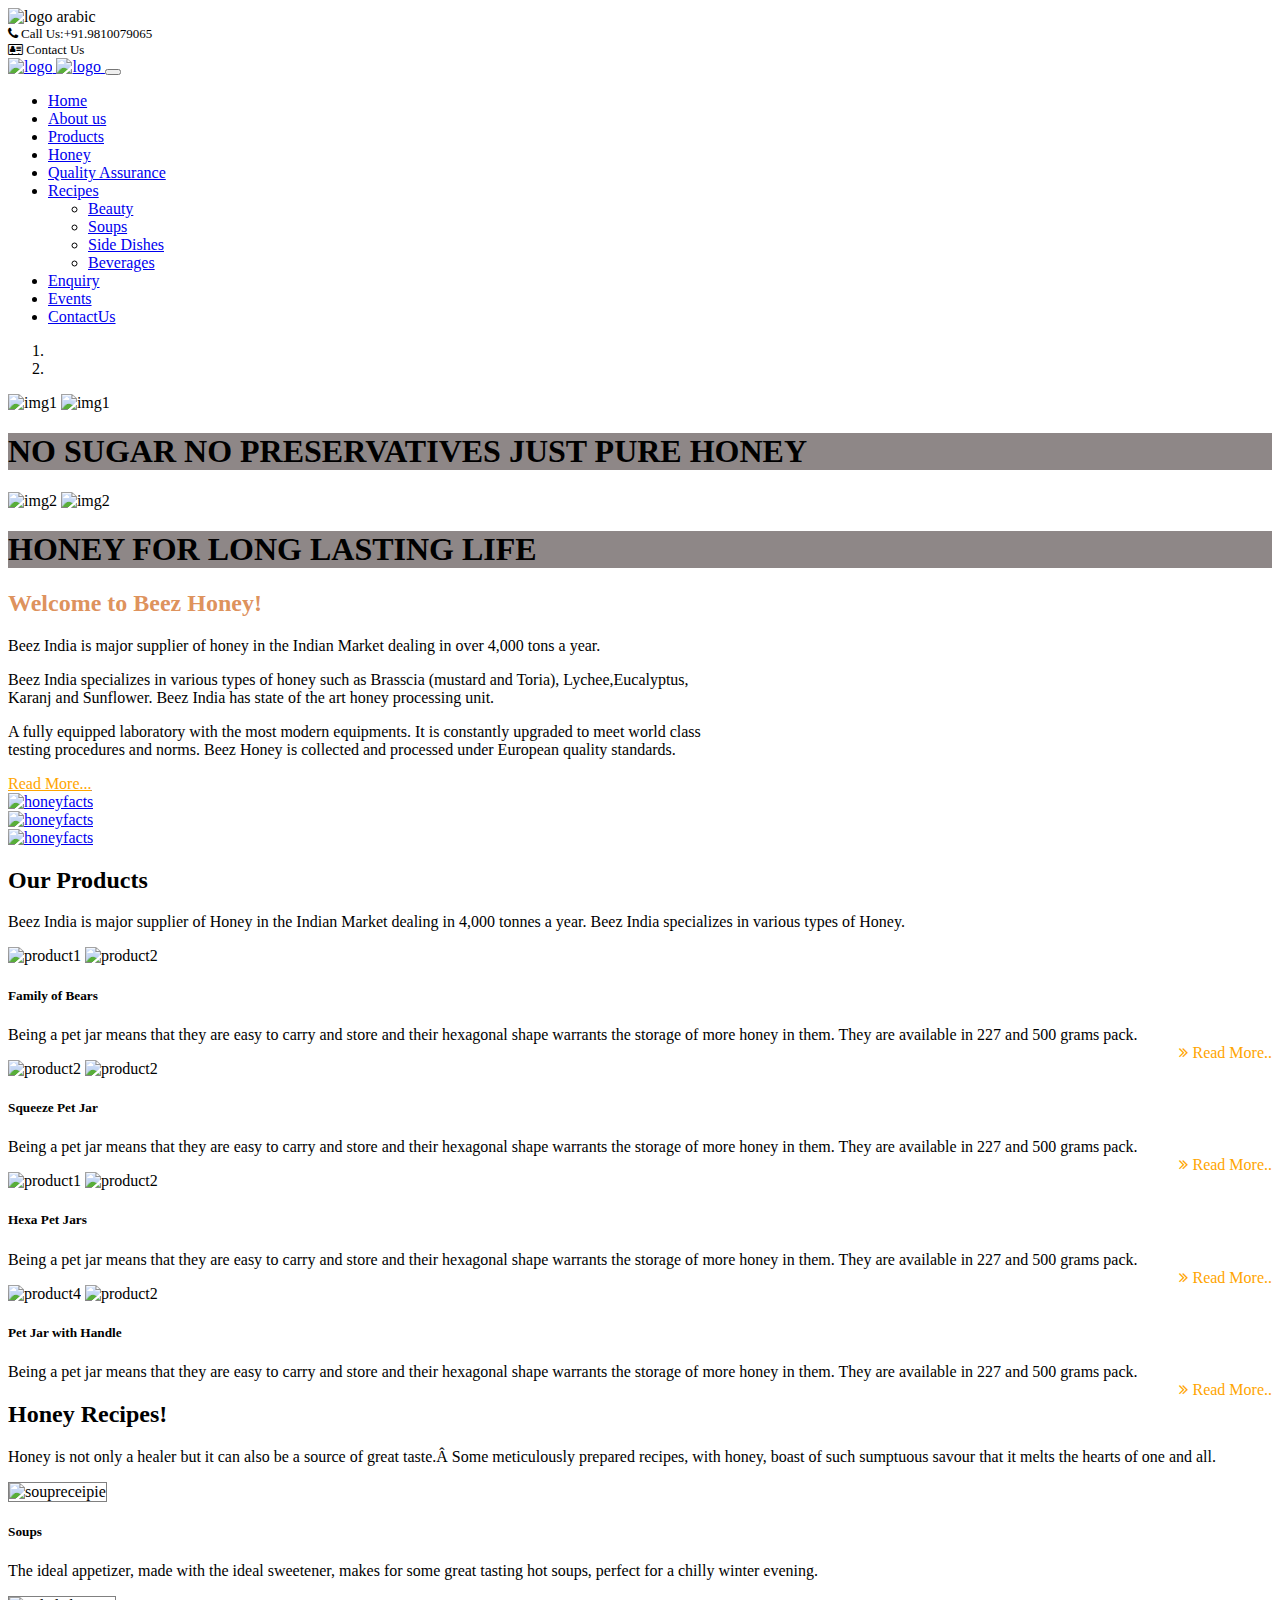
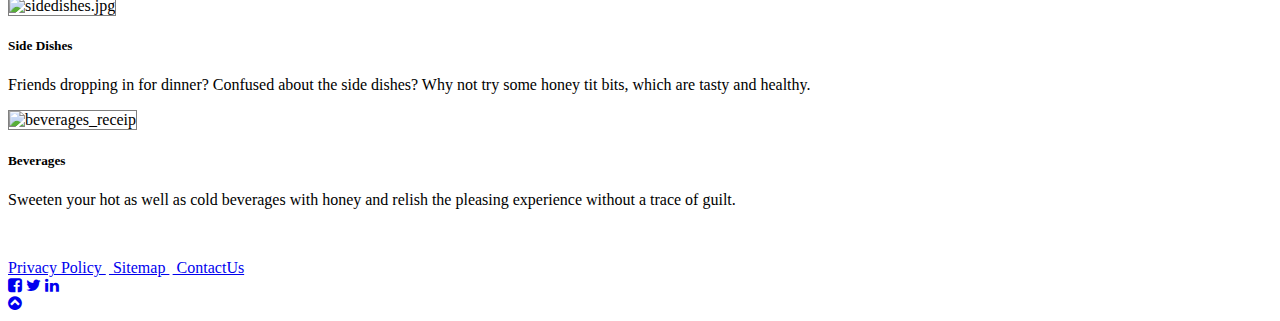
==== index.html @ 677c0079 "Create index.html" ====
<!doctype html>
<html lang="en">
<head>
<meta charset="utf-8" />
<meta name="viewport" content="width=device-width, initial-scale=1, shrink-to-fit=no" />
<link rel="stylesheet" href="css/bootstrap4.css">
<link rel="stylesheet" href="css/custom.css">
<link href="animate.css-master/animate.css" rel="stylesheet" />
<script src="js/jquery.min.js"></script>
<script src="js/bootstrap.js"></script>
<script src="js/bootstrap.min.js"></script>
<link rel="stylesheet" href="https://cdnjs.cloudflare.com/ajax/libs/font-awesome/4.7.0/css/font-awesome.css">
<title>Honey India - Honey Suppliers India Pure Honey Manufacturers in India</title>
<script>
	$(document).ready(function() {

  var toggleAffix = function(affixElement, scrollElement, wrapper) {
  
    var height = affixElement.outerHeight(),
        top = wrapper.offset().top;
    
    if (scrollElement.scrollTop() >= top){
        wrapper.height(height);
        affixElement.addClass("affix");
    }
    else {
        affixElement.removeClass("affix");
        wrapper.height('auto');
    }
      
  };
  

  $('[data-toggle="affix"]').each(function() {
    var ele = $(this),
        wrapper = $('<div></div>');
    
    ele.before(wrapper);
    $(window).on('scroll resize', function() {
        toggleAffix(ele, $(this), wrapper);
    });
    
    // init
    toggleAffix(ele, $(window), wrapper);
  });
  
});
</script>
</head>
<body id="myPage">
<div class="container-fluid bg-cream header-top d-none d-md-block">
  <div class="container">
    <div class="row text-dark pt-2 pb-2">
      <div class="col-md-4"><img src="img/logo-arabic2.jpg" alt="logo arabic" /></div>
      <div class="col-md-4" style="font-size:13px;"><i class="fa fa-phone bg-orange  pt-2" aria-hidden="true"> Call Us:</i><span>+91.9810079065</span></div>
      <div class="col-md-4" style="font-size:13px;"><i class="fa fa-address-card-o bg-orange  pt-2" aria-hidden="true"></i><a href="contactus.html" style="text-decoration:none; color:black;"> Contact Us</a></div>
    </div>
  </div>
</div>
<div class="container-fluid bg-head header-top d-md-block" data-toggle="affix">
	<div class="container">
   	<nav class="navbar navbar-expand-lg navbar-light py-0">
	  <a class="navbar-brand" href="index.html">
	  <img src="img/logoorng.jpg" alt="logo" class=" d-none d-md-block" />
	  <img src="img/logoorngmob.jpg" alt="logo" class="w-100 d-block d-sm-none" />
	  </a>
	  <button class="navbar-toggler" type="button" data-toggle="collapse" data-target="#navbarNav" aria-controls="navbarNav" aria-expanded="false" aria-label="Toggle navigation">
		<span class="navbar-toggler-icon"></span>
	  </button>
	  <div class="collapse navbar-collapse" id="navbarNav">
		<ul class="navbar-nav ml-auto text-light">
		  <li class="nav-item">
			<a class="nav-link active" href="index.html">Home</a>
		  </li>
		  <li class="nav-item">
			<a class="nav-link" href="aboutus.html">About us</a>
		  </li>
		  <li class="nav-item">
			<a class="nav-link" href="product.html">Products</a>
		  </li>
		  <li class="nav-item">
			<a class="nav-link" href="honey.html">Honey</a>
		  </li>
		  <li class="nav-item">
			<a class="nav-link" href="quality-assurance.html">Quality Assurance</a>
		  </li>
		  <li class="nav-item dropdown">
			<a class="nav-link dropdown-toggle"  href="recipes.html">Recipes</a>
			<ul class="dropdown-content">
			  <li><a href="beauty.html">Beauty</a></li>
			  <li><a href="soup.html">Soups</a></li>
			  <li><a href="dishes.html">Side Dishes</a></li>
			  <li><a href="beverages.html">Beverages</a></li>
			</ul>
		  </li>
		   <li class="nav-item">
			<a class="nav-link" href="enquiry.html">Enquiry</a>
		  </li>
		  <li class="nav-item">
			<a class="nav-link" href="event.html">Events</a>
		  </li>
		  <li class="nav-item d-block d-sm-none">
			<a class="nav-link " href="contactus.html">ContactUs</a>
		  </li>
		</ul>
	  </div>
	</nav>
   	</div>
</div>
<div id="carouselExampleIndicators" class="carousel slide" data-ride="carousel">
  <ol class="carousel-indicators">
    <li data-target="#carouselExampleIndicators" data-slide-to="0" class="active"></li>
    <li data-target="#carouselExampleIndicators" data-slide-to="1"></li>
  </ol>
  <div class="carousel-inner">
    <div class="carousel-item active">
      <img src="img/bee1.jpg" alt="img1" class="w-100 d-none d-md-block" >
      <img src="img/m1.jpg" alt="img1" class="w-100 d-block d-sm-none">
       <div class="carousel-caption d-none d-md-block">
        <h1 style="background-color:rgba(39, 25, 25, 0.52);" class="animated bounceInDown 1s">NO SUGAR NO PRESERVATIVES JUST PURE HONEY</h1>
       </div>
    </div>
    <div class="carousel-item">
	 <img src="img/bee2.jpg" alt="img2" class="w-100 d-none d-md-block" >
      <img src="img/m2.jpg" alt="img2" class="w-100 d-block d-sm-none">
      <div class="carousel-caption d-none d-md-block">
        <h1 style="background-color:rgba(39, 25, 25, 0.52)" class="animated bounceInDown 1s">HONEY FOR LONG LASTING LIFE</h1>
       </div>
    </div>
    
  </div>
  <a class="carousel-control-prev" href="#carouselExampleIndicators" role="button" data-slide="prev">
    <span class="carousel-control-prev-icon" aria-hidden="true"></span>
    <span class="sr-only">Previous</span>
  </a>
  <a class="carousel-control-next" href="#carouselExampleIndicators" role="button" data-slide="next">
    <span class="carousel-control-next-icon" aria-hidden="true"></span>
    <span class="sr-only">Next</span>
  </a>
</div>
<div class="container-fluid pt-3 pb-3">
	<div class="container">
		<div class="row pt-3 text-center">		
			<div class="col-md-2"><div class="d-none d-md-block linel"></div></div>
			<div class="col-md-8">
			 <h2 style="color:rgba(210, 105, 30, 0.74);">Welcome to Beez Honey!</h2>
			<p>Beez India is major supplier of honey in the Indian Market dealing in over 4,000 tons a year.</p>
			<p>Beez India specializes in various types of honey such as Brasscia (mustard and Toria), Lychee,Eucalyptus, <br /> Karanj and Sunflower. Beez India has state of the art honey processing unit.</p>
			<p>A fully equipped laboratory with the most modern equipments. It is constantly upgraded to meet world class <br />testing procedures and norms. Beez Honey is collected and processed under European quality standards.</p>
			<a href="aboutus.html"><span style="color:orange;"><u>Read&nbsp;More...</u></span></a>
		    </div>
			<div class="col-md-2"><div class="d-none d-md-block liner"></div></div>
		</div>
	</div>
</div>
<div class="container-fluid bg-gradient pt-2">
	<div class="container pt-4 pb-4">
		<div class="row text-center">
			<div class="col-md-4">
				<div class="item"><a href="index.html"><img src="img/news2.jpg" alt="honeyfacts" class="img-fluid mb-2 img-thumbnail" /></a></div>
			</div>
			<div class="col-md-4">
				<div class="item"><a href="enquiry.html"><img src="img/whyus1.jpg" alt="honeyfacts" class="img-fluid mb-2 img-thumbnail" /></a></div>
			</div>
			<div class="col-md-4">
				<div class="item"><a href="honey.html"><img src="img/honeyfacts.jpg" alt="honeyfacts" class="img-fluid mb-2  img-thumbnail" /></a></div>
			</div>
		</div>
	</div>
</div>
<div class="container-fluid">
	<div class="container pt-4 pb-4">
		<div class="row text-center mb-4">
			<div class="col-md-12"><h2>Our Products</h2></div>  	
			<div class="orange-line m-auto"></div>
		</div>
		<div class="row ">
			<div class="col-md-12 text-center">
			<p class="p1">Beez India is major supplier of Honey in the Indian Market dealing in 4,000 tonnes a year. Beez India specializes in various types of Honey.</p>
			</div>
		</div>
		<div class="row">
			<div class="col-md-6">
				<div class="media">
					<div class="icon">
					<img src="img/product1.jpg" alt="product1" class="img-fluid pr-2 d-none d-md-block" />
					<img src="img/pro1.jpg" alt="product2" class="img-fluid pt-3 pr-2 d-block d-sm-none" />
					</div>
					<div class="media-body">
						<h5>Family of Bears</h5>
						<p style="text-align:justify;">Being a pet jar means that they are easy to carry and store and their 
						hexagonal shape warrants the storage of more honey in them. They are available in 227 and 500 grams pack.
						<br /><a href="product.html"><span class="fa fa-angle-double-right" style="color:orange;float:right;"> Read&nbsp;More..</span></a></p>
					</div>
				</div>
			</div>
			<div class="col-md-6">
				<div class="media">
					<div class="icon">
					<img src="img/pro2.jpg" alt="product2" class="img-fluid pr-2 d-none d-md-block" />
					<img src="img/product2.jpg" alt="product2" class="img-fluid pt-3 pr-2 d-block d-sm-none" />
					</div>
					<div class="media-body">
						<h5>Squeeze Pet Jar</h5>
						<p style="text-align:justify;">Being a pet jar means that they are easy to carry and store and their 
						hexagonal shape warrants the storage of more honey in them. They are available in 227 and 500 grams pack.
						<br /><a href="product.html"><span class="fa fa-angle-double-right" style="color:orange;float:right;"> Read&nbsp;More..</span></a></p>
					</div>
				</div>
			</div>
   		</div>
		<div class="row pt-3">
			<div class="col-md-6">
				<div class="media">
					<div class="icon">
					<img src="img/product3.jpg" alt="product1" class="img-fluid pr-2 d-none d-md-block" />
					<img src="img/pro3.jpg" alt="product2" class="img-fluid pt-3 pr-2 d-block d-sm-none" />
					</div>
					<div class="media-body">
						<h5>Hexa Pet Jars</h5>
						<p style="text-align:justify;">Being a pet jar means that they are easy to carry and store and their 
						hexagonal shape warrants the storage of more honey in them. They are available in 227 and 500 grams pack.
						<br /><a href="product.html"><span class="fa fa-angle-double-right" style="color:orange;float:right;"> Read&nbsp;More..</span></a></p>
					</div>
				</div>
			</div>
			<div class="col-md-6">
				<div class="media">
					<div class="icon">
					<img src="img/product1.jpg" alt="product4" class="img-fluid pr-2 d-none d-md-block" />
					<img src="img/pro4.jpg" alt="product2" class="img-fluid pt-3 pr-2 d-block d-sm-none" />
					</div>
					<div class="media-body">
						<h5>Pet Jar with Handle</h5>
						<p style="text-align:justify;">Being a pet jar means that they are easy to carry and store and their 
						hexagonal shape warrants the storage of more honey in them. They are available in 227 and 500 grams pack.
						<br /><a href="product.html"><span class="fa fa-angle-double-right" style="color:orange;float:right;"> Read&nbsp;More..</span></a></p>
					</div>
				</div>
			</div>
   		</div>
	</div>
</div>
<div class="container-fluid bg-cream">
	<div class="container pt-4 pb-5">
		<div class="row">
			<div class="col-md-12">
			<div class="col-md-12"><h2>Honey Recipes!</h2>
			<div class="orange-line m-auto"></div>
			</div>
			<p class="pt-4">Honey is not only a healer but it can also be a source of great taste.Â Some meticulously prepared recipes,
			with honey, boast of such sumptuous savour that it melts the hearts of one and all.</p>
			<div class="row">
				<div class="col-md-4">
					<div class="card lower-card mb-1">
						<div class="icon1 pt-3"><img src="img/soupreceipie1.jpg" alt="soupreceipie" class="img-fluid rounded-circle" style="border:1px solid grey;" /></div>
						<div class="card-body">
							<h5 class="rec text-center">Soups</h5>
							<p class="text-center">The ideal appetizer, made with the ideal sweetener, makes for some great tasting hot soups, perfect for a chilly winter evening.</p>
						</div>
					</div>
				</div>
				<div class="col-md-4">
					<div class="card lower-card mb-1">
						<div class="icon1 pt-3"><img src="img/sidedishes1.jpg" alt="sidedishes.jpg" class="img-fluid rounded-circle" style="border:1px solid grey;" /></div>
						<div class="card-body">
							<h5 class="rec text-center">Side Dishes</h5>
							<p class="text-center">Friends dropping in for dinner? Confused about the side dishes? Why not try some honey tit bits, which are tasty and healthy.</p>
					    </div>
					</div>
				</div>
				<div class="col-md-4">
					<div class="card lower-card">
					<div class="icon1 pt-3"><img src="img/beverages_receip1.jpg" alt="beverages_receip" class="img-fluid rounded-circle" style="border:1px solid grey;" /></div>
					<div class="card-body">
						<h5 class="rec text-center">Beverages</h5>
						<p class="text-center">Sweeten your hot as well as cold beverages with honey and relish the pleasing experience without a trace of guilt.</p>
					</div>
					</div>
				</div>
			</div>
			</div>
		</div>
	</div>
</div>
<div class="container-fluid bg-org pt-3 pb-1">
    <div class="container">
	    <div class="row">
			<div class="col-md-6">
				<p style="text-align:center;color:white;">© 2011 Beez Natural Products. - All Rights Reserved. Website by: EWS</p>
			</div>
			<div class="col-md-3">
		        <div style="color:white;">
				  <label><a href="privacypolicy.html">Privacy Policy </a>|<a href="sitemap.html"> Sitemap </a>|<a href="contactus.html"> ContactUs</a></label>
				</div>
			</div>
			<div class="col-md-2">
				<span>
					<a href="http://www.facebook.com/pages/Beez-India-Natural-Products/119975571419571?ref=ts" target="_blank"><i class="fa fa-facebook-square"></i></a>
					<a href="http://www.twitter.com/beezindia" target="_blank"><i class="fa fa-twitter"></i></a>
					<a href="http://www.linkedin.com/company/beez-india-natural-products-" target="_blank"><i class="fa fa-linkedin"></i></a>
				</span>
			</div>
			<div class="col-md-1">
				<span>
					<a href="#myPage" title="To Top" data-toggle="tooltip"><i class="fa fa-chevron-circle-up"></i></a>
				</span>
			</div>
	    </div>
    </div>
</div>
</body>
</html>
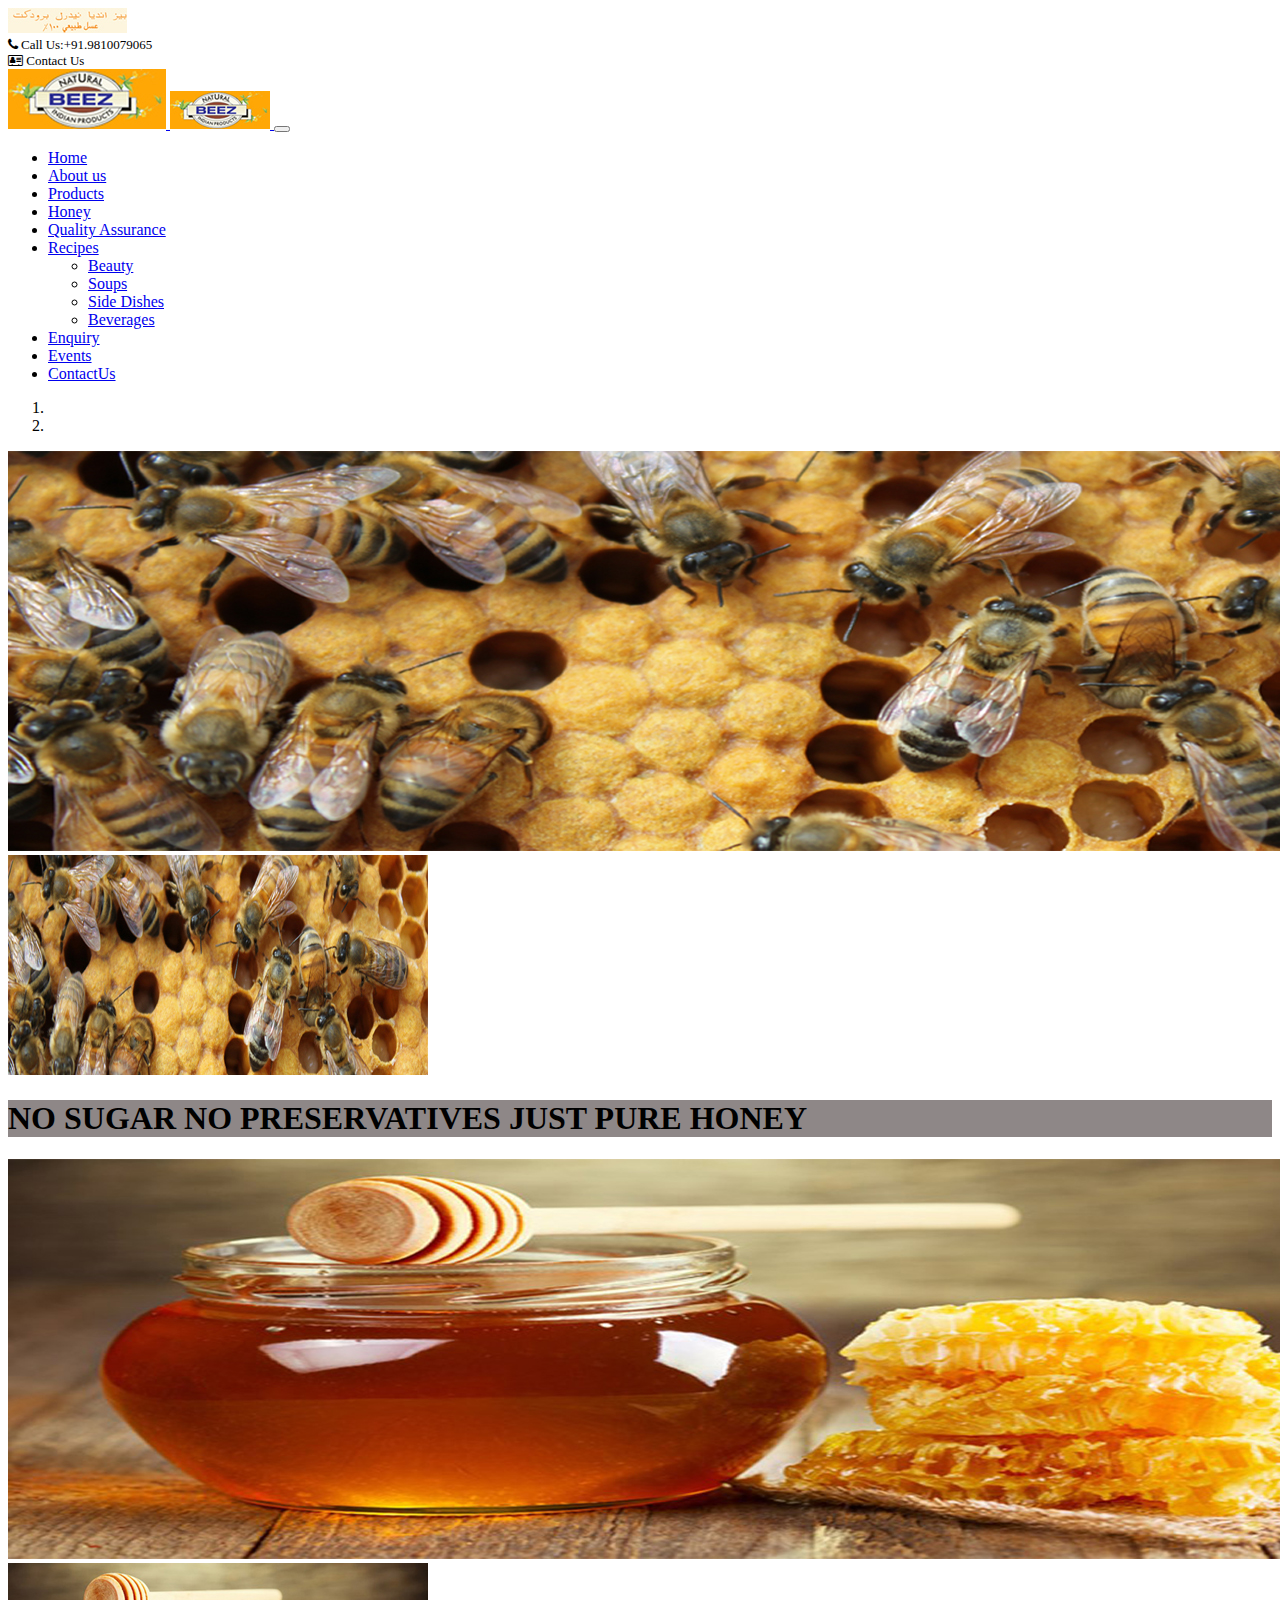
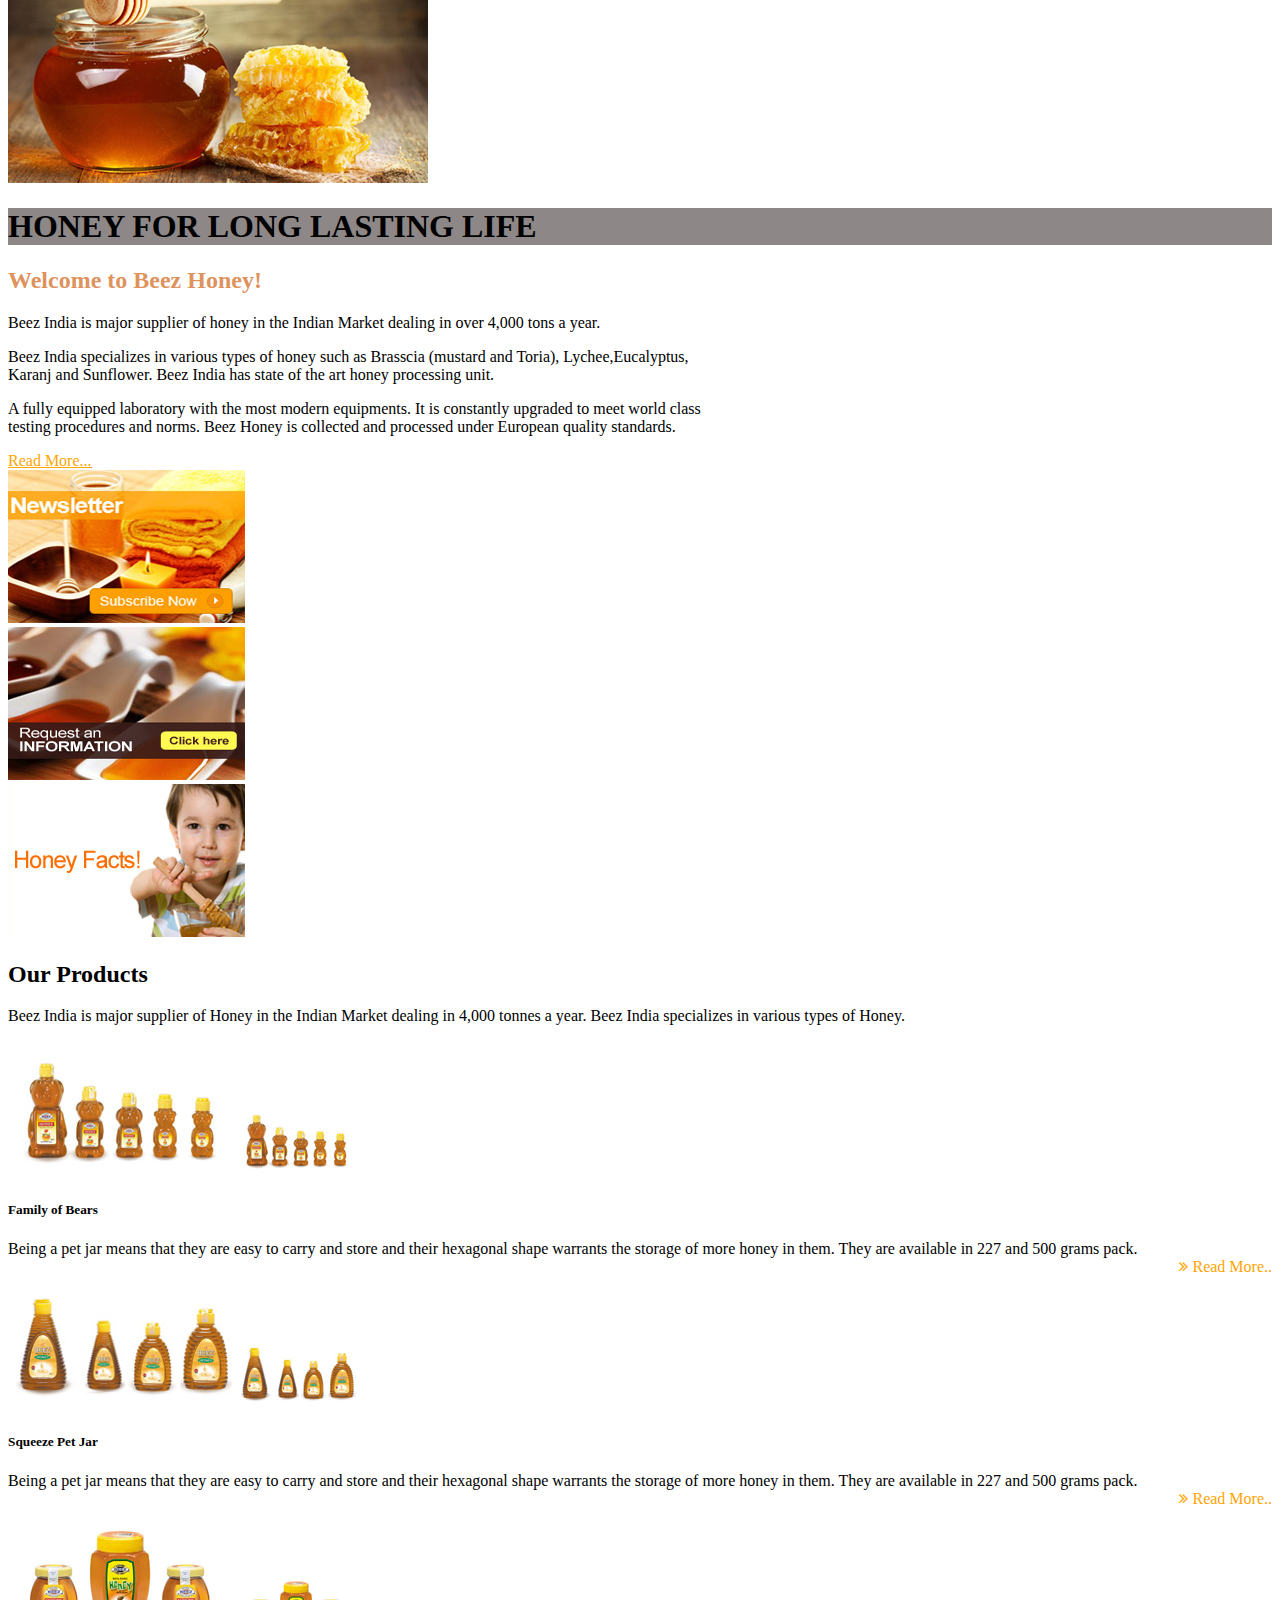
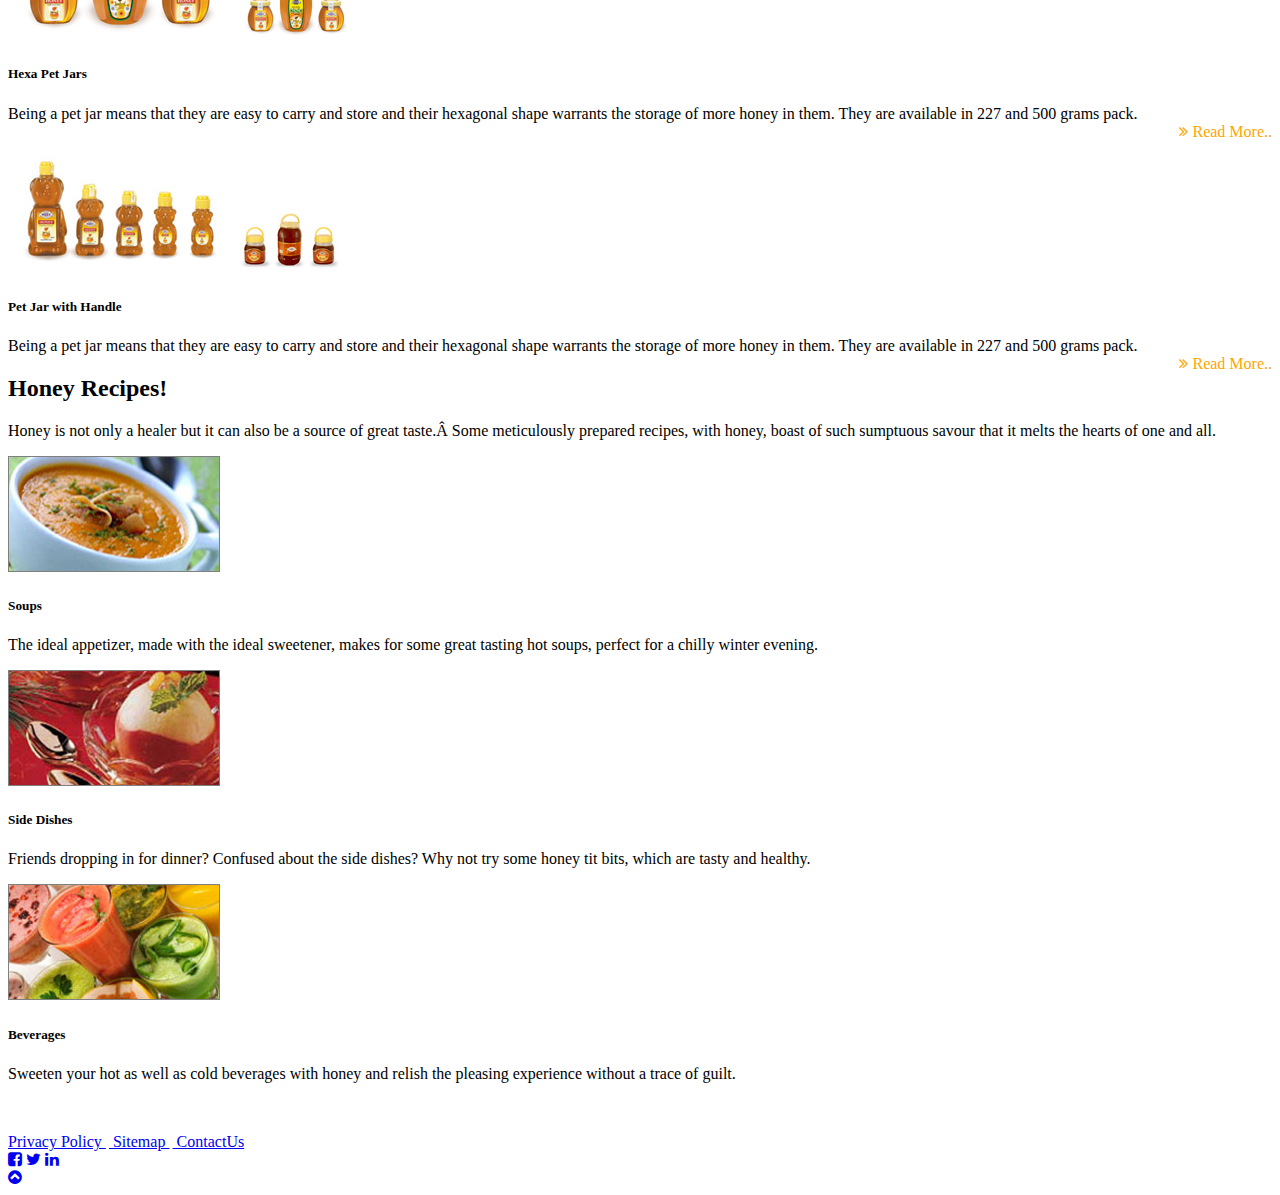
==== commit 69b07a54: "Update index.html" ====
--- a/index.html
+++ b/index.html
@@ -11,6 +11,7 @@
 <script src="js/bootstrap.min.js"></script>
 <link rel="stylesheet" href="https://cdnjs.cloudflare.com/ajax/libs/font-awesome/4.7.0/css/font-awesome.css">
 <title>Honey India - Honey Suppliers India Pure Honey Manufacturers in India</title>
+<link rel="shortcut icon" type="image/jpg" href="img/logoorng.jpg">
 <script>
 	$(document).ready(function() {
 
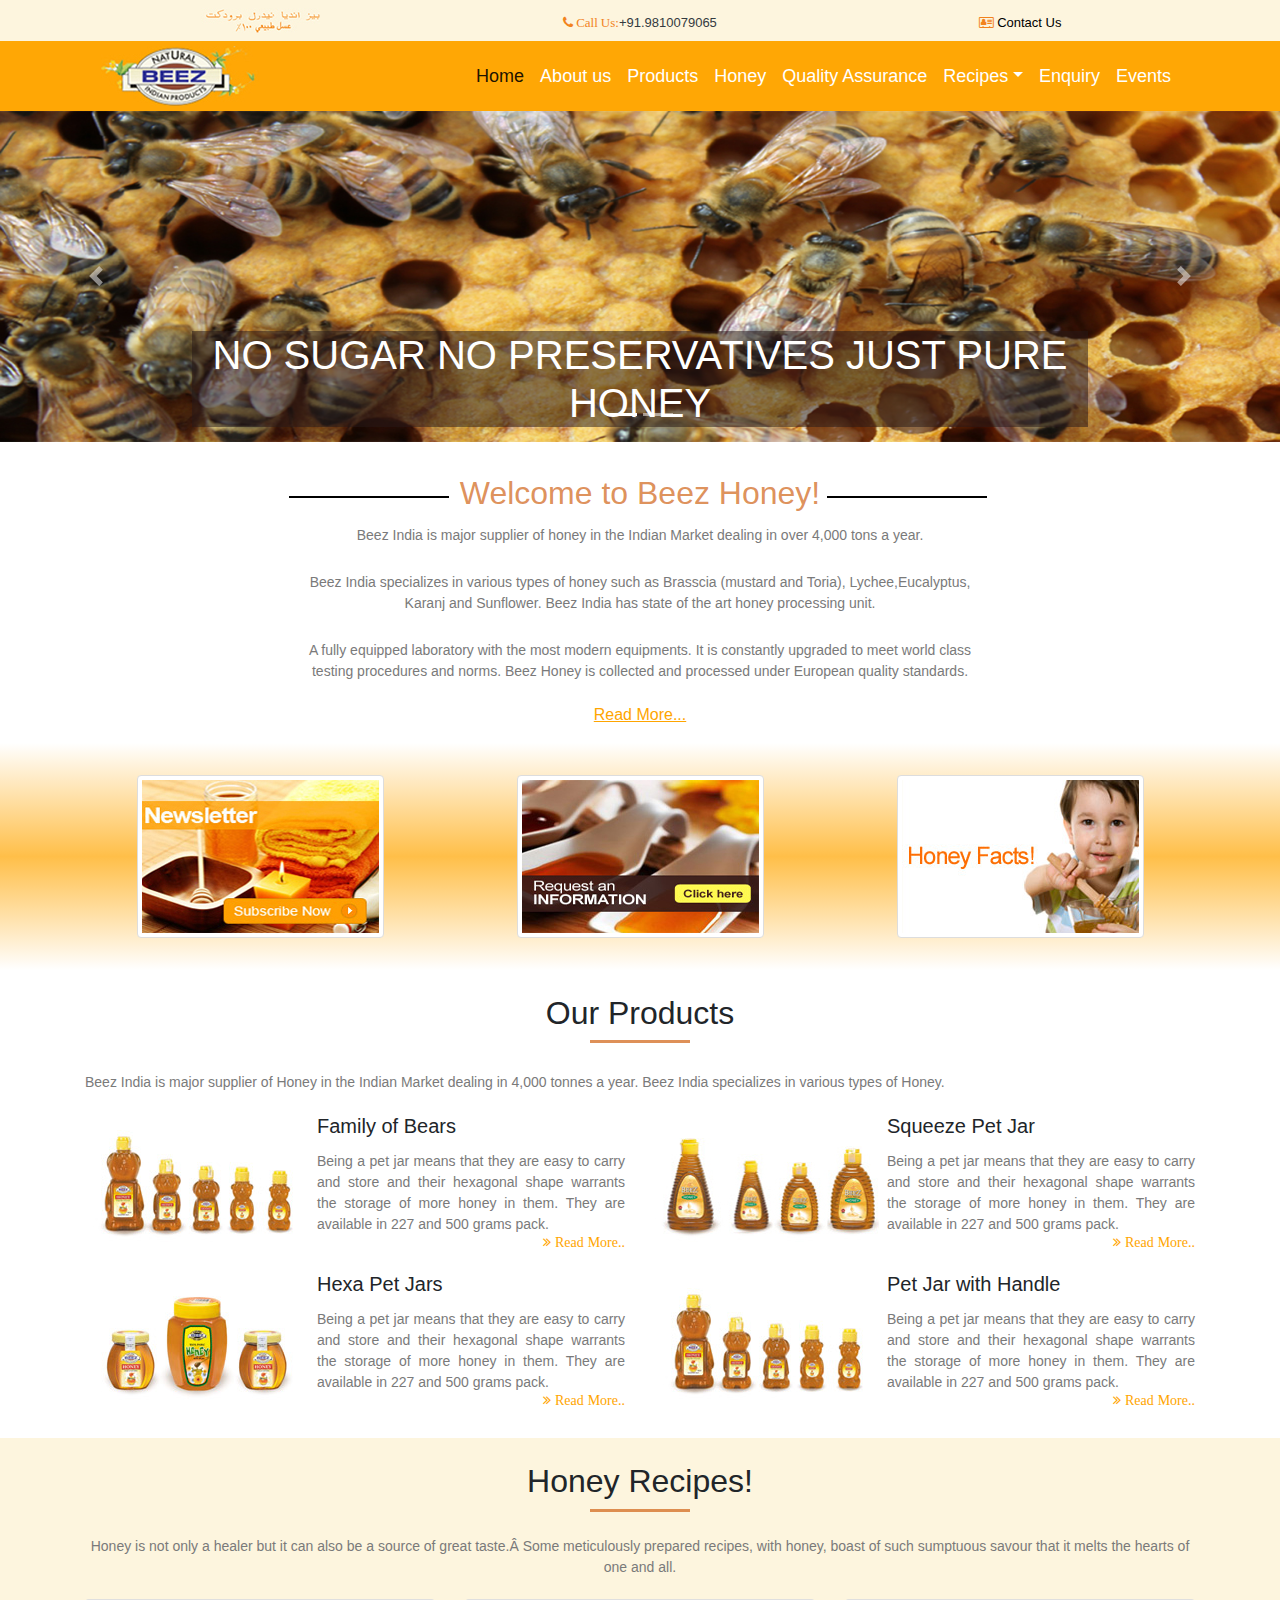
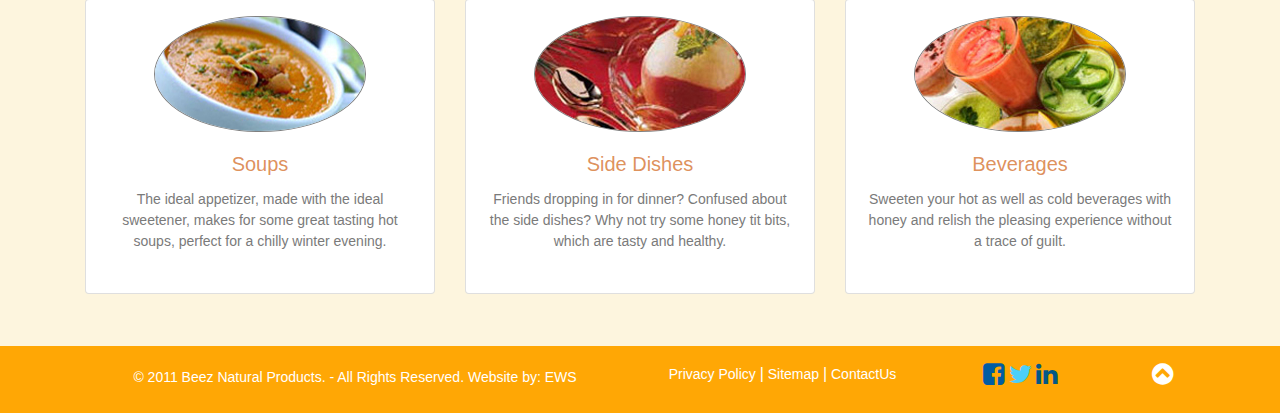
==== commit 3be09e77: "Update index.html" ====
--- a/index.html
+++ b/index.html
@@ -11,7 +11,7 @@
 <script src="js/bootstrap.min.js"></script>
 <link rel="stylesheet" href="https://cdnjs.cloudflare.com/ajax/libs/font-awesome/4.7.0/css/font-awesome.css">
 <title>Honey India - Honey Suppliers India Pure Honey Manufacturers in India</title>
-<link rel="shortcut icon" type="image/jpg" href="img/logoorng.jpg">
+<link rel="shortcut icon" type="image/x-icon" href="img/fav.ico">
 <script>
 	$(document).ready(function() {
 
--- a/css/bootstrap4.css
+++ b/css/bootstrap4.css
@@ -0,0 +1,8374 @@
+/*!
+ * Bootstrap v4.0.0-beta.2 (https://getbootstrap.com)
+ * Copyright 2011-2017 The Bootstrap Authors
+ * Copyright 2011-2017 Twitter, Inc.
+ * Licensed under MIT (https://github.com/twbs/bootstrap/blob/master/LICENSE)
+ */
+:root {
+  --blue: #007bff;
+  --indigo: #6610f2;
+  --purple: #6f42c1;
+  --pink: #e83e8c;
+  --red: #dc3545;
+  --orange: #fd7e14;
+  --yellow: #ffc107;
+  --green: #28a745;
+  --teal: #20c997;
+  --cyan: #17a2b8;
+  --white: #fff;
+  --gray: #868e96;
+  --gray-dark: #343a40;
+  --primary: #007bff;
+  --secondary: #868e96;
+  --success: #28a745;
+  --info: #17a2b8;
+  --warning: #ffc107;
+  --danger: #dc3545;
+  --light: #f8f9fa;
+  --dark: #343a40;
+  --breakpoint-xs: 0;
+  --breakpoint-sm: 576px;
+  --breakpoint-md: 768px;
+  --breakpoint-lg: 992px;
+  --breakpoint-xl: 1200px;
+  --font-family-sans-serif: -apple-system, BlinkMacSystemFont, "Segoe UI", Roboto, "Helvetica Neue", Arial, sans-serif, "Apple Color Emoji", "Segoe UI Emoji", "Segoe UI Symbol";
+  --font-family-monospace: "SFMono-Regular", Menlo, Monaco, Consolas, "Liberation Mono", "Courier New", monospace;
+}
+
+@media print {
+  *,
+  *::before,
+  *::after {
+    text-shadow: none !important;
+    box-shadow: none !important;
+  }
+  a,
+  a:visited {
+    text-decoration: underline;
+  }
+  abbr[title]::after {
+    content: " (" attr(title) ")";
+  }
+  pre {
+    white-space: pre-wrap !important;
+  }
+  pre,
+  blockquote {
+    border: 1px solid #999;
+    page-break-inside: avoid;
+  }
+  thead {
+    display: table-header-group;
+  }
+  tr,
+  img {
+    page-break-inside: avoid;
+  }
+  p,
+  h2,
+  h3 {
+    orphans: 3;
+    widows: 3;
+  }
+  h2,
+  h3 {
+    page-break-after: avoid;
+  }
+  .navbar {
+    display: none;
+  }
+  .badge {
+    border: 1px solid #000;
+  }
+  .table {
+    border-collapse: collapse !important;
+  }
+  .table td,
+  .table th {
+    background-color: #fff !important;
+  }
+  .table-bordered th,
+  .table-bordered td {
+    border: 1px solid #ddd !important;
+  }
+}
+
+*,
+*::before,
+*::after {
+  box-sizing: border-box;
+}
+
+html {
+  font-family: sans-serif;
+  line-height: 1.15;
+  -webkit-text-size-adjust: 100%;
+  -ms-text-size-adjust: 100%;
+  -ms-overflow-style: scrollbar;
+  -webkit-tap-highlight-color: transparent;
+}
+
+@-ms-viewport {
+  width: device-width;
+}
+
+article, aside, dialog, figcaption, figure, footer, header, hgroup, main, nav, section {
+  display: block;
+}
+
+body {
+  margin: 0;
+  font-family: -apple-system, BlinkMacSystemFont, "Segoe UI", Roboto, "Helvetica Neue", Arial, sans-serif, "Apple Color Emoji", "Segoe UI Emoji", "Segoe UI Symbol";
+  font-size: 1rem;
+  font-weight: 400;
+  line-height: 1.5;
+  color: #212529;
+  text-align: left;
+  background-color: #fff;
+}
+
+[tabindex="-1"]:focus {
+  outline: none !important;
+}
+
+hr {
+  box-sizing: content-box;
+  height: 0;
+  overflow: visible;
+}
+
+h1, h2, h3, h4, h5, h6 {
+  margin-top: 0;
+  margin-bottom: 0.5rem;
+}
+
+p {
+  margin-top: 0;
+  margin-bottom: 1rem;
+}
+
+abbr[title],
+abbr[data-original-title] {
+  text-decoration: underline;
+  -webkit-text-decoration: underline dotted;
+          text-decoration: underline dotted;
+  cursor: help;
+  border-bottom: 0;
+}
+
+address {
+  margin-bottom: 1rem;
+  font-style: normal;
+  line-height: inherit;
+}
+
+ol,
+ul,
+dl {
+  margin-top: 0;
+  margin-bottom: 1rem;
+}
+
+ol ol,
+ul ul,
+ol ul,
+ul ol {
+  margin-bottom: 0;
+}
+
+dt {
+  font-weight: 700;
+}
+
+dd {
+  margin-bottom: .5rem;
+  margin-left: 0;
+}
+
+blockquote {
+  margin: 0 0 1rem;
+}
+
+dfn {
+  font-style: italic;
+}
+
+b,
+strong {
+  font-weight: bolder;
+}
+
+small {
+  font-size: 80%;
+}
+
+sub,
+sup {
+  position: relative;
+  font-size: 75%;
+  line-height: 0;
+  vertical-align: baseline;
+}
+
+sub {
+  bottom: -.25em;
+}
+
+sup {
+  top: -.5em;
+}
+
+a {
+  color: #007bff;
+  text-decoration: none;
+  background-color: transparent;
+  -webkit-text-decoration-skip: objects;
+}
+
+a:hover {
+  color: #0056b3;
+  text-decoration: underline;
+}
+
+a:not([href]):not([tabindex]) {
+  color: inherit;
+  text-decoration: none;
+}
+
+a:not([href]):not([tabindex]):focus, a:not([href]):not([tabindex]):hover {
+  color: inherit;
+  text-decoration: none;
+}
+
+a:not([href]):not([tabindex]):focus {
+  outline: 0;
+}
+
+pre,
+code,
+kbd,
+samp {
+  font-family: monospace, monospace;
+  font-size: 1em;
+}
+
+pre {
+  margin-top: 0;
+  margin-bottom: 1rem;
+  overflow: auto;
+  -ms-overflow-style: scrollbar;
+}
+
+figure {
+  margin: 0 0 1rem;
+}
+
+img {
+  vertical-align: middle;
+  border-style: none;
+}
+
+svg:not(:root) {
+  overflow: hidden;
+}
+
+a,
+area,
+button,
+[role="button"],
+input:not([type="range"]),
+label,
+select,
+summary,
+textarea {
+  -ms-touch-action: manipulation;
+      touch-action: manipulation;
+}
+
+table {
+  border-collapse: collapse;
+}
+
+caption {
+  padding-top: 0.75rem;
+  padding-bottom: 0.75rem;
+  color: #868e96;
+  text-align: left;
+  caption-side: bottom;
+}
+
+th {
+  text-align: inherit;
+}
+
+label {
+  display: inline-block;
+  margin-bottom: .5rem;
+}
+
+button {
+  border-radius: 0;
+}
+
+button:focus {
+  outline: 1px dotted;
+  outline: 5px auto -webkit-focus-ring-color;
+}
+
+input,
+button,
+select,
+optgroup,
+textarea {
+  margin: 0;
+  font-family: inherit;
+  font-size: inherit;
+  line-height: inherit;
+}
+
+button,
+input {
+  overflow: visible;
+}
+
+button,
+select {
+  text-transform: none;
+}
+
+button,
+html [type="button"],
+[type="reset"],
+[type="submit"] {
+  -webkit-appearance: button;
+}
+
+button::-moz-focus-inner,
+[type="button"]::-moz-focus-inner,
+[type="reset"]::-moz-focus-inner,
+[type="submit"]::-moz-focus-inner {
+  padding: 0;
+  border-style: none;
+}
+
+input[type="radio"],
+input[type="checkbox"] {
+  box-sizing: border-box;
+  padding: 0;
+}
+
+input[type="date"],
+input[type="time"],
+input[type="datetime-local"],
+input[type="month"] {
+  -webkit-appearance: listbox;
+}
+
+textarea {
+  overflow: auto;
+  resize: vertical;
+}
+
+fieldset {
+  min-width: 0;
+  padding: 0;
+  margin: 0;
+  border: 0;
+}
+
+legend {
+  display: block;
+  width: 100%;
+  max-width: 100%;
+  padding: 0;
+  margin-bottom: .5rem;
+  font-size: 1.5rem;
+  line-height: inherit;
+  color: inherit;
+  white-space: normal;
+}
+
+progress {
+  vertical-align: baseline;
+}
+
+[type="number"]::-webkit-inner-spin-button,
+[type="number"]::-webkit-outer-spin-button {
+  height: auto;
+}
+
+[type="search"] {
+  outline-offset: -2px;
+  -webkit-appearance: none;
+}
+
+[type="search"]::-webkit-search-cancel-button,
+[type="search"]::-webkit-search-decoration {
+  -webkit-appearance: none;
+}
+
+::-webkit-file-upload-button {
+  font: inherit;
+  -webkit-appearance: button;
+}
+
+output {
+  display: inline-block;
+}
+
+summary {
+  display: list-item;
+}
+
+template {
+  display: none;
+}
+
+[hidden] {
+  display: none !important;
+}
+
+h1, h2, h3, h4, h5, h6,
+.h1, .h2, .h3, .h4, .h5, .h6 {
+  margin-bottom: 0.5rem;
+  font-family: inherit;
+  font-weight: 500;
+  line-height: 1.2;
+  color: inherit;
+}
+
+h1, .h1 {
+  font-size: 2.5rem;
+}
+
+h2, .h2 {
+  font-size: 2rem;
+}
+
+h3, .h3 {
+  font-size: 1.75rem;
+}
+
+h4, .h4 {
+  font-size: 1.5rem;
+}
+
+h5, .h5 {
+  font-size: 1.25rem;
+}
+
+h6, .h6 {
+  font-size: 1rem;
+}
+
+.lead {
+  font-size: 1.25rem;
+  font-weight: 300;
+}
+
+.display-1 {
+  font-size: 6rem;
+  font-weight: 300;
+  line-height: 1.2;
+}
+
+.display-2 {
+  font-size: 5.5rem;
+  font-weight: 300;
+  line-height: 1.2;
+}
+
+.display-3 {
+  font-size: 4.5rem;
+  font-weight: 300;
+  line-height: 1.2;
+}
+
+.display-4 {
+  font-size: 3.5rem;
+  font-weight: 300;
+  line-height: 1.2;
+}
+
+hr {
+  margin-top: 1rem;
+  margin-bottom: 1rem;
+  border: 0;
+  border-top: 1px solid rgba(0, 0, 0, 0.1);
+}
+
+small,
+.small {
+  font-size: 80%;
+  font-weight: 400;
+}
+
+mark,
+.mark {
+  padding: 0.2em;
+  background-color: #fcf8e3;
+}
+
+.list-unstyled {
+  padding-left: 0;
+  list-style: none;
+}
+
+.list-inline {
+  padding-left: 0;
+  list-style: none;
+}
+
+.list-inline-item {
+  display: inline-block;
+}
+
+.list-inline-item:not(:last-child) {
+  margin-right: 5px;
+}
+
+.initialism {
+  font-size: 90%;
+  text-transform: uppercase;
+}
+
+.blockquote {
+  margin-bottom: 1rem;
+  font-size: 1.25rem;
+}
+
+.blockquote-footer {
+  display: block;
+  font-size: 80%;
+  color: #868e96;
+}
+
+.blockquote-footer::before {
+  content: "\2014 \00A0";
+}
+
+.img-fluid {
+  max-width: 100%;
+  height: auto;
+}
+
+.img-thumbnail {
+  padding: 0.25rem;
+  background-color: #fff;
+  border: 1px solid #ddd;
+  border-radius: 0.25rem;
+  transition: all 0.2s ease-in-out;
+  max-width: 100%;
+  height: auto;
+}
+
+.figure {
+  display: inline-block;
+}
+
+.figure-img {
+  margin-bottom: 0.5rem;
+  line-height: 1;
+}
+
+.figure-caption {
+  font-size: 90%;
+  color: #868e96;
+}
+
+code,
+kbd,
+pre,
+samp {
+  font-family: "SFMono-Regular", Menlo, Monaco, Consolas, "Liberation Mono", "Courier New", monospace;
+}
+
+code {
+  padding: 0.2rem 0.4rem;
+  font-size: 90%;
+  color: #bd4147;
+  background-color: #f8f9fa;
+  border-radius: 0.25rem;
+}
+
+a > code {
+  padding: 0;
+  color: inherit;
+  background-color: inherit;
+}
+
+kbd {
+  padding: 0.2rem 0.4rem;
+  font-size: 90%;
+  color: #fff;
+  background-color: #212529;
+  border-radius: 0.2rem;
+}
+
+kbd kbd {
+  padding: 0;
+  font-size: 100%;
+  font-weight: 700;
+}
+
+pre {
+  display: block;
+  margin-top: 0;
+  margin-bottom: 1rem;
+  font-size: 90%;
+  color: #212529;
+}
+
+pre code {
+  padding: 0;
+  font-size: inherit;
+  color: inherit;
+  background-color: transparent;
+  border-radius: 0;
+}
+
+.pre-scrollable {
+  max-height: 340px;
+  overflow-y: scroll;
+}
+
+.container {
+  width: 100%;
+  padding-right: 15px;
+  padding-left: 15px;
+  margin-right: auto;
+  margin-left: auto;
+}
+
+@media (min-width: 576px) {
+  .container {
+    max-width: 540px;
+  }
+}
+
+@media (min-width: 768px) {
+  .container {
+    max-width: 720px;
+  }
+}
+
+@media (min-width: 992px) {
+  .container {
+    max-width: 960px;
+  }
+}
+
+@media (min-width: 1200px) {
+  .container {
+    max-width: 1140px;
+  }
+}
+
+.container-fluid {
+  width: 100%;
+  padding-right: 15px;
+  padding-left: 15px;
+  margin-right: auto;
+  margin-left: auto;
+}
+
+.row {
+  display: -ms-flexbox;
+  display: flex;
+  -ms-flex-wrap: wrap;
+      flex-wrap: wrap;
+  margin-right: -15px;
+  margin-left: -15px;
+}
+
+.no-gutters {
+  margin-right: 0;
+  margin-left: 0;
+}
+
+.no-gutters > .col,
+.no-gutters > [class*="col-"] {
+  padding-right: 0;
+  padding-left: 0;
+}
+
+.col-1, .col-2, .col-3, .col-4, .col-5, .col-6, .col-7, .col-8, .col-9, .col-10, .col-11, .col-12, .col,
+.col-auto, .col-sm-1, .col-sm-2, .col-sm-3, .col-sm-4, .col-sm-5, .col-sm-6, .col-sm-7, .col-sm-8, .col-sm-9, .col-sm-10, .col-sm-11, .col-sm-12, .col-sm,
+.col-sm-auto, .col-md-1, .col-md-2, .col-md-3, .col-md-4, .col-md-5, .col-md-6, .col-md-7, .col-md-8, .col-md-9, .col-md-10, .col-md-11, .col-md-12, .col-md,
+.col-md-auto, .col-lg-1, .col-lg-2, .col-lg-3, .col-lg-4, .col-lg-5, .col-lg-6, .col-lg-7, .col-lg-8, .col-lg-9, .col-lg-10, .col-lg-11, .col-lg-12, .col-lg,
+.col-lg-auto, .col-xl-1, .col-xl-2, .col-xl-3, .col-xl-4, .col-xl-5, .col-xl-6, .col-xl-7, .col-xl-8, .col-xl-9, .col-xl-10, .col-xl-11, .col-xl-12, .col-xl,
+.col-xl-auto {
+  position: relative;
+  width: 100%;
+  min-height: 1px;
+  padding-right: 15px;
+  padding-left: 15px;
+}
+
+.col {
+  -ms-flex-preferred-size: 0;
+      flex-basis: 0;
+  -ms-flex-positive: 1;
+      flex-grow: 1;
+  max-width: 100%;
+}
+
+.col-auto {
+  -ms-flex: 0 0 auto;
+      flex: 0 0 auto;
+  width: auto;
+  max-width: none;
+}
+
+.col-1 {
+  -ms-flex: 0 0 8.333333%;
+      flex: 0 0 8.333333%;
+  max-width: 8.333333%;
+}
+
+.col-2 {
+  -ms-flex: 0 0 16.666667%;
+      flex: 0 0 16.666667%;
+  max-width: 16.666667%;
+}
+
+.col-3 {
+  -ms-flex: 0 0 25%;
+      flex: 0 0 25%;
+  max-width: 25%;
+}
+
+.col-4 {
+  -ms-flex: 0 0 33.333333%;
+      flex: 0 0 33.333333%;
+  max-width: 33.333333%;
+}
+
+.col-5 {
+  -ms-flex: 0 0 41.666667%;
+      flex: 0 0 41.666667%;
+  max-width: 41.666667%;
+}
+
+.col-6 {
+  -ms-flex: 0 0 50%;
+      flex: 0 0 50%;
+  max-width: 50%;
+}
+
+.col-7 {
+  -ms-flex: 0 0 58.333333%;
+      flex: 0 0 58.333333%;
+  max-width: 58.333333%;
+}
+
+.col-8 {
+  -ms-flex: 0 0 66.666667%;
+      flex: 0 0 66.666667%;
+  max-width: 66.666667%;
+}
+
+.col-9 {
+  -ms-flex: 0 0 75%;
+      flex: 0 0 75%;
+  max-width: 75%;
+}
+
+.col-10 {
+  -ms-flex: 0 0 83.333333%;
+      flex: 0 0 83.333333%;
+  max-width: 83.333333%;
+}
+
+.col-11 {
+  -ms-flex: 0 0 91.666667%;
+      flex: 0 0 91.666667%;
+  max-width: 91.666667%;
+}
+
+.col-12 {
+  -ms-flex: 0 0 100%;
+      flex: 0 0 100%;
+  max-width: 100%;
+}
+
+.order-first {
+  -ms-flex-order: -1;
+      order: -1;
+}
+
+.order-1 {
+  -ms-flex-order: 1;
+      order: 1;
+}
+
+.order-2 {
+  -ms-flex-order: 2;
+      order: 2;
+}
+
+.order-3 {
+  -ms-flex-order: 3;
+      order: 3;
+}
+
+.order-4 {
+  -ms-flex-order: 4;
+      order: 4;
+}
+
+.order-5 {
+  -ms-flex-order: 5;
+      order: 5;
+}
+
+.order-6 {
+  -ms-flex-order: 6;
+      order: 6;
+}
+
+.order-7 {
+  -ms-flex-order: 7;
+      order: 7;
+}
+
+.order-8 {
+  -ms-flex-order: 8;
+      order: 8;
+}
+
+.order-9 {
+  -ms-flex-order: 9;
+      order: 9;
+}
+
+.order-10 {
+  -ms-flex-order: 10;
+      order: 10;
+}
+
+.order-11 {
+  -ms-flex-order: 11;
+      order: 11;
+}
+
+.order-12 {
+  -ms-flex-order: 12;
+      order: 12;
+}
+
+.offset-1 {
+  margin-left: 8.333333%;
+}
+
+.offset-2 {
+  margin-left: 16.666667%;
+}
+
+.offset-3 {
+  margin-left: 25%;
+}
+
+.offset-4 {
+  margin-left: 33.333333%;
+}
+
+.offset-5 {
+  margin-left: 41.666667%;
+}
+
+.offset-6 {
+  margin-left: 50%;
+}
+
+.offset-7 {
+  margin-left: 58.333333%;
+}
+
+.offset-8 {
+  margin-left: 66.666667%;
+}
+
+.offset-9 {
+  margin-left: 75%;
+}
+
+.offset-10 {
+  margin-left: 83.333333%;
+}
+
+.offset-11 {
+  margin-left: 91.666667%;
+}
+
+@media (min-width: 576px) {
+  .col-sm {
+    -ms-flex-preferred-size: 0;
+        flex-basis: 0;
+    -ms-flex-positive: 1;
+        flex-grow: 1;
+    max-width: 100%;
+  }
+  .col-sm-auto {
+    -ms-flex: 0 0 auto;
+        flex: 0 0 auto;
+    width: auto;
+    max-width: none;
+  }
+  .col-sm-1 {
+    -ms-flex: 0 0 8.333333%;
+        flex: 0 0 8.333333%;
+    max-width: 8.333333%;
+  }
+  .col-sm-2 {
+    -ms-flex: 0 0 16.666667%;
+        flex: 0 0 16.666667%;
+    max-width: 16.666667%;
+  }
+  .col-sm-3 {
+    -ms-flex: 0 0 25%;
+        flex: 0 0 25%;
+    max-width: 25%;
+  }
+  .col-sm-4 {
+    -ms-flex: 0 0 33.333333%;
+        flex: 0 0 33.333333%;
+    max-width: 33.333333%;
+  }
+  .col-sm-5 {
+    -ms-flex: 0 0 41.666667%;
+        flex: 0 0 41.666667%;
+    max-width: 41.666667%;
+  }
+  .col-sm-6 {
+    -ms-flex: 0 0 50%;
+        flex: 0 0 50%;
+    max-width: 50%;
+  }
+  .col-sm-7 {
+    -ms-flex: 0 0 58.333333%;
+        flex: 0 0 58.333333%;
+    max-width: 58.333333%;
+  }
+  .col-sm-8 {
+    -ms-flex: 0 0 66.666667%;
+        flex: 0 0 66.666667%;
+    max-width: 66.666667%;
+  }
+  .col-sm-9 {
+    -ms-flex: 0 0 75%;
+        flex: 0 0 75%;
+    max-width: 75%;
+  }
+  .col-sm-10 {
+    -ms-flex: 0 0 83.333333%;
+        flex: 0 0 83.333333%;
+    max-width: 83.333333%;
+  }
+  .col-sm-11 {
+    -ms-flex: 0 0 91.666667%;
+        flex: 0 0 91.666667%;
+    max-width: 91.666667%;
+  }
+  .col-sm-12 {
+    -ms-flex: 0 0 100%;
+        flex: 0 0 100%;
+    max-width: 100%;
+  }
+  .order-sm-first {
+    -ms-flex-order: -1;
+        order: -1;
+  }
+  .order-sm-1 {
+    -ms-flex-order: 1;
+        order: 1;
+  }
+  .order-sm-2 {
+    -ms-flex-order: 2;
+        order: 2;
+  }
+  .order-sm-3 {
+    -ms-flex-order: 3;
+        order: 3;
+  }
+  .order-sm-4 {
+    -ms-flex-order: 4;
+        order: 4;
+  }
+  .order-sm-5 {
+    -ms-flex-order: 5;
+        order: 5;
+  }
+  .order-sm-6 {
+    -ms-flex-order: 6;
+        order: 6;
+  }
+  .order-sm-7 {
+    -ms-flex-order: 7;
+        order: 7;
+  }
+  .order-sm-8 {
+    -ms-flex-order: 8;
+        order: 8;
+  }
+  .order-sm-9 {
+    -ms-flex-order: 9;
+        order: 9;
+  }
+  .order-sm-10 {
+    -ms-flex-order: 10;
+        order: 10;
+  }
+  .order-sm-11 {
+    -ms-flex-order: 11;
+        order: 11;
+  }
+  .order-sm-12 {
+    -ms-flex-order: 12;
+        order: 12;
+  }
+  .offset-sm-0 {
+    margin-left: 0;
+  }
+  .offset-sm-1 {
+    margin-left: 8.333333%;
+  }
+  .offset-sm-2 {
+    margin-left: 16.666667%;
+  }
+  .offset-sm-3 {
+    margin-left: 25%;
+  }
+  .offset-sm-4 {
+    margin-left: 33.333333%;
+  }
+  .offset-sm-5 {
+    margin-left: 41.666667%;
+  }
+  .offset-sm-6 {
+    margin-left: 50%;
+  }
+  .offset-sm-7 {
+    margin-left: 58.333333%;
+  }
+  .offset-sm-8 {
+    margin-left: 66.666667%;
+  }
+  .offset-sm-9 {
+    margin-left: 75%;
+  }
+  .offset-sm-10 {
+    margin-left: 83.333333%;
+  }
+  .offset-sm-11 {
+    margin-left: 91.666667%;
+  }
+}
+
+@media (min-width: 768px) {
+  .col-md {
+    -ms-flex-preferred-size: 0;
+        flex-basis: 0;
+    -ms-flex-positive: 1;
+        flex-grow: 1;
+    max-width: 100%;
+  }
+  .col-md-auto {
+    -ms-flex: 0 0 auto;
+        flex: 0 0 auto;
+    width: auto;
+    max-width: none;
+  }
+  .col-md-1 {
+    -ms-flex: 0 0 8.333333%;
+        flex: 0 0 8.333333%;
+    max-width: 8.333333%;
+  }
+  .col-md-2 {
+    -ms-flex: 0 0 16.666667%;
+        flex: 0 0 16.666667%;
+    max-width: 16.666667%;
+  }
+  .col-md-3 {
+    -ms-flex: 0 0 25%;
+        flex: 0 0 25%;
+    max-width: 25%;
+  }
+  .col-md-4 {
+    -ms-flex: 0 0 33.333333%;
+        flex: 0 0 33.333333%;
+    max-width: 33.333333%;
+  }
+  .col-md-5 {
+    -ms-flex: 0 0 41.666667%;
+        flex: 0 0 41.666667%;
+    max-width: 41.666667%;
+  }
+  .col-md-6 {
+    -ms-flex: 0 0 50%;
+        flex: 0 0 50%;
+    max-width: 50%;
+  }
+  .col-md-7 {
+    -ms-flex: 0 0 58.333333%;
+        flex: 0 0 58.333333%;
+    max-width: 58.333333%;
+  }
+  .col-md-8 {
+    -ms-flex: 0 0 66.666667%;
+        flex: 0 0 66.666667%;
+    max-width: 66.666667%;
+  }
+  .col-md-9 {
+    -ms-flex: 0 0 75%;
+        flex: 0 0 75%;
+    max-width: 75%;
+  }
+  .col-md-10 {
+    -ms-flex: 0 0 83.333333%;
+        flex: 0 0 83.333333%;
+    max-width: 83.333333%;
+  }
+  .col-md-11 {
+    -ms-flex: 0 0 91.666667%;
+        flex: 0 0 91.666667%;
+    max-width: 91.666667%;
+  }
+  .col-md-12 {
+    -ms-flex: 0 0 100%;
+        flex: 0 0 100%;
+    max-width: 100%;
+  }
+  .order-md-first {
+    -ms-flex-order: -1;
+        order: -1;
+  }
+  .order-md-1 {
+    -ms-flex-order: 1;
+        order: 1;
+  }
+  .order-md-2 {
+    -ms-flex-order: 2;
+        order: 2;
+  }
+  .order-md-3 {
+    -ms-flex-order: 3;
+        order: 3;
+  }
+  .order-md-4 {
+    -ms-flex-order: 4;
+        order: 4;
+  }
+  .order-md-5 {
+    -ms-flex-order: 5;
+        order: 5;
+  }
+  .order-md-6 {
+    -ms-flex-order: 6;
+        order: 6;
+  }
+  .order-md-7 {
+    -ms-flex-order: 7;
+        order: 7;
+  }
+  .order-md-8 {
+    -ms-flex-order: 8;
+        order: 8;
+  }
+  .order-md-9 {
+    -ms-flex-order: 9;
+        order: 9;
+  }
+  .order-md-10 {
+    -ms-flex-order: 10;
+        order: 10;
+  }
+  .order-md-11 {
+    -ms-flex-order: 11;
+        order: 11;
+  }
+  .order-md-12 {
+    -ms-flex-order: 12;
+        order: 12;
+  }
+  .offset-md-0 {
+    margin-left: 0;
+  }
+  .offset-md-1 {
+    margin-left: 8.333333%;
+  }
+  .offset-md-2 {
+    margin-left: 16.666667%;
+  }
+  .offset-md-3 {
+    margin-left: 25%;
+  }
+  .offset-md-4 {
+    margin-left: 33.333333%;
+  }
+  .offset-md-5 {
+    margin-left: 41.666667%;
+  }
+  .offset-md-6 {
+    margin-left: 50%;
+  }
+  .offset-md-7 {
+    margin-left: 58.333333%;
+  }
+  .offset-md-8 {
+    margin-left: 66.666667%;
+  }
+  .offset-md-9 {
+    margin-left: 75%;
+  }
+  .offset-md-10 {
+    margin-left: 83.333333%;
+  }
+  .offset-md-11 {
+    margin-left: 91.666667%;
+  }
+}
+
+@media (min-width: 992px) {
+  .col-lg {
+    -ms-flex-preferred-size: 0;
+        flex-basis: 0;
+    -ms-flex-positive: 1;
+        flex-grow: 1;
+    max-width: 100%;
+  }
+  .col-lg-auto {
+    -ms-flex: 0 0 auto;
+        flex: 0 0 auto;
+    width: auto;
+    max-width: none;
+  }
+  .col-lg-1 {
+    -ms-flex: 0 0 8.333333%;
+        flex: 0 0 8.333333%;
+    max-width: 8.333333%;
+  }
+  .col-lg-2 {
+    -ms-flex: 0 0 16.666667%;
+        flex: 0 0 16.666667%;
+    max-width: 16.666667%;
+  }
+  .col-lg-3 {
+    -ms-flex: 0 0 25%;
+        flex: 0 0 25%;
+    max-width: 25%;
+  }
+  .col-lg-4 {
+    -ms-flex: 0 0 33.333333%;
+        flex: 0 0 33.333333%;
+    max-width: 33.333333%;
+  }
+  .col-lg-5 {
+    -ms-flex: 0 0 41.666667%;
+        flex: 0 0 41.666667%;
+    max-width: 41.666667%;
+  }
+  .col-lg-6 {
+    -ms-flex: 0 0 50%;
+        flex: 0 0 50%;
+    max-width: 50%;
+  }
+  .col-lg-7 {
+    -ms-flex: 0 0 58.333333%;
+        flex: 0 0 58.333333%;
+    max-width: 58.333333%;
+  }
+  .col-lg-8 {
+    -ms-flex: 0 0 66.666667%;
+        flex: 0 0 66.666667%;
+    max-width: 66.666667%;
+  }
+  .col-lg-9 {
+    -ms-flex: 0 0 75%;
+        flex: 0 0 75%;
+    max-width: 75%;
+  }
+  .col-lg-10 {
+    -ms-flex: 0 0 83.333333%;
+        flex: 0 0 83.333333%;
+    max-width: 83.333333%;
+  }
+  .col-lg-11 {
+    -ms-flex: 0 0 91.666667%;
+        flex: 0 0 91.666667%;
+    max-width: 91.666667%;
+  }
+  .col-lg-12 {
+    -ms-flex: 0 0 100%;
+        flex: 0 0 100%;
+    max-width: 100%;
+  }
+  .order-lg-first {
+    -ms-flex-order: -1;
+        order: -1;
+  }
+  .order-lg-1 {
+    -ms-flex-order: 1;
+        order: 1;
+  }
+  .order-lg-2 {
+    -ms-flex-order: 2;
+        order: 2;
+  }
+  .order-lg-3 {
+    -ms-flex-order: 3;
+        order: 3;
+  }
+  .order-lg-4 {
+    -ms-flex-order: 4;
+        order: 4;
+  }
+  .order-lg-5 {
+    -ms-flex-order: 5;
+        order: 5;
+  }
+  .order-lg-6 {
+    -ms-flex-order: 6;
+        order: 6;
+  }
+  .order-lg-7 {
+    -ms-flex-order: 7;
+        order: 7;
+  }
+  .order-lg-8 {
+    -ms-flex-order: 8;
+        order: 8;
+  }
+  .order-lg-9 {
+    -ms-flex-order: 9;
+        order: 9;
+  }
+  .order-lg-10 {
+    -ms-flex-order: 10;
+        order: 10;
+  }
+  .order-lg-11 {
+    -ms-flex-order: 11;
+        order: 11;
+  }
+  .order-lg-12 {
+    -ms-flex-order: 12;
+        order: 12;
+  }
+  .offset-lg-0 {
+    margin-left: 0;
+  }
+  .offset-lg-1 {
+    margin-left: 8.333333%;
+  }
+  .offset-lg-2 {
+    margin-left: 16.666667%;
+  }
+  .offset-lg-3 {
+    margin-left: 25%;
+  }
+  .offset-lg-4 {
+    margin-left: 33.333333%;
+  }
+  .offset-lg-5 {
+    margin-left: 41.666667%;
+  }
+  .offset-lg-6 {
+    margin-left: 50%;
+  }
+  .offset-lg-7 {
+    margin-left: 58.333333%;
+  }
+  .offset-lg-8 {
+    margin-left: 66.666667%;
+  }
+  .offset-lg-9 {
+    margin-left: 75%;
+  }
+  .offset-lg-10 {
+    margin-left: 83.333333%;
+  }
+  .offset-lg-11 {
+    margin-left: 91.666667%;
+  }
+}
+
+@media (min-width: 1200px) {
+  .col-xl {
+    -ms-flex-preferred-size: 0;
+        flex-basis: 0;
+    -ms-flex-positive: 1;
+        flex-grow: 1;
+    max-width: 100%;
+  }
+  .col-xl-auto {
+    -ms-flex: 0 0 auto;
+        flex: 0 0 auto;
+    width: auto;
+    max-width: none;
+  }
+  .col-xl-1 {
+    -ms-flex: 0 0 8.333333%;
+        flex: 0 0 8.333333%;
+    max-width: 8.333333%;
+  }
+  .col-xl-2 {
+    -ms-flex: 0 0 16.666667%;
+        flex: 0 0 16.666667%;
+    max-width: 16.666667%;
+  }
+  .col-xl-3 {
+    -ms-flex: 0 0 25%;
+        flex: 0 0 25%;
+    max-width: 25%;
+  }
+  .col-xl-4 {
+    -ms-flex: 0 0 33.333333%;
+        flex: 0 0 33.333333%;
+    max-width: 33.333333%;
+  }
+  .col-xl-5 {
+    -ms-flex: 0 0 41.666667%;
+        flex: 0 0 41.666667%;
+    max-width: 41.666667%;
+  }
+  .col-xl-6 {
+    -ms-flex: 0 0 50%;
+        flex: 0 0 50%;
+    max-width: 50%;
+  }
+  .col-xl-7 {
+    -ms-flex: 0 0 58.333333%;
+        flex: 0 0 58.333333%;
+    max-width: 58.333333%;
+  }
+  .col-xl-8 {
+    -ms-flex: 0 0 66.666667%;
+        flex: 0 0 66.666667%;
+    max-width: 66.666667%;
+  }
+  .col-xl-9 {
+    -ms-flex: 0 0 75%;
+        flex: 0 0 75%;
+    max-width: 75%;
+  }
+  .col-xl-10 {
+    -ms-flex: 0 0 83.333333%;
+        flex: 0 0 83.333333%;
+    max-width: 83.333333%;
+  }
+  .col-xl-11 {
+    -ms-flex: 0 0 91.666667%;
+        flex: 0 0 91.666667%;
+    max-width: 91.666667%;
+  }
+  .col-xl-12 {
+    -ms-flex: 0 0 100%;
+        flex: 0 0 100%;
+    max-width: 100%;
+  }
+  .order-xl-first {
+    -ms-flex-order: -1;
+        order: -1;
+  }
+  .order-xl-1 {
+    -ms-flex-order: 1;
+        order: 1;
+  }
+  .order-xl-2 {
+    -ms-flex-order: 2;
+        order: 2;
+  }
+  .order-xl-3 {
+    -ms-flex-order: 3;
+        order: 3;
+  }
+  .order-xl-4 {
+    -ms-flex-order: 4;
+        order: 4;
+  }
+  .order-xl-5 {
+    -ms-flex-order: 5;
+        order: 5;
+  }
+  .order-xl-6 {
+    -ms-flex-order: 6;
+        order: 6;
+  }
+  .order-xl-7 {
+    -ms-flex-order: 7;
+        order: 7;
+  }
+  .order-xl-8 {
+    -ms-flex-order: 8;
+        order: 8;
+  }
+  .order-xl-9 {
+    -ms-flex-order: 9;
+        order: 9;
+  }
+  .order-xl-10 {
+    -ms-flex-order: 10;
+        order: 10;
+  }
+  .order-xl-11 {
+    -ms-flex-order: 11;
+        order: 11;
+  }
+  .order-xl-12 {
+    -ms-flex-order: 12;
+        order: 12;
+  }
+  .offset-xl-0 {
+    margin-left: 0;
+  }
+  .offset-xl-1 {
+    margin-left: 8.333333%;
+  }
+  .offset-xl-2 {
+    margin-left: 16.666667%;
+  }
+  .offset-xl-3 {
+    margin-left: 25%;
+  }
+  .offset-xl-4 {
+    margin-left: 33.333333%;
+  }
+  .offset-xl-5 {
+    margin-left: 41.666667%;
+  }
+  .offset-xl-6 {
+    margin-left: 50%;
+  }
+  .offset-xl-7 {
+    margin-left: 58.333333%;
+  }
+  .offset-xl-8 {
+    margin-left: 66.666667%;
+  }
+  .offset-xl-9 {
+    margin-left: 75%;
+  }
+  .offset-xl-10 {
+    margin-left: 83.333333%;
+  }
+  .offset-xl-11 {
+    margin-left: 91.666667%;
+  }
+}
+
+.table {
+  width: 100%;
+  max-width: 100%;
+  margin-bottom: 1rem;
+  background-color: transparent;
+}
+
+.table th,
+.table td {
+  padding: 0.75rem;
+  vertical-align: top;
+  border-top: 1px solid #e9ecef;
+}
+
+.table thead th {
+  vertical-align: bottom;
+  border-bottom: 2px solid #e9ecef;
+}
+
+.table tbody + tbody {
+  border-top: 2px solid #e9ecef;
+}
+
+.table .table {
+  background-color: #fff;
+}
+
+.table-sm th,
+.table-sm td {
+  padding: 0.3rem;
+}
+
+.table-bordered {
+  border: 1px solid #e9ecef;
+}
+
+.table-bordered th,
+.table-bordered td {
+  border: 1px solid #e9ecef;
+}
+
+.table-bordered thead th,
+.table-bordered thead td {
+  border-bottom-width: 2px;
+}
+
+.table-striped tbody tr:nth-of-type(odd) {
+  background-color: rgba(0, 0, 0, 0.05);
+}
+
+.table-hover tbody tr:hover {
+  background-color: rgba(0, 0, 0, 0.075);
+}
+
+.table-primary,
+.table-primary > th,
+.table-primary > td {
+  background-color: #b8daff;
+}
+
+.table-hover .table-primary:hover {
+  background-color: #9fcdff;
+}
+
+.table-hover .table-primary:hover > td,
+.table-hover .table-primary:hover > th {
+  background-color: #9fcdff;
+}
+
+.table-secondary,
+.table-secondary > th,
+.table-secondary > td {
+  background-color: #dddfe2;
+}
+
+.table-hover .table-secondary:hover {
+  background-color: #cfd2d6;
+}
+
+.table-hover .table-secondary:hover > td,
+.table-hover .table-secondary:hover > th {
+  background-color: #cfd2d6;
+}
+
+.table-success,
+.table-success > th,
+.table-success > td {
+  background-color: #c3e6cb;
+}
+
+.table-hover .table-success:hover {
+  background-color: #b1dfbb;
+}
+
+.table-hover .table-success:hover > td,
+.table-hover .table-success:hover > th {
+  background-color: #b1dfbb;
+}
+
+.table-info,
+.table-info > th,
+.table-info > td {
+  background-color: #bee5eb;
+}
+
+.table-hover .table-info:hover {
+  background-color: #abdde5;
+}
+
+.table-hover .table-info:hover > td,
+.table-hover .table-info:hover > th {
+  background-color: #abdde5;
+}
+
+.table-warning,
+.table-warning > th,
+.table-warning > td {
+  background-color: #ffeeba;
+}
+
+.table-hover .table-warning:hover {
+  background-color: #ffe8a1;
+}
+
+.table-hover .table-warning:hover > td,
+.table-hover .table-warning:hover > th {
+  background-color: #ffe8a1;
+}
+
+.table-danger,
+.table-danger > th,
+.table-danger > td {
+  background-color: #f5c6cb;
+}
+
+.table-hover .table-danger:hover {
+  background-color: #f1b0b7;
+}
+
+.table-hover .table-danger:hover > td,
+.table-hover .table-danger:hover > th {
+  background-color: #f1b0b7;
+}
+
+.table-light,
+.table-light > th,
+.table-light > td {
+  background-color: #fdfdfe;
+}
+
+.table-hover .table-light:hover {
+  background-color: #ececf6;
+}
+
+.table-hover .table-light:hover > td,
+.table-hover .table-light:hover > th {
+  background-color: #ececf6;
+}
+
+.table-dark,
+.table-dark > th,
+.table-dark > td {
+  background-color: #c6c8ca;
+}
+
+.table-hover .table-dark:hover {
+  background-color: #b9bbbe;
+}
+
+.table-hover .table-dark:hover > td,
+.table-hover .table-dark:hover > th {
+  background-color: #b9bbbe;
+}
+
+.table-active,
+.table-active > th,
+.table-active > td {
+  background-color: rgba(0, 0, 0, 0.075);
+}
+
+.table-hover .table-active:hover {
+  background-color: rgba(0, 0, 0, 0.075);
+}
+
+.table-hover .table-active:hover > td,
+.table-hover .table-active:hover > th {
+  background-color: rgba(0, 0, 0, 0.075);
+}
+
+.table .thead-dark th {
+  color: #fff;
+  background-color: #212529;
+  border-color: #32383e;
+}
+
+.table .thead-light th {
+  color: #495057;
+  background-color: #e9ecef;
+  border-color: #e9ecef;
+}
+
+.table-dark {
+  color: #fff;
+  background-color: #212529;
+}
+
+.table-dark th,
+.table-dark td,
+.table-dark thead th {
+  border-color: #32383e;
+}
+
+.table-dark.table-bordered {
+  border: 0;
+}
+
+.table-dark.table-striped tbody tr:nth-of-type(odd) {
+  background-color: rgba(255, 255, 255, 0.05);
+}
+
+.table-dark.table-hover tbody tr:hover {
+  background-color: rgba(255, 255, 255, 0.075);
+}
+
+@media (max-width: 575px) {
+  .table-responsive-sm {
+    display: block;
+    width: 100%;
+    overflow-x: auto;
+    -webkit-overflow-scrolling: touch;
+    -ms-overflow-style: -ms-autohiding-scrollbar;
+  }
+  .table-responsive-sm.table-bordered {
+    border: 0;
+  }
+}
+
+@media (max-width: 767px) {
+  .table-responsive-md {
+    display: block;
+    width: 100%;
+    overflow-x: auto;
+    -webkit-overflow-scrolling: touch;
+    -ms-overflow-style: -ms-autohiding-scrollbar;
+  }
+  .table-responsive-md.table-bordered {
+    border: 0;
+  }
+}
+
+@media (max-width: 991px) {
+  .table-responsive-lg {
+    display: block;
+    width: 100%;
+    overflow-x: auto;
+    -webkit-overflow-scrolling: touch;
+    -ms-overflow-style: -ms-autohiding-scrollbar;
+  }
+  .table-responsive-lg.table-bordered {
+    border: 0;
+  }
+}
+
+@media (max-width: 1199px) {
+  .table-responsive-xl {
+    display: block;
+    width: 100%;
+    overflow-x: auto;
+    -webkit-overflow-scrolling: touch;
+    -ms-overflow-style: -ms-autohiding-scrollbar;
+  }
+  .table-responsive-xl.table-bordered {
+    border: 0;
+  }
+}
+
+.table-responsive {
+  display: block;
+  width: 100%;
+  overflow-x: auto;
+  -webkit-overflow-scrolling: touch;
+  -ms-overflow-style: -ms-autohiding-scrollbar;
+}
+
+.table-responsive.table-bordered {
+  border: 0;
+}
+
+.form-control {
+  display: block;
+  width: 100%;
+  padding: 0.375rem 0.75rem;
+  font-size: 1rem;
+  line-height: 1.5;
+  color: #495057;
+  background-color: #fff;
+  background-image: none;
+  background-clip: padding-box;
+  border: 1px solid #ced4da;
+  border-radius: 0.25rem;
+  transition: border-color ease-in-out 0.15s, box-shadow ease-in-out 0.15s;
+}
+
+.form-control::-ms-expand {
+  background-color: transparent;
+  border: 0;
+}
+
+.form-control:focus {
+  color: #495057;
+  background-color: #fff;
+  border-color: #80bdff;
+  outline: none;
+  box-shadow: 0 0 0 0.2rem rgba(0, 123, 255, 0.25);
+}
+
+.form-control::-webkit-input-placeholder {
+  color: #868e96;
+  opacity: 1;
+}
+
+.form-control:-ms-input-placeholder {
+  color: #868e96;
+  opacity: 1;
+}
+
+.form-control::-ms-input-placeholder {
+  color: #868e96;
+  opacity: 1;
+}
+
+.form-control::placeholder {
+  color: #868e96;
+  opacity: 1;
+}
+
+.form-control:disabled, .form-control[readonly] {
+  background-color: #e9ecef;
+  opacity: 1;
+}
+
+select.form-control:not([size]):not([multiple]) {
+  height: calc(2.25rem + 2px);
+}
+
+select.form-control:focus::-ms-value {
+  color: #495057;
+  background-color: #fff;
+}
+
+.form-control-file,
+.form-control-range {
+  display: block;
+}
+
+.col-form-label {
+  padding-top: calc(0.375rem + 1px);
+  padding-bottom: calc(0.375rem + 1px);
+  margin-bottom: 0;
+  line-height: 1.5;
+}
+
+.col-form-label-lg {
+  padding-top: calc(0.5rem + 1px);
+  padding-bottom: calc(0.5rem + 1px);
+  font-size: 1.25rem;
+  line-height: 1.5;
+}
+
+.col-form-label-sm {
+  padding-top: calc(0.25rem + 1px);
+  padding-bottom: calc(0.25rem + 1px);
+  font-size: 0.875rem;
+  line-height: 1.5;
+}
+
+.col-form-legend {
+  padding-top: 0.375rem;
+  padding-bottom: 0.375rem;
+  margin-bottom: 0;
+  font-size: 1rem;
+}
+
+.form-control-plaintext {
+  padding-top: 0.375rem;
+  padding-bottom: 0.375rem;
+  margin-bottom: 0;
+  line-height: 1.5;
+  background-color: transparent;
+  border: solid transparent;
+  border-width: 1px 0;
+}
+
+.form-control-plaintext.form-control-sm, .input-group-sm > .form-control-plaintext.form-control,
+.input-group-sm > .form-control-plaintext.input-group-addon,
+.input-group-sm > .input-group-btn > .form-control-plaintext.btn, .form-control-plaintext.form-control-lg, .input-group-lg > .form-control-plaintext.form-control,
+.input-group-lg > .form-control-plaintext.input-group-addon,
+.input-group-lg > .input-group-btn > .form-control-plaintext.btn {
+  padding-right: 0;
+  padding-left: 0;
+}
+
+.form-control-sm, .input-group-sm > .form-control,
+.input-group-sm > .input-group-addon,
+.input-group-sm > .input-group-btn > .btn {
+  padding: 0.25rem 0.5rem;
+  font-size: 0.875rem;
+  line-height: 1.5;
+  border-radius: 0.2rem;
+}
+
+select.form-control-sm:not([size]):not([multiple]), .input-group-sm > select.form-control:not([size]):not([multiple]),
+.input-group-sm > select.input-group-addon:not([size]):not([multiple]),
+.input-group-sm > .input-group-btn > select.btn:not([size]):not([multiple]) {
+  height: calc(1.8125rem + 2px);
+}
+
+.form-control-lg, .input-group-lg > .form-control,
+.input-group-lg > .input-group-addon,
+.input-group-lg > .input-group-btn > .btn {
+  padding: 0.5rem 1rem;
+  font-size: 1.25rem;
+  line-height: 1.5;
+  border-radius: 0.3rem;
+}
+
+select.form-control-lg:not([size]):not([multiple]), .input-group-lg > select.form-control:not([size]):not([multiple]),
+.input-group-lg > select.input-group-addon:not([size]):not([multiple]),
+.input-group-lg > .input-group-btn > select.btn:not([size]):not([multiple]) {
+  height: calc(2.875rem + 2px);
+}
+
+.form-group {
+  margin-bottom: 1rem;
+}
+
+.form-text {
+  display: block;
+  margin-top: 0.25rem;
+}
+
+.form-row {
+  display: -ms-flexbox;
+  display: flex;
+  -ms-flex-wrap: wrap;
+      flex-wrap: wrap;
+  margin-right: -5px;
+  margin-left: -5px;
+}
+
+.form-row > .col,
+.form-row > [class*="col-"] {
+  padding-right: 5px;
+  padding-left: 5px;
+}
+
+.form-check {
+  position: relative;
+  display: block;
+  margin-bottom: 0.5rem;
+}
+
+.form-check.disabled .form-check-label {
+  color: #868e96;
+}
+
+.form-check-label {
+  padding-left: 1.25rem;
+  margin-bottom: 0;
+}
+
+.form-check-input {
+  position: absolute;
+  margin-top: 0.25rem;
+  margin-left: -1.25rem;
+}
+
+.form-check-inline {
+  display: inline-block;
+  margin-right: 0.75rem;
+}
+
+.form-check-inline .form-check-label {
+  vertical-align: middle;
+}
+
+.valid-feedback {
+  display: none;
+  margin-top: .25rem;
+  font-size: .875rem;
+  color: #28a745;
+}
+
+.valid-tooltip {
+  position: absolute;
+  top: 100%;
+  z-index: 5;
+  display: none;
+  width: 250px;
+  padding: .5rem;
+  margin-top: .1rem;
+  font-size: .875rem;
+  line-height: 1;
+  color: #fff;
+  background-color: rgba(40, 167, 69, 0.8);
+  border-radius: .2rem;
+}
+
+.was-validated .form-control:valid, .form-control.is-valid, .was-validated
+.custom-select:valid,
+.custom-select.is-valid {
+  border-color: #28a745;
+}
+
+.was-validated .form-control:valid:focus, .form-control.is-valid:focus, .was-validated
+.custom-select:valid:focus,
+.custom-select.is-valid:focus {
+  box-shadow: 0 0 0 0.2rem rgba(40, 167, 69, 0.25);
+}
+
+.was-validated .form-control:valid ~ .valid-feedback,
+.was-validated .form-control:valid ~ .valid-tooltip, .form-control.is-valid ~ .valid-feedback,
+.form-control.is-valid ~ .valid-tooltip, .was-validated
+.custom-select:valid ~ .valid-feedback,
+.was-validated
+.custom-select:valid ~ .valid-tooltip,
+.custom-select.is-valid ~ .valid-feedback,
+.custom-select.is-valid ~ .valid-tooltip {
+  display: block;
+}
+
+.was-validated .form-check-input:valid + .form-check-label, .form-check-input.is-valid + .form-check-label {
+  color: #28a745;
+}
+
+.was-validated .custom-control-input:valid ~ .custom-control-indicator, .custom-control-input.is-valid ~ .custom-control-indicator {
+  background-color: rgba(40, 167, 69, 0.25);
+}
+
+.was-validated .custom-control-input:valid ~ .custom-control-description, .custom-control-input.is-valid ~ .custom-control-description {
+  color: #28a745;
+}
+
+.was-validated .custom-file-input:valid ~ .custom-file-control, .custom-file-input.is-valid ~ .custom-file-control {
+  border-color: #28a745;
+}
+
+.was-validated .custom-file-input:valid ~ .custom-file-control::before, .custom-file-input.is-valid ~ .custom-file-control::before {
+  border-color: inherit;
+}
+
+.was-validated .custom-file-input:valid:focus, .custom-file-input.is-valid:focus {
+  box-shadow: 0 0 0 0.2rem rgba(40, 167, 69, 0.25);
+}
+
+.invalid-feedback {
+  display: none;
+  margin-top: .25rem;
+  font-size: .875rem;
+  color: #dc3545;
+}
+
+.invalid-tooltip {
+  position: absolute;
+  top: 100%;
+  z-index: 5;
+  display: none;
+  width: 250px;
+  padding: .5rem;
+  margin-top: .1rem;
+  font-size: .875rem;
+  line-height: 1;
+  color: #fff;
+  background-color: rgba(220, 53, 69, 0.8);
+  border-radius: .2rem;
+}
+
+.was-validated .form-control:invalid, .form-control.is-invalid, .was-validated
+.custom-select:invalid,
+.custom-select.is-invalid {
+  border-color: #dc3545;
+}
+
+.was-validated .form-control:invalid:focus, .form-control.is-invalid:focus, .was-validated
+.custom-select:invalid:focus,
+.custom-select.is-invalid:focus {
+  box-shadow: 0 0 0 0.2rem rgba(220, 53, 69, 0.25);
+}
+
+.was-validated .form-control:invalid ~ .invalid-feedback,
+.was-validated .form-control:invalid ~ .invalid-tooltip, .form-control.is-invalid ~ .invalid-feedback,
+.form-control.is-invalid ~ .invalid-tooltip, .was-validated
+.custom-select:invalid ~ .invalid-feedback,
+.was-validated
+.custom-select:invalid ~ .invalid-tooltip,
+.custom-select.is-invalid ~ .invalid-feedback,
+.custom-select.is-invalid ~ .invalid-tooltip {
+  display: block;
+}
+
+.was-validated .form-check-input:invalid + .form-check-label, .form-check-input.is-invalid + .form-check-label {
+  color: #dc3545;
+}
+
+.was-validated .custom-control-input:invalid ~ .custom-control-indicator, .custom-control-input.is-invalid ~ .custom-control-indicator {
+  background-color: rgba(220, 53, 69, 0.25);
+}
+
+.was-validated .custom-control-input:invalid ~ .custom-control-description, .custom-control-input.is-invalid ~ .custom-control-description {
+  color: #dc3545;
+}
+
+.was-validated .custom-file-input:invalid ~ .custom-file-control, .custom-file-input.is-invalid ~ .custom-file-control {
+  border-color: #dc3545;
+}
+
+.was-validated .custom-file-input:invalid ~ .custom-file-control::before, .custom-file-input.is-invalid ~ .custom-file-control::before {
+  border-color: inherit;
+}
+
+.was-validated .custom-file-input:invalid:focus, .custom-file-input.is-invalid:focus {
+  box-shadow: 0 0 0 0.2rem rgba(220, 53, 69, 0.25);
+}
+
+.form-inline {
+  display: -ms-flexbox;
+  display: flex;
+  -ms-flex-flow: row wrap;
+      flex-flow: row wrap;
+  -ms-flex-align: center;
+      align-items: center;
+}
+
+.form-inline .form-check {
+  width: 100%;
+}
+
+@media (min-width: 576px) {
+  .form-inline label {
+    display: -ms-flexbox;
+    display: flex;
+    -ms-flex-align: center;
+        align-items: center;
+    -ms-flex-pack: center;
+        justify-content: center;
+    margin-bottom: 0;
+  }
+  .form-inline .form-group {
+    display: -ms-flexbox;
+    display: flex;
+    -ms-flex: 0 0 auto;
+        flex: 0 0 auto;
+    -ms-flex-flow: row wrap;
+        flex-flow: row wrap;
+    -ms-flex-align: center;
+        align-items: center;
+    margin-bottom: 0;
+  }
+  .form-inline .form-control {
+    display: inline-block;
+    width: auto;
+    vertical-align: middle;
+  }
+  .form-inline .form-control-plaintext {
+    display: inline-block;
+  }
+  .form-inline .input-group {
+    width: auto;
+  }
+  .form-inline .form-check {
+    display: -ms-flexbox;
+    display: flex;
+    -ms-flex-align: center;
+        align-items: center;
+    -ms-flex-pack: center;
+        justify-content: center;
+    width: auto;
+    margin-top: 0;
+    margin-bottom: 0;
+  }
+  .form-inline .form-check-label {
+    padding-left: 0;
+  }
+  .form-inline .form-check-input {
+    position: relative;
+    margin-top: 0;
+    margin-right: 0.25rem;
+    margin-left: 0;
+  }
+  .form-inline .custom-control {
+    display: -ms-flexbox;
+    display: flex;
+    -ms-flex-align: center;
+        align-items: center;
+    -ms-flex-pack: center;
+        justify-content: center;
+    padding-left: 0;
+  }
+  .form-inline .custom-control-indicator {
+    position: static;
+    display: inline-block;
+    margin-right: 0.25rem;
+    vertical-align: text-bottom;
+  }
+  .form-inline .has-feedback .form-control-feedback {
+    top: 0;
+  }
+}
+
+.btn {
+  display: inline-block;
+  font-weight: 400;
+  text-align: center;
+  white-space: nowrap;
+  vertical-align: middle;
+  -webkit-user-select: none;
+     -moz-user-select: none;
+      -ms-user-select: none;
+          user-select: none;
+  border: 1px solid transparent;
+  padding: 0.375rem 0.75rem;
+  font-size: 1rem;
+  line-height: 1.5;
+  border-radius: 0.25rem;
+  transition: background-color 0.15s ease-in-out, border-color 0.15s ease-in-out, box-shadow 0.15s ease-in-out;
+}
+
+.btn:focus, .btn:hover {
+  text-decoration: none;
+}
+
+.btn:focus, .btn.focus {
+  outline: 0;
+  box-shadow: 0 0 0 0.2rem rgba(0, 123, 255, 0.25);
+}
+
+.btn.disabled, .btn:disabled {
+  opacity: .65;
+}
+
+.btn:not([disabled]):not(.disabled):active, .btn:not([disabled]):not(.disabled).active {
+  background-image: none;
+}
+
+a.btn.disabled,
+fieldset[disabled] a.btn {
+  pointer-events: none;
+}
+
+.btn-primary {
+  color: #fff;
+  background-color: #007bff;
+  border-color: #007bff;
+}
+
+.btn-primary:hover {
+  color: #fff;
+  background-color: #0069d9;
+  border-color: #0062cc;
+}
+
+.btn-primary:focus, .btn-primary.focus {
+  box-shadow: 0 0 0 0.2rem rgba(0, 123, 255, 0.5);
+}
+
+.btn-primary.disabled, .btn-primary:disabled {
+  background-color: #007bff;
+  border-color: #007bff;
+}
+
+.btn-primary:not([disabled]):not(.disabled):active, .btn-primary:not([disabled]):not(.disabled).active,
+.show > .btn-primary.dropdown-toggle {
+  color: #fff;
+  background-color: #0062cc;
+  border-color: #005cbf;
+  box-shadow: 0 0 0 0.2rem rgba(0, 123, 255, 0.5);
+}
+
+.btn-secondary {
+  color: #fff;
+  background-color: #868e96;
+  border-color: #868e96;
+}
+
+.btn-secondary:hover {
+  color: #fff;
+  background-color: #727b84;
+  border-color: #6c757d;
+}
+
+.btn-secondary:focus, .btn-secondary.focus {
+  box-shadow: 0 0 0 0.2rem rgba(134, 142, 150, 0.5);
+}
+
+.btn-secondary.disabled, .btn-secondary:disabled {
+  background-color: #868e96;
+  border-color: #868e96;
+}
+
+.btn-secondary:not([disabled]):not(.disabled):active, .btn-secondary:not([disabled]):not(.disabled).active,
+.show > .btn-secondary.dropdown-toggle {
+  color: #fff;
+  background-color: #6c757d;
+  border-color: #666e76;
+  box-shadow: 0 0 0 0.2rem rgba(134, 142, 150, 0.5);
+}
+
+.btn-success {
+  color: #fff;
+  background-color: #28a745;
+  border-color: #28a745;
+}
+
+.btn-success:hover {
+  color: #fff;
+  background-color: #218838;
+  border-color: #1e7e34;
+}
+
+.btn-success:focus, .btn-success.focus {
+  box-shadow: 0 0 0 0.2rem rgba(40, 167, 69, 0.5);
+}
+
+.btn-success.disabled, .btn-success:disabled {
+  background-color: #28a745;
+  border-color: #28a745;
+}
+
+.btn-success:not([disabled]):not(.disabled):active, .btn-success:not([disabled]):not(.disabled).active,
+.show > .btn-success.dropdown-toggle {
+  color: #fff;
+  background-color: #1e7e34;
+  border-color: #1c7430;
+  box-shadow: 0 0 0 0.2rem rgba(40, 167, 69, 0.5);
+}
+
+.btn-info {
+  color: #fff;
+  background-color: #17a2b8;
+  border-color: #17a2b8;
+}
+
+.btn-info:hover {
+  color: #fff;
+  background-color: #138496;
+  border-color: #117a8b;
+}
+
+.btn-info:focus, .btn-info.focus {
+  box-shadow: 0 0 0 0.2rem rgba(23, 162, 184, 0.5);
+}
+
+.btn-info.disabled, .btn-info:disabled {
+  background-color: #17a2b8;
+  border-color: #17a2b8;
+}
+
+.btn-info:not([disabled]):not(.disabled):active, .btn-info:not([disabled]):not(.disabled).active,
+.show > .btn-info.dropdown-toggle {
+  color: #fff;
+  background-color: #117a8b;
+  border-color: #10707f;
+  box-shadow: 0 0 0 0.2rem rgba(23, 162, 184, 0.5);
+}
+
+.btn-warning {
+  color: #111;
+  background-color: #ffc107;
+  border-color: #ffc107;
+}
+
+.btn-warning:hover {
+  color: #111;
+  background-color: #e0a800;
+  border-color: #d39e00;
+}
+
+.btn-warning:focus, .btn-warning.focus {
+  box-shadow: 0 0 0 0.2rem rgba(255, 193, 7, 0.5);
+}
+
+.btn-warning.disabled, .btn-warning:disabled {
+  background-color: #ffc107;
+  border-color: #ffc107;
+}
+
+.btn-warning:not([disabled]):not(.disabled):active, .btn-warning:not([disabled]):not(.disabled).active,
+.show > .btn-warning.dropdown-toggle {
+  color: #111;
+  background-color: #d39e00;
+  border-color: #c69500;
+  box-shadow: 0 0 0 0.2rem rgba(255, 193, 7, 0.5);
+}
+
+.btn-danger {
+  color: #fff;
+  background-color: #dc3545;
+  border-color: #dc3545;
+}
+
+.btn-danger:hover {
+  color: #fff;
+  background-color: #c82333;
+  border-color: #bd2130;
+}
+
+.btn-danger:focus, .btn-danger.focus {
+  box-shadow: 0 0 0 0.2rem rgba(220, 53, 69, 0.5);
+}
+
+.btn-danger.disabled, .btn-danger:disabled {
+  background-color: #dc3545;
+  border-color: #dc3545;
+}
+
+.btn-danger:not([disabled]):not(.disabled):active, .btn-danger:not([disabled]):not(.disabled).active,
+.show > .btn-danger.dropdown-toggle {
+  color: #fff;
+  background-color: #bd2130;
+  border-color: #b21f2d;
+  box-shadow: 0 0 0 0.2rem rgba(220, 53, 69, 0.5);
+}
+
+.btn-light {
+  color: #111;
+  background-color: #f8f9fa;
+  border-color: #f8f9fa;
+}
+
+.btn-light:hover {
+  color: #111;
+  background-color: #e2e6ea;
+  border-color: #dae0e5;
+}
+
+.btn-light:focus, .btn-light.focus {
+  box-shadow: 0 0 0 0.2rem rgba(248, 249, 250, 0.5);
+}
+
+.btn-light.disabled, .btn-light:disabled {
+  background-color: #f8f9fa;
+  border-color: #f8f9fa;
+}
+
+.btn-light:not([disabled]):not(.disabled):active, .btn-light:not([disabled]):not(.disabled).active,
+.show > .btn-light.dropdown-toggle {
+  color: #111;
+  background-color: #dae0e5;
+  border-color: #d3d9df;
+  box-shadow: 0 0 0 0.2rem rgba(248, 249, 250, 0.5);
+}
+
+.btn-dark {
+  color: #fff;
+  background-color: #343a40;
+  border-color: #343a40;
+}
+
+.btn-dark:hover {
+  color: #fff;
+  background-color: #23272b;
+  border-color: #1d2124;
+}
+
+.btn-dark:focus, .btn-dark.focus {
+  box-shadow: 0 0 0 0.2rem rgba(52, 58, 64, 0.5);
+}
+
+.btn-dark.disabled, .btn-dark:disabled {
+  background-color: #343a40;
+  border-color: #343a40;
+}
+
+.btn-dark:not([disabled]):not(.disabled):active, .btn-dark:not([disabled]):not(.disabled).active,
+.show > .btn-dark.dropdown-toggle {
+  color: #fff;
+  background-color: #1d2124;
+  border-color: #171a1d;
+  box-shadow: 0 0 0 0.2rem rgba(52, 58, 64, 0.5);
+}
+
+.btn-outline-primary {
+  color: #007bff;
+  background-color: transparent;
+  background-image: none;
+  border-color: #007bff;
+}
+
+.btn-outline-primary:hover {
+  color: #fff;
+  background-color: #007bff;
+  border-color: #007bff;
+}
+
+.btn-outline-primary:focus, .btn-outline-primary.focus {
+  box-shadow: 0 0 0 0.2rem rgba(0, 123, 255, 0.5);
+}
+
+.btn-outline-primary.disabled, .btn-outline-primary:disabled {
+  color: #007bff;
+  background-color: transparent;
+}
+
+.btn-outline-primary:not([disabled]):not(.disabled):active, .btn-outline-primary:not([disabled]):not(.disabled).active,
+.show > .btn-outline-primary.dropdown-toggle {
+  color: #fff;
+  background-color: #007bff;
+  border-color: #007bff;
+  box-shadow: 0 0 0 0.2rem rgba(0, 123, 255, 0.5);
+}
+
+.btn-outline-secondary {
+  color: #868e96;
+  background-color: transparent;
+  background-image: none;
+  border-color: #868e96;
+}
+
+.btn-outline-secondary:hover {
+  color: #fff;
+  background-color: #868e96;
+  border-color: #868e96;
+}
+
+.btn-outline-secondary:focus, .btn-outline-secondary.focus {
+  box-shadow: 0 0 0 0.2rem rgba(134, 142, 150, 0.5);
+}
+
+.btn-outline-secondary.disabled, .btn-outline-secondary:disabled {
+  color: #868e96;
+  background-color: transparent;
+}
+
+.btn-outline-secondary:not([disabled]):not(.disabled):active, .btn-outline-secondary:not([disabled]):not(.disabled).active,
+.show > .btn-outline-secondary.dropdown-toggle {
+  color: #fff;
+  background-color: #868e96;
+  border-color: #868e96;
+  box-shadow: 0 0 0 0.2rem rgba(134, 142, 150, 0.5);
+}
+
+.btn-outline-success {
+  color: #28a745;
+  background-color: transparent;
+  background-image: none;
+  border-color: #28a745;
+}
+
+.btn-outline-success:hover {
+  color: #fff;
+  background-color: #28a745;
+  border-color: #28a745;
+}
+
+.btn-outline-success:focus, .btn-outline-success.focus {
+  box-shadow: 0 0 0 0.2rem rgba(40, 167, 69, 0.5);
+}
+
+.btn-outline-success.disabled, .btn-outline-success:disabled {
+  color: #28a745;
+  background-color: transparent;
+}
+
+.btn-outline-success:not([disabled]):not(.disabled):active, .btn-outline-success:not([disabled]):not(.disabled).active,
+.show > .btn-outline-success.dropdown-toggle {
+  color: #fff;
+  background-color: #28a745;
+  border-color: #28a745;
+  box-shadow: 0 0 0 0.2rem rgba(40, 167, 69, 0.5);
+}
+
+.btn-outline-info {
+  color: #17a2b8;
+  background-color: transparent;
+  background-image: none;
+  border-color: #17a2b8;
+}
+
+.btn-outline-info:hover {
+  color: #fff;
+  background-color: #17a2b8;
+  border-color: #17a2b8;
+}
+
+.btn-outline-info:focus, .btn-outline-info.focus {
+  box-shadow: 0 0 0 0.2rem rgba(23, 162, 184, 0.5);
+}
+
+.btn-outline-info.disabled, .btn-outline-info:disabled {
+  color: #17a2b8;
+  background-color: transparent;
+}
+
+.btn-outline-info:not([disabled]):not(.disabled):active, .btn-outline-info:not([disabled]):not(.disabled).active,
+.show > .btn-outline-info.dropdown-toggle {
+  color: #fff;
+  background-color: #17a2b8;
+  border-color: #17a2b8;
+  box-shadow: 0 0 0 0.2rem rgba(23, 162, 184, 0.5);
+}
+
+.btn-outline-warning {
+  color: #ffc107;
+  background-color: transparent;
+  background-image: none;
+  border-color: #ffc107;
+}
+
+.btn-outline-warning:hover {
+  color: #fff;
+  background-color: #ffc107;
+  border-color: #ffc107;
+}
+
+.btn-outline-warning:focus, .btn-outline-warning.focus {
+  box-shadow: 0 0 0 0.2rem rgba(255, 193, 7, 0.5);
+}
+
+.btn-outline-warning.disabled, .btn-outline-warning:disabled {
+  color: #ffc107;
+  background-color: transparent;
+}
+
+.btn-outline-warning:not([disabled]):not(.disabled):active, .btn-outline-warning:not([disabled]):not(.disabled).active,
+.show > .btn-outline-warning.dropdown-toggle {
+  color: #fff;
+  background-color: #ffc107;
+  border-color: #ffc107;
+  box-shadow: 0 0 0 0.2rem rgba(255, 193, 7, 0.5);
+}
+
+.btn-outline-danger {
+  color: #dc3545;
+  background-color: transparent;
+  background-image: none;
+  border-color: #dc3545;
+}
+
+.btn-outline-danger:hover {
+  color: #fff;
+  background-color: #dc3545;
+  border-color: #dc3545;
+}
+
+.btn-outline-danger:focus, .btn-outline-danger.focus {
+  box-shadow: 0 0 0 0.2rem rgba(220, 53, 69, 0.5);
+}
+
+.btn-outline-danger.disabled, .btn-outline-danger:disabled {
+  color: #dc3545;
+  background-color: transparent;
+}
+
+.btn-outline-danger:not([disabled]):not(.disabled):active, .btn-outline-danger:not([disabled]):not(.disabled).active,
+.show > .btn-outline-danger.dropdown-toggle {
+  color: #fff;
+  background-color: #dc3545;
+  border-color: #dc3545;
+  box-shadow: 0 0 0 0.2rem rgba(220, 53, 69, 0.5);
+}
+
+.btn-outline-light {
+  color: #f8f9fa;
+  background-color: transparent;
+  background-image: none;
+  border-color: #f8f9fa;
+}
+
+.btn-outline-light:hover {
+  color: #212529;
+  background-color: #f8f9fa;
+  border-color: #f8f9fa;
+}
+
+.btn-outline-light:focus, .btn-outline-light.focus {
+  box-shadow: 0 0 0 0.2rem rgba(248, 249, 250, 0.5);
+}
+
+.btn-outline-light.disabled, .btn-outline-light:disabled {
+  color: #f8f9fa;
+  background-color: transparent;
+}
+
+.btn-outline-light:not([disabled]):not(.disabled):active, .btn-outline-light:not([disabled]):not(.disabled).active,
+.show > .btn-outline-light.dropdown-toggle {
+  color: #212529;
+  background-color: #f8f9fa;
+  border-color: #f8f9fa;
+  box-shadow: 0 0 0 0.2rem rgba(248, 249, 250, 0.5);
+}
+
+.btn-outline-dark {
+  color: #343a40;
+  background-color: transparent;
+  background-image: none;
+  border-color: #343a40;
+}
+
+.btn-outline-dark:hover {
+  color: #fff;
+  background-color: #343a40;
+  border-color: #343a40;
+}
+
+.btn-outline-dark:focus, .btn-outline-dark.focus {
+  box-shadow: 0 0 0 0.2rem rgba(52, 58, 64, 0.5);
+}
+
+.btn-outline-dark.disabled, .btn-outline-dark:disabled {
+  color: #343a40;
+  background-color: transparent;
+}
+
+.btn-outline-dark:not([disabled]):not(.disabled):active, .btn-outline-dark:not([disabled]):not(.disabled).active,
+.show > .btn-outline-dark.dropdown-toggle {
+  color: #fff;
+  background-color: #343a40;
+  border-color: #343a40;
+  box-shadow: 0 0 0 0.2rem rgba(52, 58, 64, 0.5);
+}
+
+.btn-link {
+  font-weight: 400;
+  color: #007bff;
+  background-color: transparent;
+}
+
+.btn-link:hover {
+  color: #0056b3;
+  text-decoration: underline;
+  background-color: transparent;
+  border-color: transparent;
+}
+
+.btn-link:focus, .btn-link.focus {
+  border-color: transparent;
+  box-shadow: none;
+}
+
+.btn-link:disabled, .btn-link.disabled {
+  color: #868e96;
+}
+
+.btn-lg, .btn-group-lg > .btn {
+  padding: 0.5rem 1rem;
+  font-size: 1.25rem;
+  line-height: 1.5;
+  border-radius: 0.3rem;
+}
+
+.btn-sm, .btn-group-sm > .btn {
+  padding: 0.25rem 0.5rem;
+  font-size: 0.875rem;
+  line-height: 1.5;
+  border-radius: 0.2rem;
+}
+
+.btn-block {
+  display: block;
+  width: 100%;
+}
+
+.btn-block + .btn-block {
+  margin-top: 0.5rem;
+}
+
+input[type="submit"].btn-block,
+input[type="reset"].btn-block,
+input[type="button"].btn-block {
+  width: 100%;
+}
+
+.fade {
+  opacity: 0;
+  transition: opacity 0.15s linear;
+}
+
+.fade.show {
+  opacity: 1;
+}
+
+.collapse {
+  display: none;
+}
+
+.collapse.show {
+  display: block;
+}
+
+tr.collapse.show {
+  display: table-row;
+}
+
+tbody.collapse.show {
+  display: table-row-group;
+}
+
+.collapsing {
+  position: relative;
+  height: 0;
+  overflow: hidden;
+  transition: height 0.35s ease;
+}
+
+.dropup,
+.dropdown {
+  position: relative;
+}
+
+.dropdown-toggle::after {
+  display: inline-block;
+  width: 0;
+  height: 0;
+  margin-left: 0.255em;
+  vertical-align: 0.255em;
+  content: "";
+  border-top: 0.3em solid;
+  border-right: 0.3em solid transparent;
+  border-bottom: 0;
+  border-left: 0.3em solid transparent;
+}
+
+.dropdown-toggle:empty::after {
+  margin-left: 0;
+}
+
+.dropdown-menu {
+  position: absolute;
+  top: 100%;
+  left: 0;
+  z-index: 1000;
+  display: none;
+  float: left;
+  min-width: 10rem;
+  padding: 0.5rem 0;
+  margin: 0.125rem 0 0;
+  font-size: 1rem;
+  color: #212529;
+  text-align: left;
+  list-style: none;
+  background-color: #fff;
+  background-clip: padding-box;
+  border: 1px solid rgba(0, 0, 0, 0.15);
+  border-radius: 0.25rem;
+}
+
+.dropup .dropdown-menu {
+  margin-top: 0;
+  margin-bottom: 0.125rem;
+}
+
+.dropup .dropdown-toggle::after {
+  display: inline-block;
+  width: 0;
+  height: 0;
+  margin-left: 0.255em;
+  vertical-align: 0.255em;
+  content: "";
+  border-top: 0;
+  border-right: 0.3em solid transparent;
+  border-bottom: 0.3em solid;
+  border-left: 0.3em solid transparent;
+}
+
+.dropup .dropdown-toggle:empty::after {
+  margin-left: 0;
+}
+
+.dropdown-divider {
+  height: 0;
+  margin: 0.5rem 0;
+  overflow: hidden;
+  border-top: 1px solid #e9ecef;
+}
+
+.dropdown-item {
+  display: block;
+  width: 100%;
+  padding: 0.25rem 1.5rem;
+  clear: both;
+  font-weight: 400;
+  color: #212529;
+  text-align: inherit;
+  white-space: nowrap;
+  background: none;
+  border: 0;
+}
+
+.dropdown-item:focus, .dropdown-item:hover {
+  color: #16181b;
+  text-decoration: none;
+  background-color: #f8f9fa;
+}
+
+.dropdown-item.active, .dropdown-item:active {
+  color: #fff;
+  text-decoration: none;
+  background-color: #007bff;
+}
+
+.dropdown-item.disabled, .dropdown-item:disabled {
+  color: #868e96;
+  background-color: transparent;
+}
+
+.dropdown-menu.show {
+  display: block;
+}
+
+.dropdown-header {
+  display: block;
+  padding: 0.5rem 1.5rem;
+  margin-bottom: 0;
+  font-size: 0.875rem;
+  color: #868e96;
+  white-space: nowrap;
+}
+
+.btn-group,
+.btn-group-vertical {
+  position: relative;
+  display: -ms-inline-flexbox;
+  display: inline-flex;
+  vertical-align: middle;
+}
+
+.btn-group > .btn,
+.btn-group-vertical > .btn {
+  position: relative;
+  -ms-flex: 0 1 auto;
+      flex: 0 1 auto;
+}
+
+.btn-group > .btn:hover,
+.btn-group-vertical > .btn:hover {
+  z-index: 2;
+}
+
+.btn-group > .btn:focus, .btn-group > .btn:active, .btn-group > .btn.active,
+.btn-group-vertical > .btn:focus,
+.btn-group-vertical > .btn:active,
+.btn-group-vertical > .btn.active {
+  z-index: 2;
+}
+
+.btn-group .btn + .btn,
+.btn-group .btn + .btn-group,
+.btn-group .btn-group + .btn,
+.btn-group .btn-group + .btn-group,
+.btn-group-vertical .btn + .btn,
+.btn-group-vertical .btn + .btn-group,
+.btn-group-vertical .btn-group + .btn,
+.btn-group-vertical .btn-group + .btn-group {
+  margin-left: -1px;
+}
+
+.btn-toolbar {
+  display: -ms-flexbox;
+  display: flex;
+  -ms-flex-wrap: wrap;
+      flex-wrap: wrap;
+  -ms-flex-pack: start;
+      justify-content: flex-start;
+}
+
+.btn-toolbar .input-group {
+  width: auto;
+}
+
+.btn-group > .btn:not(:first-child):not(:last-child):not(.dropdown-toggle) {
+  border-radius: 0;
+}
+
+.btn-group > .btn:first-child {
+  margin-left: 0;
+}
+
+.btn-group > .btn:first-child:not(:last-child):not(.dropdown-toggle) {
+  border-top-right-radius: 0;
+  border-bottom-right-radius: 0;
+}
+
+.btn-group > .btn:last-child:not(:first-child),
+.btn-group > .dropdown-toggle:not(:first-child) {
+  border-top-left-radius: 0;
+  border-bottom-left-radius: 0;
+}
+
+.btn-group > .btn-group {
+  float: left;
+}
+
+.btn-group > .btn-group:not(:first-child):not(:last-child) > .btn {
+  border-radius: 0;
+}
+
+.btn-group > .btn-group:first-child:not(:last-child) > .btn:last-child,
+.btn-group > .btn-group:first-child:not(:last-child) > .dropdown-toggle {
+  border-top-right-radius: 0;
+  border-bottom-right-radius: 0;
+}
+
+.btn-group > .btn-group:last-child:not(:first-child) > .btn:first-child {
+  border-top-left-radius: 0;
+  border-bottom-left-radius: 0;
+}
+
+.btn + .dropdown-toggle-split {
+  padding-right: 0.5625rem;
+  padding-left: 0.5625rem;
+}
+
+.btn + .dropdown-toggle-split::after {
+  margin-left: 0;
+}
+
+.btn-sm + .dropdown-toggle-split, .btn-group-sm > .btn + .dropdown-toggle-split {
+  padding-right: 0.375rem;
+  padding-left: 0.375rem;
+}
+
+.btn-lg + .dropdown-toggle-split, .btn-group-lg > .btn + .dropdown-toggle-split {
+  padding-right: 0.75rem;
+  padding-left: 0.75rem;
+}
+
+.btn-group-vertical {
+  -ms-flex-direction: column;
+      flex-direction: column;
+  -ms-flex-align: start;
+      align-items: flex-start;
+  -ms-flex-pack: center;
+      justify-content: center;
+}
+
+.btn-group-vertical .btn,
+.btn-group-vertical .btn-group {
+  width: 100%;
+}
+
+.btn-group-vertical > .btn + .btn,
+.btn-group-vertical > .btn + .btn-group,
+.btn-group-vertical > .btn-group + .btn,
+.btn-group-vertical > .btn-group + .btn-group {
+  margin-top: -1px;
+  margin-left: 0;
+}
+
+.btn-group-vertical > .btn:not(:first-child):not(:last-child) {
+  border-radius: 0;
+}
+
+.btn-group-vertical > .btn:first-child:not(:last-child) {
+  border-bottom-right-radius: 0;
+  border-bottom-left-radius: 0;
+}
+
+.btn-group-vertical > .btn:last-child:not(:first-child) {
+  border-top-left-radius: 0;
+  border-top-right-radius: 0;
+}
+
+.btn-group-vertical > .btn-group:not(:first-child):not(:last-child) > .btn {
+  border-radius: 0;
+}
+
+.btn-group-vertical > .btn-group:first-child:not(:last-child) > .btn:last-child,
+.btn-group-vertical > .btn-group:first-child:not(:last-child) > .dropdown-toggle {
+  border-bottom-right-radius: 0;
+  border-bottom-left-radius: 0;
+}
+
+.btn-group-vertical > .btn-group:last-child:not(:first-child) > .btn:first-child {
+  border-top-left-radius: 0;
+  border-top-right-radius: 0;
+}
+
+[data-toggle="buttons"] > .btn input[type="radio"],
+[data-toggle="buttons"] > .btn input[type="checkbox"],
+[data-toggle="buttons"] > .btn-group > .btn input[type="radio"],
+[data-toggle="buttons"] > .btn-group > .btn input[type="checkbox"] {
+  position: absolute;
+  clip: rect(0, 0, 0, 0);
+  pointer-events: none;
+}
+
+.input-group {
+  position: relative;
+  display: -ms-flexbox;
+  display: flex;
+  -ms-flex-align: stretch;
+      align-items: stretch;
+  width: 100%;
+}
+
+.input-group .form-control {
+  position: relative;
+  z-index: 2;
+  -ms-flex: 1 1 auto;
+      flex: 1 1 auto;
+  width: 1%;
+  margin-bottom: 0;
+}
+
+.input-group .form-control:focus, .input-group .form-control:active, .input-group .form-control:hover {
+  z-index: 3;
+}
+
+.input-group-addon,
+.input-group-btn,
+.input-group .form-control {
+  display: -ms-flexbox;
+  display: flex;
+  -ms-flex-align: center;
+      align-items: center;
+}
+
+.input-group-addon:not(:first-child):not(:last-child),
+.input-group-btn:not(:first-child):not(:last-child),
+.input-group .form-control:not(:first-child):not(:last-child) {
+  border-radius: 0;
+}
+
+.input-group-addon,
+.input-group-btn {
+  white-space: nowrap;
+}
+
+.input-group-addon {
+  padding: 0.375rem 0.75rem;
+  margin-bottom: 0;
+  font-size: 1rem;
+  font-weight: 400;
+  line-height: 1.5;
+  color: #495057;
+  text-align: center;
+  background-color: #e9ecef;
+  border: 1px solid #ced4da;
+  border-radius: 0.25rem;
+}
+
+.input-group-addon.form-control-sm,
+.input-group-sm > .input-group-addon,
+.input-group-sm > .input-group-btn > .input-group-addon.btn {
+  padding: 0.25rem 0.5rem;
+  font-size: 0.875rem;
+  border-radius: 0.2rem;
+}
+
+.input-group-addon.form-control-lg,
+.input-group-lg > .input-group-addon,
+.input-group-lg > .input-group-btn > .input-group-addon.btn {
+  padding: 0.5rem 1rem;
+  font-size: 1.25rem;
+  border-radius: 0.3rem;
+}
+
+.input-group-addon input[type="radio"],
+.input-group-addon input[type="checkbox"] {
+  margin-top: 0;
+}
+
+.input-group .form-control:not(:last-child),
+.input-group-addon:not(:last-child),
+.input-group-btn:not(:last-child) > .btn,
+.input-group-btn:not(:last-child) > .btn-group > .btn,
+.input-group-btn:not(:last-child) > .dropdown-toggle,
+.input-group-btn:not(:first-child) > .btn:not(:last-child):not(.dropdown-toggle),
+.input-group-btn:not(:first-child) > .btn-group:not(:last-child) > .btn {
+  border-top-right-radius: 0;
+  border-bottom-right-radius: 0;
+}
+
+.input-group-addon:not(:last-child) {
+  border-right: 0;
+}
+
+.input-group .form-control:not(:first-child),
+.input-group-addon:not(:first-child),
+.input-group-btn:not(:first-child) > .btn,
+.input-group-btn:not(:first-child) > .btn-group > .btn,
+.input-group-btn:not(:first-child) > .dropdown-toggle,
+.input-group-btn:not(:last-child) > .btn:not(:first-child),
+.input-group-btn:not(:last-child) > .btn-group:not(:first-child) > .btn {
+  border-top-left-radius: 0;
+  border-bottom-left-radius: 0;
+}
+
+.form-control + .input-group-addon:not(:first-child) {
+  border-left: 0;
+}
+
+.input-group-btn {
+  position: relative;
+  -ms-flex-align: stretch;
+      align-items: stretch;
+  font-size: 0;
+  white-space: nowrap;
+}
+
+.input-group-btn > .btn {
+  position: relative;
+}
+
+.input-group-btn > .btn + .btn {
+  margin-left: -1px;
+}
+
+.input-group-btn > .btn:focus, .input-group-btn > .btn:active, .input-group-btn > .btn:hover {
+  z-index: 3;
+}
+
+.input-group-btn:first-child > .btn + .btn {
+  margin-left: 0;
+}
+
+.input-group-btn:not(:last-child) > .btn,
+.input-group-btn:not(:last-child) > .btn-group {
+  margin-right: -1px;
+}
+
+.input-group-btn:not(:first-child) > .btn,
+.input-group-btn:not(:first-child) > .btn-group {
+  z-index: 2;
+  margin-left: 0;
+}
+
+.input-group-btn:not(:first-child) > .btn:first-child,
+.input-group-btn:not(:first-child) > .btn-group:first-child {
+  margin-left: -1px;
+}
+
+.input-group-btn:not(:first-child) > .btn:focus, .input-group-btn:not(:first-child) > .btn:active, .input-group-btn:not(:first-child) > .btn:hover,
+.input-group-btn:not(:first-child) > .btn-group:focus,
+.input-group-btn:not(:first-child) > .btn-group:active,
+.input-group-btn:not(:first-child) > .btn-group:hover {
+  z-index: 3;
+}
+
+.custom-control {
+  position: relative;
+  display: -ms-inline-flexbox;
+  display: inline-flex;
+  min-height: 1.5rem;
+  padding-left: 1.5rem;
+  margin-right: 1rem;
+}
+
+.custom-control-input {
+  position: absolute;
+  z-index: -1;
+  opacity: 0;
+}
+
+.custom-control-input:checked ~ .custom-control-indicator {
+  color: #fff;
+  background-color: #007bff;
+}
+
+.custom-control-input:focus ~ .custom-control-indicator {
+  box-shadow: 0 0 0 1px #fff, 0 0 0 0.2rem rgba(0, 123, 255, 0.25);
+}
+
+.custom-control-input:active ~ .custom-control-indicator {
+  color: #fff;
+  background-color: #b3d7ff;
+}
+
+.custom-control-input:disabled ~ .custom-control-indicator {
+  background-color: #e9ecef;
+}
+
+.custom-control-input:disabled ~ .custom-control-description {
+  color: #868e96;
+}
+
+.custom-control-indicator {
+  position: absolute;
+  top: 0.25rem;
+  left: 0;
+  display: block;
+  width: 1rem;
+  height: 1rem;
+  pointer-events: none;
+  -webkit-user-select: none;
+     -moz-user-select: none;
+      -ms-user-select: none;
+          user-select: none;
+  background-color: #ddd;
+  background-repeat: no-repeat;
+  background-position: center center;
+  background-size: 50% 50%;
+}
+
+.custom-checkbox .custom-control-indicator {
+  border-radius: 0.25rem;
+}
+
+.custom-checkbox .custom-control-input:checked ~ .custom-control-indicator {
+  background-image: url("data:image/svg+xml;charset=utf8,%3Csvg xmlns='http://www.w3.org/2000/svg' viewBox='0 0 8 8'%3E%3Cpath fill='%23fff' d='M6.564.75l-3.59 3.612-1.538-1.55L0 4.26 2.974 7.25 8 2.193z'/%3E%3C/svg%3E");
+}
+
+.custom-checkbox .custom-control-input:indeterminate ~ .custom-control-indicator {
+  background-color: #007bff;
+  background-image: url("data:image/svg+xml;charset=utf8,%3Csvg xmlns='http://www.w3.org/2000/svg' viewBox='0 0 4 4'%3E%3Cpath stroke='%23fff' d='M0 2h4'/%3E%3C/svg%3E");
+}
+
+.custom-radio .custom-control-indicator {
+  border-radius: 50%;
+}
+
+.custom-radio .custom-control-input:checked ~ .custom-control-indicator {
+  background-image: url("data:image/svg+xml;charset=utf8,%3Csvg xmlns='http://www.w3.org/2000/svg' viewBox='-4 -4 8 8'%3E%3Ccircle r='3' fill='%23fff'/%3E%3C/svg%3E");
+}
+
+.custom-controls-stacked {
+  display: -ms-flexbox;
+  display: flex;
+  -ms-flex-direction: column;
+      flex-direction: column;
+}
+
+.custom-controls-stacked .custom-control {
+  margin-bottom: 0.25rem;
+}
+
+.custom-controls-stacked .custom-control + .custom-control {
+  margin-left: 0;
+}
+
+.custom-select {
+  display: inline-block;
+  max-width: 100%;
+  height: calc(2.25rem + 2px);
+  padding: 0.375rem 1.75rem 0.375rem 0.75rem;
+  line-height: 1.5;
+  color: #495057;
+  vertical-align: middle;
+  background: #fff url("data:image/svg+xml;charset=utf8,%3Csvg xmlns='http://www.w3.org/2000/svg' viewBox='0 0 4 5'%3E%3Cpath fill='%23333' d='M2 0L0 2h4zm0 5L0 3h4z'/%3E%3C/svg%3E") no-repeat right 0.75rem center;
+  background-size: 8px 10px;
+  border: 1px solid #ced4da;
+  border-radius: 0.25rem;
+  -webkit-appearance: none;
+     -moz-appearance: none;
+          appearance: none;
+}
+
+.custom-select:focus {
+  border-color: #80bdff;
+  outline: none;
+}
+
+.custom-select:focus::-ms-value {
+  color: #495057;
+  background-color: #fff;
+}
+
+.custom-select[multiple] {
+  height: auto;
+  background-image: none;
+}
+
+.custom-select:disabled {
+  color: #868e96;
+  background-color: #e9ecef;
+}
+
+.custom-select::-ms-expand {
+  opacity: 0;
+}
+
+.custom-select-sm {
+  height: calc(1.8125rem + 2px);
+  padding-top: 0.375rem;
+  padding-bottom: 0.375rem;
+  font-size: 75%;
+}
+
+.custom-file {
+  position: relative;
+  display: inline-block;
+  max-width: 100%;
+  height: calc(2.25rem + 2px);
+  margin-bottom: 0;
+}
+
+.custom-file-input {
+  min-width: 14rem;
+  max-width: 100%;
+  height: calc(2.25rem + 2px);
+  margin: 0;
+  opacity: 0;
+}
+
+.custom-file-input:focus ~ .custom-file-control {
+  box-shadow: 0 0 0 0.075rem #fff, 0 0 0 0.2rem #007bff;
+}
+
+.custom-file-control {
+  position: absolute;
+  top: 0;
+  right: 0;
+  left: 0;
+  z-index: 5;
+  height: calc(2.25rem + 2px);
+  padding: 0.375rem 0.75rem;
+  line-height: 1.5;
+  color: #495057;
+  pointer-events: none;
+  -webkit-user-select: none;
+     -moz-user-select: none;
+      -ms-user-select: none;
+          user-select: none;
+  background-color: #fff;
+  border: 1px solid #ced4da;
+  border-radius: 0.25rem;
+}
+
+.custom-file-control:lang(en):empty::after {
+  content: "Choose file...";
+}
+
+.custom-file-control::before {
+  position: absolute;
+  top: -1px;
+  right: -1px;
+  bottom: -1px;
+  z-index: 6;
+  display: block;
+  height: calc(2.25rem + 2px);
+  padding: 0.375rem 0.75rem;
+  line-height: 1.5;
+  color: #495057;
+  background-color: #e9ecef;
+  border: 1px solid #ced4da;
+  border-radius: 0 0.25rem 0.25rem 0;
+}
+
+.custom-file-control:lang(en)::before {
+  content: "Browse";
+}
+
+.nav {
+  display: -ms-flexbox;
+  display: flex;
+  -ms-flex-wrap: wrap;
+      flex-wrap: wrap;
+  padding-left: 0;
+  margin-bottom: 0;
+  list-style: none;
+}
+
+.nav-link {
+  display: block;
+  padding: 0.5rem 1rem;
+}
+
+.nav-link:focus, .nav-link:hover {
+  text-decoration: none;
+}
+
+.nav-link.disabled {
+  color: #868e96;
+}
+
+.nav-tabs {
+  border-bottom: 1px solid #ddd;
+}
+
+.nav-tabs .nav-item {
+  margin-bottom: -1px;
+}
+
+.nav-tabs .nav-link {
+  border: 1px solid transparent;
+  border-top-left-radius: 0.25rem;
+  border-top-right-radius: 0.25rem;
+}
+
+.nav-tabs .nav-link:focus, .nav-tabs .nav-link:hover {
+  border-color: #e9ecef #e9ecef #ddd;
+}
+
+.nav-tabs .nav-link.disabled {
+  color: #868e96;
+  background-color: transparent;
+  border-color: transparent;
+}
+
+.nav-tabs .nav-link.active,
+.nav-tabs .nav-item.show .nav-link {
+  color: #495057;
+  background-color: #fff;
+  border-color: #ddd #ddd #fff;
+}
+
+.nav-tabs .dropdown-menu {
+  margin-top: -1px;
+  border-top-left-radius: 0;
+  border-top-right-radius: 0;
+}
+
+.nav-pills .nav-link {
+  border-radius: 0.25rem;
+}
+
+.nav-pills .nav-link.active,
+.nav-pills .show > .nav-link {
+  color: #fff;
+  background-color: #007bff;
+}
+
+.nav-fill .nav-item {
+  -ms-flex: 1 1 auto;
+      flex: 1 1 auto;
+  text-align: center;
+}
+
+.nav-justified .nav-item {
+  -ms-flex-preferred-size: 0;
+      flex-basis: 0;
+  -ms-flex-positive: 1;
+      flex-grow: 1;
+  text-align: center;
+}
+
+.tab-content > .tab-pane {
+  display: none;
+}
+
+.tab-content > .active {
+  display: block;
+}
+
+.navbar {
+  position: relative;
+  display: -ms-flexbox;
+  display: flex;
+  -ms-flex-wrap: wrap;
+      flex-wrap: wrap;
+  -ms-flex-align: center;
+      align-items: center;
+  -ms-flex-pack: justify;
+      justify-content: space-between;
+  padding: 0.5rem 1rem;
+}
+
+.navbar > .container,
+.navbar > .container-fluid {
+  display: -ms-flexbox;
+  display: flex;
+  -ms-flex-wrap: wrap;
+      flex-wrap: wrap;
+  -ms-flex-align: center;
+      align-items: center;
+  -ms-flex-pack: justify;
+      justify-content: space-between;
+}
+
+.navbar-brand {
+  display: inline-block;
+  padding-top: 0.3125rem;
+  padding-bottom: 0.3125rem;
+  margin-right: 1rem;
+  font-size: 1.25rem;
+  line-height: inherit;
+  white-space: nowrap;
+}
+
+.navbar-brand:focus, .navbar-brand:hover {
+  text-decoration: none;
+}
+
+.navbar-nav {
+  display: -ms-flexbox;
+  display: flex;
+  -ms-flex-direction: column;
+      flex-direction: column;
+  padding-left: 0;
+  margin-bottom: 0;
+  list-style: none;
+}
+
+.navbar-nav .nav-link {
+  padding-right: 0;
+  padding-left: 0;
+}
+
+.navbar-nav .dropdown-menu {
+  position: static;
+  float: none;
+}
+
+.navbar-text {
+  display: inline-block;
+  padding-top: 0.5rem;
+  padding-bottom: 0.5rem;
+}
+
+.navbar-collapse {
+  -ms-flex-preferred-size: 100%;
+      flex-basis: 100%;
+  -ms-flex-positive: 1;
+      flex-grow: 1;
+  -ms-flex-align: center;
+      align-items: center;
+}
+
+.navbar-toggler {
+  padding: 0.25rem 0.75rem;
+  font-size: 1.25rem;
+  line-height: 1;
+  background: transparent;
+  border: 1px solid transparent;
+  border-radius: 0.25rem;
+}
+
+.navbar-toggler:focus, .navbar-toggler:hover {
+  text-decoration: none;
+}
+
+.navbar-toggler-icon {
+  display: inline-block;
+  width: 1.5em;
+  height: 1.5em;
+  vertical-align: middle;
+  content: "";
+  background: no-repeat center center;
+  background-size: 100% 100%;
+}
+
+@media (max-width: 575px) {
+  .navbar-expand-sm > .container,
+  .navbar-expand-sm > .container-fluid {
+    padding-right: 0;
+    padding-left: 0;
+  }
+}
+
+@media (min-width: 576px) {
+  .navbar-expand-sm {
+    -ms-flex-flow: row nowrap;
+        flex-flow: row nowrap;
+    -ms-flex-pack: start;
+        justify-content: flex-start;
+  }
+  .navbar-expand-sm .navbar-nav {
+    -ms-flex-direction: row;
+        flex-direction: row;
+  }
+  .navbar-expand-sm .navbar-nav .dropdown-menu {
+    position: absolute;
+  }
+  .navbar-expand-sm .navbar-nav .dropdown-menu-right {
+    right: 0;
+    left: auto;
+  }
+  .navbar-expand-sm .navbar-nav .nav-link {
+    padding-right: .5rem;
+    padding-left: .5rem;
+  }
+  .navbar-expand-sm > .container,
+  .navbar-expand-sm > .container-fluid {
+    -ms-flex-wrap: nowrap;
+        flex-wrap: nowrap;
+  }
+  .navbar-expand-sm .navbar-collapse {
+    display: -ms-flexbox !important;
+    display: flex !important;
+    -ms-flex-preferred-size: auto;
+        flex-basis: auto;
+  }
+  .navbar-expand-sm .navbar-toggler {
+    display: none;
+  }
+  .navbar-expand-sm .dropup .dropdown-menu {
+    top: auto;
+    bottom: 100%;
+  }
+}
+
+@media (max-width: 767px) {
+  .navbar-expand-md > .container,
+  .navbar-expand-md > .container-fluid {
+    padding-right: 0;
+    padding-left: 0;
+  }
+}
+
+@media (min-width: 768px) {
+  .navbar-expand-md {
+    -ms-flex-flow: row nowrap;
+        flex-flow: row nowrap;
+    -ms-flex-pack: start;
+        justify-content: flex-start;
+  }
+  .navbar-expand-md .navbar-nav {
+    -ms-flex-direction: row;
+        flex-direction: row;
+  }
+  .navbar-expand-md .navbar-nav .dropdown-menu {
+    position: absolute;
+  }
+  .navbar-expand-md .navbar-nav .dropdown-menu-right {
+    right: 0;
+    left: auto;
+  }
+  .navbar-expand-md .navbar-nav .nav-link {
+    padding-right: .5rem;
+    padding-left: .5rem;
+  }
+  .navbar-expand-md > .container,
+  .navbar-expand-md > .container-fluid {
+    -ms-flex-wrap: nowrap;
+        flex-wrap: nowrap;
+  }
+  .navbar-expand-md .navbar-collapse {
+    display: -ms-flexbox !important;
+    display: flex !important;
+    -ms-flex-preferred-size: auto;
+        flex-basis: auto;
+  }
+  .navbar-expand-md .navbar-toggler {
+    display: none;
+  }
+  .navbar-expand-md .dropup .dropdown-menu {
+    top: auto;
+    bottom: 100%;
+  }
+}
+
+@media (max-width: 991px) {
+  .navbar-expand-lg > .container,
+  .navbar-expand-lg > .container-fluid {
+    padding-right: 0;
+    padding-left: 0;
+  }
+}
+
+@media (min-width: 992px) {
+  .navbar-expand-lg {
+    -ms-flex-flow: row nowrap;
+        flex-flow: row nowrap;
+    -ms-flex-pack: start;
+        justify-content: flex-start;
+  }
+  .navbar-expand-lg .navbar-nav {
+    -ms-flex-direction: row;
+        flex-direction: row;
+  }
+  .navbar-expand-lg .navbar-nav .dropdown-menu {
+    position: absolute;
+  }
+  .navbar-expand-lg .navbar-nav .dropdown-menu-right {
+    right: 0;
+    left: auto;
+  }
+  .navbar-expand-lg .navbar-nav .nav-link {
+    padding-right: .5rem;
+    padding-left: .5rem;
+  }
+  .navbar-expand-lg > .container,
+  .navbar-expand-lg > .container-fluid {
+    -ms-flex-wrap: nowrap;
+        flex-wrap: nowrap;
+  }
+  .navbar-expand-lg .navbar-collapse {
+    display: -ms-flexbox !important;
+    display: flex !important;
+    -ms-flex-preferred-size: auto;
+        flex-basis: auto;
+  }
+  .navbar-expand-lg .navbar-toggler {
+    display: none;
+  }
+  .navbar-expand-lg .dropup .dropdown-menu {
+    top: auto;
+    bottom: 100%;
+  }
+}
+
+@media (max-width: 1199px) {
+  .navbar-expand-xl > .container,
+  .navbar-expand-xl > .container-fluid {
+    padding-right: 0;
+    padding-left: 0;
+  }
+}
+
+@media (min-width: 1200px) {
+  .navbar-expand-xl {
+    -ms-flex-flow: row nowrap;
+        flex-flow: row nowrap;
+    -ms-flex-pack: start;
+        justify-content: flex-start;
+  }
+  .navbar-expand-xl .navbar-nav {
+    -ms-flex-direction: row;
+        flex-direction: row;
+  }
+  .navbar-expand-xl .navbar-nav .dropdown-menu {
+    position: absolute;
+  }
+  .navbar-expand-xl .navbar-nav .dropdown-menu-right {
+    right: 0;
+    left: auto;
+  }
+  .navbar-expand-xl .navbar-nav .nav-link {
+    padding-right: .5rem;
+    padding-left: .5rem;
+  }
+  .navbar-expand-xl > .container,
+  .navbar-expand-xl > .container-fluid {
+    -ms-flex-wrap: nowrap;
+        flex-wrap: nowrap;
+  }
+  .navbar-expand-xl .navbar-collapse {
+    display: -ms-flexbox !important;
+    display: flex !important;
+    -ms-flex-preferred-size: auto;
+        flex-basis: auto;
+  }
+  .navbar-expand-xl .navbar-toggler {
+    display: none;
+  }
+  .navbar-expand-xl .dropup .dropdown-menu {
+    top: auto;
+    bottom: 100%;
+  }
+}
+
+.navbar-expand {
+  -ms-flex-flow: row nowrap;
+      flex-flow: row nowrap;
+  -ms-flex-pack: start;
+      justify-content: flex-start;
+}
+
+.navbar-expand > .container,
+.navbar-expand > .container-fluid {
+  padding-right: 0;
+  padding-left: 0;
+}
+
+.navbar-expand .navbar-nav {
+  -ms-flex-direction: row;
+      flex-direction: row;
+}
+
+.navbar-expand .navbar-nav .dropdown-menu {
+  position: absolute;
+}
+
+.navbar-expand .navbar-nav .dropdown-menu-right {
+  right: 0;
+  left: auto;
+}
+
+.navbar-expand .navbar-nav .nav-link {
+  padding-right: .5rem;
+  padding-left: .5rem;
+}
+
+.navbar-expand > .container,
+.navbar-expand > .container-fluid {
+  -ms-flex-wrap: nowrap;
+      flex-wrap: nowrap;
+}
+
+.navbar-expand .navbar-collapse {
+  display: -ms-flexbox !important;
+  display: flex !important;
+  -ms-flex-preferred-size: auto;
+      flex-basis: auto;
+}
+
+.navbar-expand .navbar-toggler {
+  display: none;
+}
+
+.navbar-expand .dropup .dropdown-menu {
+  top: auto;
+  bottom: 100%;
+}
+
+.navbar-light .navbar-brand {
+  color: rgba(0, 0, 0, 0.9);
+}
+
+.navbar-light .navbar-brand:focus, .navbar-light .navbar-brand:hover {
+  color: rgba(0, 0, 0, 0.9);
+}
+
+.navbar-light .navbar-nav .nav-link {
+  color: rgba(0, 0, 0, 0.5);
+}
+
+.navbar-light .navbar-nav .nav-link:focus, .navbar-light .navbar-nav .nav-link:hover {
+  color: rgba(0, 0, 0, 0.7);
+}
+
+.navbar-light .navbar-nav .nav-link.disabled {
+  color: rgba(0, 0, 0, 0.3);
+}
+
+.navbar-light .navbar-nav .show > .nav-link,
+.navbar-light .navbar-nav .active > .nav-link,
+.navbar-light .navbar-nav .nav-link.show,
+.navbar-light .navbar-nav .nav-link.active {
+  color: rgba(0, 0, 0, 0.9);
+}
+
+.navbar-light .navbar-toggler {
+  color: rgba(0, 0, 0, 0.5);
+  border-color: rgba(0, 0, 0, 0.1);
+}
+
+.navbar-light .navbar-toggler-icon {
+  background-image: url("data:image/svg+xml;charset=utf8,%3Csvg viewBox='0 0 30 30' xmlns='http://www.w3.org/2000/svg'%3E%3Cpath stroke='rgba(0, 0, 0, 0.5)' stroke-width='2' stroke-linecap='round' stroke-miterlimit='10' d='M4 7h22M4 15h22M4 23h22'/%3E%3C/svg%3E");
+}
+
+.navbar-light .navbar-text {
+  color: rgba(0, 0, 0, 0.5);
+}
+
+.navbar-light .navbar-text a {
+  color: rgba(0, 0, 0, 0.9);
+}
+
+.navbar-light .navbar-text a:focus, .navbar-light .navbar-text a:hover {
+  color: rgba(0, 0, 0, 0.9);
+}
+
+.navbar-dark .navbar-brand {
+  color: #fff;
+}
+
+.navbar-dark .navbar-brand:focus, .navbar-dark .navbar-brand:hover {
+  color: #fff;
+}
+
+.navbar-dark .navbar-nav .nav-link {
+  color: rgba(255, 255, 255, 0.5);
+}
+
+.navbar-dark .navbar-nav .nav-link:focus, .navbar-dark .navbar-nav .nav-link:hover {
+  color: rgba(255, 255, 255, 0.75);
+}
+
+.navbar-dark .navbar-nav .nav-link.disabled {
+  color: rgba(255, 255, 255, 0.25);
+}
+
+.navbar-dark .navbar-nav .show > .nav-link,
+.navbar-dark .navbar-nav .active > .nav-link,
+.navbar-dark .navbar-nav .nav-link.show,
+.navbar-dark .navbar-nav .nav-link.active {
+  color: #fff;
+}
+
+.navbar-dark .navbar-toggler {
+  color: rgba(255, 255, 255, 0.5);
+  border-color: rgba(255, 255, 255, 0.1);
+}
+
+.navbar-dark .navbar-toggler-icon {
+  background-image: url("data:image/svg+xml;charset=utf8,%3Csvg viewBox='0 0 30 30' xmlns='http://www.w3.org/2000/svg'%3E%3Cpath stroke='rgba(255, 255, 255, 0.5)' stroke-width='2' stroke-linecap='round' stroke-miterlimit='10' d='M4 7h22M4 15h22M4 23h22'/%3E%3C/svg%3E");
+}
+
+.navbar-dark .navbar-text {
+  color: rgba(255, 255, 255, 0.5);
+}
+
+.navbar-dark .navbar-text a {
+  color: #fff;
+}
+
+.navbar-dark .navbar-text a:focus, .navbar-dark .navbar-text a:hover {
+  color: #fff;
+}
+
+.card {
+  position: relative;
+  display: -ms-flexbox;
+  display: flex;
+  -ms-flex-direction: column;
+      flex-direction: column;
+  min-width: 0;
+  word-wrap: break-word;
+  background-color: #fff;
+  background-clip: border-box;
+  border: 1px solid rgba(0, 0, 0, 0.125);
+  border-radius: 0.25rem;
+}
+
+.card > hr {
+  margin-right: 0;
+  margin-left: 0;
+}
+
+.card > .list-group:first-child .list-group-item:first-child {
+  border-top-left-radius: 0.25rem;
+  border-top-right-radius: 0.25rem;
+}
+
+.card > .list-group:last-child .list-group-item:last-child {
+  border-bottom-right-radius: 0.25rem;
+  border-bottom-left-radius: 0.25rem;
+}
+
+.card-body {
+  -ms-flex: 1 1 auto;
+      flex: 1 1 auto;
+  padding: 1.25rem;
+}
+
+.card-title {
+  margin-bottom: 0.75rem;
+}
+
+.card-subtitle {
+  margin-top: -0.375rem;
+  margin-bottom: 0;
+}
+
+.card-text:last-child {
+  margin-bottom: 0;
+}
+
+.card-link:hover {
+  text-decoration: none;
+}
+
+.card-link + .card-link {
+  margin-left: 1.25rem;
+}
+
+.card-header {
+  padding: 0.75rem 1.25rem;
+  margin-bottom: 0;
+  background-color: rgba(0, 0, 0, 0.03);
+  border-bottom: 1px solid rgba(0, 0, 0, 0.125);
+}
+
+.card-header:first-child {
+  border-radius: calc(0.25rem - 1px) calc(0.25rem - 1px) 0 0;
+}
+
+.card-header + .list-group .list-group-item:first-child {
+  border-top: 0;
+}
+
+.card-footer {
+  padding: 0.75rem 1.25rem;
+  background-color: rgba(0, 0, 0, 0.03);
+  border-top: 1px solid rgba(0, 0, 0, 0.125);
+}
+
+.card-footer:last-child {
+  border-radius: 0 0 calc(0.25rem - 1px) calc(0.25rem - 1px);
+}
+
+.card-header-tabs {
+  margin-right: -0.625rem;
+  margin-bottom: -0.75rem;
+  margin-left: -0.625rem;
+  border-bottom: 0;
+}
+
+.card-header-pills {
+  margin-right: -0.625rem;
+  margin-left: -0.625rem;
+}
+
+.card-img-overlay {
+  position: absolute;
+  top: 0;
+  right: 0;
+  bottom: 0;
+  left: 0;
+  padding: 1.25rem;
+}
+
+.card-img {
+  width: 100%;
+  border-radius: calc(0.25rem - 1px);
+}
+
+.card-img-top {
+  width: 100%;
+  border-top-left-radius: calc(0.25rem - 1px);
+  border-top-right-radius: calc(0.25rem - 1px);
+}
+
+.card-img-bottom {
+  width: 100%;
+  border-bottom-right-radius: calc(0.25rem - 1px);
+  border-bottom-left-radius: calc(0.25rem - 1px);
+}
+
+.card-deck {
+  display: -ms-flexbox;
+  display: flex;
+  -ms-flex-direction: column;
+      flex-direction: column;
+}
+
+.card-deck .card {
+  margin-bottom: 15px;
+}
+
+@media (min-width: 576px) {
+  .card-deck {
+    -ms-flex-flow: row wrap;
+        flex-flow: row wrap;
+    margin-right: -15px;
+    margin-left: -15px;
+  }
+  .card-deck .card {
+    display: -ms-flexbox;
+    display: flex;
+    -ms-flex: 1 0 0%;
+        flex: 1 0 0%;
+    -ms-flex-direction: column;
+        flex-direction: column;
+    margin-right: 15px;
+    margin-bottom: 0;
+    margin-left: 15px;
+  }
+}
+
+.card-group {
+  display: -ms-flexbox;
+  display: flex;
+  -ms-flex-direction: column;
+      flex-direction: column;
+}
+
+.card-group .card {
+  margin-bottom: 15px;
+}
+
+@media (min-width: 576px) {
+  .card-group {
+    -ms-flex-flow: row wrap;
+        flex-flow: row wrap;
+  }
+  .card-group .card {
+    -ms-flex: 1 0 0%;
+        flex: 1 0 0%;
+    margin-bottom: 0;
+  }
+  .card-group .card + .card {
+    margin-left: 0;
+    border-left: 0;
+  }
+  .card-group .card:first-child {
+    border-top-right-radius: 0;
+    border-bottom-right-radius: 0;
+  }
+  .card-group .card:first-child .card-img-top {
+    border-top-right-radius: 0;
+  }
+  .card-group .card:first-child .card-img-bottom {
+    border-bottom-right-radius: 0;
+  }
+  .card-group .card:last-child {
+    border-top-left-radius: 0;
+    border-bottom-left-radius: 0;
+  }
+  .card-group .card:last-child .card-img-top {
+    border-top-left-radius: 0;
+  }
+  .card-group .card:last-child .card-img-bottom {
+    border-bottom-left-radius: 0;
+  }
+  .card-group .card:only-child {
+    border-radius: 0.25rem;
+  }
+  .card-group .card:only-child .card-img-top {
+    border-top-left-radius: 0.25rem;
+    border-top-right-radius: 0.25rem;
+  }
+  .card-group .card:only-child .card-img-bottom {
+    border-bottom-right-radius: 0.25rem;
+    border-bottom-left-radius: 0.25rem;
+  }
+  .card-group .card:not(:first-child):not(:last-child):not(:only-child) {
+    border-radius: 0;
+  }
+  .card-group .card:not(:first-child):not(:last-child):not(:only-child) .card-img-top,
+  .card-group .card:not(:first-child):not(:last-child):not(:only-child) .card-img-bottom {
+    border-radius: 0;
+  }
+}
+
+.card-columns .card {
+  margin-bottom: 0.75rem;
+}
+
+@media (min-width: 576px) {
+  .card-columns {
+    -webkit-column-count: 3;
+            column-count: 3;
+    -webkit-column-gap: 1.25rem;
+            column-gap: 1.25rem;
+  }
+  .card-columns .card {
+    display: inline-block;
+    width: 100%;
+  }
+}
+
+.breadcrumb {
+  display: -ms-flexbox;
+  display: flex;
+  -ms-flex-wrap: wrap;
+      flex-wrap: wrap;
+  padding: 0.75rem 1rem;
+  margin-bottom: 1rem;
+  list-style: none;
+  background-color: #e9ecef;
+  border-radius: 0.25rem;
+}
+
+.breadcrumb-item + .breadcrumb-item::before {
+  display: inline-block;
+  padding-right: 0.5rem;
+  padding-left: 0.5rem;
+  color: #868e96;
+  content: "/";
+}
+
+.breadcrumb-item + .breadcrumb-item:hover::before {
+  text-decoration: underline;
+}
+
+.breadcrumb-item + .breadcrumb-item:hover::before {
+  text-decoration: none;
+}
+
+.breadcrumb-item.active {
+  color: #868e96;
+}
+
+.pagination {
+  display: -ms-flexbox;
+  display: flex;
+  padding-left: 0;
+  list-style: none;
+  border-radius: 0.25rem;
+}
+
+.page-item:first-child .page-link {
+  margin-left: 0;
+  border-top-left-radius: 0.25rem;
+  border-bottom-left-radius: 0.25rem;
+}
+
+.page-item:last-child .page-link {
+  border-top-right-radius: 0.25rem;
+  border-bottom-right-radius: 0.25rem;
+}
+
+.page-item.active .page-link {
+  z-index: 2;
+  color: #fff;
+  background-color: #007bff;
+  border-color: #007bff;
+}
+
+.page-item.disabled .page-link {
+  color: #868e96;
+  pointer-events: none;
+  background-color: #fff;
+  border-color: #ddd;
+}
+
+.page-link {
+  position: relative;
+  display: block;
+  padding: 0.5rem 0.75rem;
+  margin-left: -1px;
+  line-height: 1.25;
+  color: #007bff;
+  background-color: #fff;
+  border: 1px solid #ddd;
+}
+
+.page-link:focus, .page-link:hover {
+  color: #0056b3;
+  text-decoration: none;
+  background-color: #e9ecef;
+  border-color: #ddd;
+}
+
+.pagination-lg .page-link {
+  padding: 0.75rem 1.5rem;
+  font-size: 1.25rem;
+  line-height: 1.5;
+}
+
+.pagination-lg .page-item:first-child .page-link {
+  border-top-left-radius: 0.3rem;
+  border-bottom-left-radius: 0.3rem;
+}
+
+.pagination-lg .page-item:last-child .page-link {
+  border-top-right-radius: 0.3rem;
+  border-bottom-right-radius: 0.3rem;
+}
+
+.pagination-sm .page-link {
+  padding: 0.25rem 0.5rem;
+  font-size: 0.875rem;
+  line-height: 1.5;
+}
+
+.pagination-sm .page-item:first-child .page-link {
+  border-top-left-radius: 0.2rem;
+  border-bottom-left-radius: 0.2rem;
+}
+
+.pagination-sm .page-item:last-child .page-link {
+  border-top-right-radius: 0.2rem;
+  border-bottom-right-radius: 0.2rem;
+}
+
+.badge {
+  display: inline-block;
+  padding: 0.25em 0.4em;
+  font-size: 75%;
+  font-weight: 700;
+  line-height: 1;
+  text-align: center;
+  white-space: nowrap;
+  vertical-align: baseline;
+  border-radius: 0.25rem;
+}
+
+.badge:empty {
+  display: none;
+}
+
+.btn .badge {
+  position: relative;
+  top: -1px;
+}
+
+.badge-pill {
+  padding-right: 0.6em;
+  padding-left: 0.6em;
+  border-radius: 10rem;
+}
+
+.badge-primary {
+  color: #fff;
+  background-color: #007bff;
+}
+
+.badge-primary[href]:focus, .badge-primary[href]:hover {
+  color: #fff;
+  text-decoration: none;
+  background-color: #0062cc;
+}
+
+.badge-secondary {
+  color: #fff;
+  background-color: #868e96;
+}
+
+.badge-secondary[href]:focus, .badge-secondary[href]:hover {
+  color: #fff;
+  text-decoration: none;
+  background-color: #6c757d;
+}
+
+.badge-success {
+  color: #fff;
+  background-color: #28a745;
+}
+
+.badge-success[href]:focus, .badge-success[href]:hover {
+  color: #fff;
+  text-decoration: none;
+  background-color: #1e7e34;
+}
+
+.badge-info {
+  color: #fff;
+  background-color: #17a2b8;
+}
+
+.badge-info[href]:focus, .badge-info[href]:hover {
+  color: #fff;
+  text-decoration: none;
+  background-color: #117a8b;
+}
+
+.badge-warning {
+  color: #111;
+  background-color: #ffc107;
+}
+
+.badge-warning[href]:focus, .badge-warning[href]:hover {
+  color: #111;
+  text-decoration: none;
+  background-color: #d39e00;
+}
+
+.badge-danger {
+  color: #fff;
+  background-color: #dc3545;
+}
+
+.badge-danger[href]:focus, .badge-danger[href]:hover {
+  color: #fff;
+  text-decoration: none;
+  background-color: #bd2130;
+}
+
+.badge-light {
+  color: #111;
+  background-color: #f8f9fa;
+}
+
+.badge-light[href]:focus, .badge-light[href]:hover {
+  color: #111;
+  text-decoration: none;
+  background-color: #dae0e5;
+}
+
+.badge-dark {
+  color: #fff;
+  background-color: #343a40;
+}
+
+.badge-dark[href]:focus, .badge-dark[href]:hover {
+  color: #fff;
+  text-decoration: none;
+  background-color: #1d2124;
+}
+
+.jumbotron {
+  padding: 2rem 1rem;
+  margin-bottom: 2rem;
+  background-color: #e9ecef;
+  border-radius: 0.3rem;
+}
+
+@media (min-width: 576px) {
+  .jumbotron {
+    padding: 4rem 2rem;
+  }
+}
+
+.jumbotron-fluid {
+  padding-right: 0;
+  padding-left: 0;
+  border-radius: 0;
+}
+
+.alert {
+  position: relative;
+  padding: 0.75rem 1.25rem;
+  margin-bottom: 1rem;
+  border: 1px solid transparent;
+  border-radius: 0.25rem;
+}
+
+.alert-heading {
+  color: inherit;
+}
+
+.alert-link {
+  font-weight: 700;
+}
+
+.alert-dismissible .close {
+  position: absolute;
+  top: 0;
+  right: 0;
+  padding: 0.75rem 1.25rem;
+  color: inherit;
+}
+
+.alert-primary {
+  color: #004085;
+  background-color: #cce5ff;
+  border-color: #b8daff;
+}
+
+.alert-primary hr {
+  border-top-color: #9fcdff;
+}
+
+.alert-primary .alert-link {
+  color: #002752;
+}
+
+.alert-secondary {
+  color: #464a4e;
+  background-color: #e7e8ea;
+  border-color: #dddfe2;
+}
+
+.alert-secondary hr {
+  border-top-color: #cfd2d6;
+}
+
+.alert-secondary .alert-link {
+  color: #2e3133;
+}
+
+.alert-success {
+  color: #155724;
+  background-color: #d4edda;
+  border-color: #c3e6cb;
+}
+
+.alert-success hr {
+  border-top-color: #b1dfbb;
+}
+
+.alert-success .alert-link {
+  color: #0b2e13;
+}
+
+.alert-info {
+  color: #0c5460;
+  background-color: #d1ecf1;
+  border-color: #bee5eb;
+}
+
+.alert-info hr {
+  border-top-color: #abdde5;
+}
+
+.alert-info .alert-link {
+  color: #062c33;
+}
+
+.alert-warning {
+  color: #856404;
+  background-color: #fff3cd;
+  border-color: #ffeeba;
+}
+
+.alert-warning hr {
+  border-top-color: #ffe8a1;
+}
+
+.alert-warning .alert-link {
+  color: #533f03;
+}
+
+.alert-danger {
+  color: #721c24;
+  background-color: #f8d7da;
+  border-color: #f5c6cb;
+}
+
+.alert-danger hr {
+  border-top-color: #f1b0b7;
+}
+
+.alert-danger .alert-link {
+  color: #491217;
+}
+
+.alert-light {
+  color: #818182;
+  background-color: #fefefe;
+  border-color: #fdfdfe;
+}
+
+.alert-light hr {
+  border-top-color: #ececf6;
+}
+
+.alert-light .alert-link {
+  color: #686868;
+}
+
+.alert-dark {
+  color: #1b1e21;
+  background-color: #d6d8d9;
+  border-color: #c6c8ca;
+}
+
+.alert-dark hr {
+  border-top-color: #b9bbbe;
+}
+
+.alert-dark .alert-link {
+  color: #040505;
+}
+
+@-webkit-keyframes progress-bar-stripes {
+  from {
+    background-position: 1rem 0;
+  }
+  to {
+    background-position: 0 0;
+  }
+}
+
+@keyframes progress-bar-stripes {
+  from {
+    background-position: 1rem 0;
+  }
+  to {
+    background-position: 0 0;
+  }
+}
+
+.progress {
+  display: -ms-flexbox;
+  display: flex;
+  height: 1rem;
+  overflow: hidden;
+  font-size: 0.75rem;
+  background-color: #e9ecef;
+  border-radius: 0.25rem;
+}
+
+.progress-bar {
+  display: -ms-flexbox;
+  display: flex;
+  -ms-flex-align: center;
+      align-items: center;
+  -ms-flex-pack: center;
+      justify-content: center;
+  color: #fff;
+  background-color: #007bff;
+}
+
+.progress-bar-striped {
+  background-image: linear-gradient(45deg, rgba(255, 255, 255, 0.15) 25%, transparent 25%, transparent 50%, rgba(255, 255, 255, 0.15) 50%, rgba(255, 255, 255, 0.15) 75%, transparent 75%, transparent);
+  background-size: 1rem 1rem;
+}
+
+.progress-bar-animated {
+  -webkit-animation: progress-bar-stripes 1s linear infinite;
+          animation: progress-bar-stripes 1s linear infinite;
+}
+
+.media {
+  display: -ms-flexbox;
+  display: flex;
+  -ms-flex-align: start;
+      align-items: flex-start;
+}
+
+.media-body {
+  -ms-flex: 1;
+      flex: 1;
+}
+
+.list-group {
+  display: -ms-flexbox;
+  display: flex;
+  -ms-flex-direction: column;
+      flex-direction: column;
+  padding-left: 0;
+  margin-bottom: 0;
+}
+
+.list-group-item-action {
+  width: 100%;
+  color: #495057;
+  text-align: inherit;
+}
+
+.list-group-item-action:focus, .list-group-item-action:hover {
+  color: #495057;
+  text-decoration: none;
+  background-color: #f8f9fa;
+}
+
+.list-group-item-action:active {
+  color: #212529;
+  background-color: #e9ecef;
+}
+
+.list-group-item {
+  position: relative;
+  display: block;
+  padding: 0.75rem 1.25rem;
+  margin-bottom: -1px;
+  background-color: #fff;
+  border: 1px solid rgba(0, 0, 0, 0.125);
+}
+
+.list-group-item:first-child {
+  border-top-left-radius: 0.25rem;
+  border-top-right-radius: 0.25rem;
+}
+
+.list-group-item:last-child {
+  margin-bottom: 0;
+  border-bottom-right-radius: 0.25rem;
+  border-bottom-left-radius: 0.25rem;
+}
+
+.list-group-item:focus, .list-group-item:hover {
+  text-decoration: none;
+}
+
+.list-group-item.disabled, .list-group-item:disabled {
+  color: #868e96;
+  background-color: #fff;
+}
+
+.list-group-item.active {
+  z-index: 2;
+  color: #fff;
+  background-color: #007bff;
+  border-color: #007bff;
+}
+
+.list-group-flush .list-group-item {
+  border-right: 0;
+  border-left: 0;
+  border-radius: 0;
+}
+
+.list-group-flush:first-child .list-group-item:first-child {
+  border-top: 0;
+}
+
+.list-group-flush:last-child .list-group-item:last-child {
+  border-bottom: 0;
+}
+
+.list-group-item-primary {
+  color: #004085;
+  background-color: #b8daff;
+}
+
+a.list-group-item-primary,
+button.list-group-item-primary {
+  color: #004085;
+}
+
+a.list-group-item-primary:focus, a.list-group-item-primary:hover,
+button.list-group-item-primary:focus,
+button.list-group-item-primary:hover {
+  color: #004085;
+  background-color: #9fcdff;
+}
+
+a.list-group-item-primary.active,
+button.list-group-item-primary.active {
+  color: #fff;
+  background-color: #004085;
+  border-color: #004085;
+}
+
+.list-group-item-secondary {
+  color: #464a4e;
+  background-color: #dddfe2;
+}
+
+a.list-group-item-secondary,
+button.list-group-item-secondary {
+  color: #464a4e;
+}
+
+a.list-group-item-secondary:focus, a.list-group-item-secondary:hover,
+button.list-group-item-secondary:focus,
+button.list-group-item-secondary:hover {
+  color: #464a4e;
+  background-color: #cfd2d6;
+}
+
+a.list-group-item-secondary.active,
+button.list-group-item-secondary.active {
+  color: #fff;
+  background-color: #464a4e;
+  border-color: #464a4e;
+}
+
+.list-group-item-success {
+  color: #155724;
+  background-color: #c3e6cb;
+}
+
+a.list-group-item-success,
+button.list-group-item-success {
+  color: #155724;
+}
+
+a.list-group-item-success:focus, a.list-group-item-success:hover,
+button.list-group-item-success:focus,
+button.list-group-item-success:hover {
+  color: #155724;
+  background-color: #b1dfbb;
+}
+
+a.list-group-item-success.active,
+button.list-group-item-success.active {
+  color: #fff;
+  background-color: #155724;
+  border-color: #155724;
+}
+
+.list-group-item-info {
+  color: #0c5460;
+  background-color: #bee5eb;
+}
+
+a.list-group-item-info,
+button.list-group-item-info {
+  color: #0c5460;
+}
+
+a.list-group-item-info:focus, a.list-group-item-info:hover,
+button.list-group-item-info:focus,
+button.list-group-item-info:hover {
+  color: #0c5460;
+  background-color: #abdde5;
+}
+
+a.list-group-item-info.active,
+button.list-group-item-info.active {
+  color: #fff;
+  background-color: #0c5460;
+  border-color: #0c5460;
+}
+
+.list-group-item-warning {
+  color: #856404;
+  background-color: #ffeeba;
+}
+
+a.list-group-item-warning,
+button.list-group-item-warning {
+  color: #856404;
+}
+
+a.list-group-item-warning:focus, a.list-group-item-warning:hover,
+button.list-group-item-warning:focus,
+button.list-group-item-warning:hover {
+  color: #856404;
+  background-color: #ffe8a1;
+}
+
+a.list-group-item-warning.active,
+button.list-group-item-warning.active {
+  color: #fff;
+  background-color: #856404;
+  border-color: #856404;
+}
+
+.list-group-item-danger {
+  color: #721c24;
+  background-color: #f5c6cb;
+}
+
+a.list-group-item-danger,
+button.list-group-item-danger {
+  color: #721c24;
+}
+
+a.list-group-item-danger:focus, a.list-group-item-danger:hover,
+button.list-group-item-danger:focus,
+button.list-group-item-danger:hover {
+  color: #721c24;
+  background-color: #f1b0b7;
+}
+
+a.list-group-item-danger.active,
+button.list-group-item-danger.active {
+  color: #fff;
+  background-color: #721c24;
+  border-color: #721c24;
+}
+
+.list-group-item-light {
+  color: #818182;
+  background-color: #fdfdfe;
+}
+
+a.list-group-item-light,
+button.list-group-item-light {
+  color: #818182;
+}
+
+a.list-group-item-light:focus, a.list-group-item-light:hover,
+button.list-group-item-light:focus,
+button.list-group-item-light:hover {
+  color: #818182;
+  background-color: #ececf6;
+}
+
+a.list-group-item-light.active,
+button.list-group-item-light.active {
+  color: #fff;
+  background-color: #818182;
+  border-color: #818182;
+}
+
+.list-group-item-dark {
+  color: #1b1e21;
+  background-color: #c6c8ca;
+}
+
+a.list-group-item-dark,
+button.list-group-item-dark {
+  color: #1b1e21;
+}
+
+a.list-group-item-dark:focus, a.list-group-item-dark:hover,
+button.list-group-item-dark:focus,
+button.list-group-item-dark:hover {
+  color: #1b1e21;
+  background-color: #b9bbbe;
+}
+
+a.list-group-item-dark.active,
+button.list-group-item-dark.active {
+  color: #fff;
+  background-color: #1b1e21;
+  border-color: #1b1e21;
+}
+
+.close {
+  float: right;
+  font-size: 1.5rem;
+  font-weight: 700;
+  line-height: 1;
+  color: #000;
+  text-shadow: 0 1px 0 #fff;
+  opacity: .5;
+}
+
+.close:focus, .close:hover {
+  color: #000;
+  text-decoration: none;
+  opacity: .75;
+}
+
+button.close {
+  padding: 0;
+  background: transparent;
+  border: 0;
+  -webkit-appearance: none;
+}
+
+.modal-open {
+  overflow: hidden;
+}
+
+.modal {
+  position: fixed;
+  top: 0;
+  right: 0;
+  bottom: 0;
+  left: 0;
+  z-index: 1050;
+  display: none;
+  overflow: hidden;
+  outline: 0;
+}
+
+.modal.fade .modal-dialog {
+  transition: -webkit-transform 0.3s ease-out;
+  transition: transform 0.3s ease-out;
+  transition: transform 0.3s ease-out, -webkit-transform 0.3s ease-out;
+  -webkit-transform: translate(0, -25%);
+          transform: translate(0, -25%);
+}
+
+.modal.show .modal-dialog {
+  -webkit-transform: translate(0, 0);
+          transform: translate(0, 0);
+}
+
+.modal-open .modal {
+  overflow-x: hidden;
+  overflow-y: auto;
+}
+
+.modal-dialog {
+  position: relative;
+  width: auto;
+  margin: 10px;
+  pointer-events: none;
+}
+
+.modal-content {
+  position: relative;
+  display: -ms-flexbox;
+  display: flex;
+  -ms-flex-direction: column;
+      flex-direction: column;
+  pointer-events: auto;
+  background-color: #fff;
+  background-clip: padding-box;
+  border: 1px solid rgba(0, 0, 0, 0.2);
+  border-radius: 0.3rem;
+  outline: 0;
+}
+
+.modal-backdrop {
+  position: fixed;
+  top: 0;
+  right: 0;
+  bottom: 0;
+  left: 0;
+  z-index: 1040;
+  background-color: #000;
+}
+
+.modal-backdrop.fade {
+  opacity: 0;
+}
+
+.modal-backdrop.show {
+  opacity: 0.5;
+}
+
+.modal-header {
+  display: -ms-flexbox;
+  display: flex;
+  -ms-flex-align: start;
+      align-items: flex-start;
+  -ms-flex-pack: justify;
+      justify-content: space-between;
+  padding: 15px;
+  border-bottom: 1px solid #e9ecef;
+  border-top-left-radius: 0.3rem;
+  border-top-right-radius: 0.3rem;
+}
+
+.modal-header .close {
+  padding: 15px;
+  margin: -15px -15px -15px auto;
+}
+
+.modal-title {
+  margin-bottom: 0;
+  line-height: 1.5;
+}
+
+.modal-body {
+  position: relative;
+  -ms-flex: 1 1 auto;
+      flex: 1 1 auto;
+  padding: 15px;
+}
+
+.modal-footer {
+  display: -ms-flexbox;
+  display: flex;
+  -ms-flex-align: center;
+      align-items: center;
+  -ms-flex-pack: end;
+      justify-content: flex-end;
+  padding: 15px;
+  border-top: 1px solid #e9ecef;
+}
+
+.modal-footer > :not(:first-child) {
+  margin-left: .25rem;
+}
+
+.modal-footer > :not(:last-child) {
+  margin-right: .25rem;
+}
+
+.modal-scrollbar-measure {
+  position: absolute;
+  top: -9999px;
+  width: 50px;
+  height: 50px;
+  overflow: scroll;
+}
+
+@media (min-width: 576px) {
+  .modal-dialog {
+    max-width: 500px;
+    margin: 30px auto;
+  }
+  .modal-sm {
+    max-width: 300px;
+  }
+}
+
+@media (min-width: 992px) {
+  .modal-lg {
+    max-width: 800px;
+  }
+}
+
+.tooltip {
+  position: absolute;
+  z-index: 1070;
+  display: block;
+  margin: 0;
+  font-family: -apple-system, BlinkMacSystemFont, "Segoe UI", Roboto, "Helvetica Neue", Arial, sans-serif, "Apple Color Emoji", "Segoe UI Emoji", "Segoe UI Symbol";
+  font-style: normal;
+  font-weight: 400;
+  line-height: 1.5;
+  text-align: left;
+  text-align: start;
+  text-decoration: none;
+  text-shadow: none;
+  text-transform: none;
+  letter-spacing: normal;
+  word-break: normal;
+  word-spacing: normal;
+  white-space: normal;
+  line-break: auto;
+  font-size: 0.875rem;
+  word-wrap: break-word;
+  opacity: 0;
+}
+
+.tooltip.show {
+  opacity: 0.9;
+}
+
+.tooltip .arrow {
+  position: absolute;
+  display: block;
+  width: 5px;
+  height: 5px;
+}
+
+.tooltip .arrow::before {
+  position: absolute;
+  border-color: transparent;
+  border-style: solid;
+}
+
+.tooltip.bs-tooltip-top, .tooltip.bs-tooltip-auto[x-placement^="top"] {
+  padding: 5px 0;
+}
+
+.tooltip.bs-tooltip-top .arrow, .tooltip.bs-tooltip-auto[x-placement^="top"] .arrow {
+  bottom: 0;
+}
+
+.tooltip.bs-tooltip-top .arrow::before, .tooltip.bs-tooltip-auto[x-placement^="top"] .arrow::before {
+  margin-left: -3px;
+  content: "";
+  border-width: 5px 5px 0;
+  border-top-color: #000;
+}
+
+.tooltip.bs-tooltip-right, .tooltip.bs-tooltip-auto[x-placement^="right"] {
+  padding: 0 5px;
+}
+
+.tooltip.bs-tooltip-right .arrow, .tooltip.bs-tooltip-auto[x-placement^="right"] .arrow {
+  left: 0;
+}
+
+.tooltip.bs-tooltip-right .arrow::before, .tooltip.bs-tooltip-auto[x-placement^="right"] .arrow::before {
+  margin-top: -3px;
+  content: "";
+  border-width: 5px 5px 5px 0;
+  border-right-color: #000;
+}
+
+.tooltip.bs-tooltip-bottom, .tooltip.bs-tooltip-auto[x-placement^="bottom"] {
+  padding: 5px 0;
+}
+
+.tooltip.bs-tooltip-bottom .arrow, .tooltip.bs-tooltip-auto[x-placement^="bottom"] .arrow {
+  top: 0;
+}
+
+.tooltip.bs-tooltip-bottom .arrow::before, .tooltip.bs-tooltip-auto[x-placement^="bottom"] .arrow::before {
+  margin-left: -3px;
+  content: "";
+  border-width: 0 5px 5px;
+  border-bottom-color: #000;
+}
+
+.tooltip.bs-tooltip-left, .tooltip.bs-tooltip-auto[x-placement^="left"] {
+  padding: 0 5px;
+}
+
+.tooltip.bs-tooltip-left .arrow, .tooltip.bs-tooltip-auto[x-placement^="left"] .arrow {
+  right: 0;
+}
+
+.tooltip.bs-tooltip-left .arrow::before, .tooltip.bs-tooltip-auto[x-placement^="left"] .arrow::before {
+  right: 0;
+  margin-top: -3px;
+  content: "";
+  border-width: 5px 0 5px 5px;
+  border-left-color: #000;
+}
+
+.tooltip-inner {
+  max-width: 200px;
+  padding: 3px 8px;
+  color: #fff;
+  text-align: center;
+  background-color: #000;
+  border-radius: 0.25rem;
+}
+
+.popover {
+  position: absolute;
+  top: 0;
+  left: 0;
+  z-index: 1060;
+  display: block;
+  max-width: 276px;
+  font-family: -apple-system, BlinkMacSystemFont, "Segoe UI", Roboto, "Helvetica Neue", Arial, sans-serif, "Apple Color Emoji", "Segoe UI Emoji", "Segoe UI Symbol";
+  font-style: normal;
+  font-weight: 400;
+  line-height: 1.5;
+  text-align: left;
+  text-align: start;
+  text-decoration: none;
+  text-shadow: none;
+  text-transform: none;
+  letter-spacing: normal;
+  word-break: normal;
+  word-spacing: normal;
+  white-space: normal;
+  line-break: auto;
+  font-size: 0.875rem;
+  word-wrap: break-word;
+  background-color: #fff;
+  background-clip: padding-box;
+  border: 1px solid rgba(0, 0, 0, 0.2);
+  border-radius: 0.3rem;
+}
+
+.popover .arrow {
+  position: absolute;
+  display: block;
+  width: 0.8rem;
+  height: 0.4rem;
+}
+
+.popover .arrow::before,
+.popover .arrow::after {
+  position: absolute;
+  display: block;
+  border-color: transparent;
+  border-style: solid;
+}
+
+.popover .arrow::before {
+  content: "";
+  border-width: 0.8rem;
+}
+
+.popover .arrow::after {
+  content: "";
+  border-width: 0.8rem;
+}
+
+.popover.bs-popover-top, .popover.bs-popover-auto[x-placement^="top"] {
+  margin-bottom: 0.8rem;
+}
+
+.popover.bs-popover-top .arrow, .popover.bs-popover-auto[x-placement^="top"] .arrow {
+  bottom: 0;
+}
+
+.popover.bs-popover-top .arrow::before, .popover.bs-popover-auto[x-placement^="top"] .arrow::before,
+.popover.bs-popover-top .arrow::after, .popover.bs-popover-auto[x-placement^="top"] .arrow::after {
+  border-bottom-width: 0;
+}
+
+.popover.bs-popover-top .arrow::before, .popover.bs-popover-auto[x-placement^="top"] .arrow::before {
+  bottom: -0.8rem;
+  margin-left: -0.8rem;
+  border-top-color: rgba(0, 0, 0, 0.25);
+}
+
+.popover.bs-popover-top .arrow::after, .popover.bs-popover-auto[x-placement^="top"] .arrow::after {
+  bottom: calc((0.8rem - 1px) * -1);
+  margin-left: -0.8rem;
+  border-top-color: #fff;
+}
+
+.popover.bs-popover-right, .popover.bs-popover-auto[x-placement^="right"] {
+  margin-left: 0.8rem;
+}
+
+.popover.bs-popover-right .arrow, .popover.bs-popover-auto[x-placement^="right"] .arrow {
+  left: 0;
+}
+
+.popover.bs-popover-right .arrow::before, .popover.bs-popover-auto[x-placement^="right"] .arrow::before,
+.popover.bs-popover-right .arrow::after, .popover.bs-popover-auto[x-placement^="right"] .arrow::after {
+  margin-top: -0.8rem;
+  border-left-width: 0;
+}
+
+.popover.bs-popover-right .arrow::before, .popover.bs-popover-auto[x-placement^="right"] .arrow::before {
+  left: -0.8rem;
+  border-right-color: rgba(0, 0, 0, 0.25);
+}
+
+.popover.bs-popover-right .arrow::after, .popover.bs-popover-auto[x-placement^="right"] .arrow::after {
+  left: calc((0.8rem - 1px) * -1);
+  border-right-color: #fff;
+}
+
+.popover.bs-popover-bottom, .popover.bs-popover-auto[x-placement^="bottom"] {
+  margin-top: 0.8rem;
+}
+
+.popover.bs-popover-bottom .arrow, .popover.bs-popover-auto[x-placement^="bottom"] .arrow {
+  top: 0;
+}
+
+.popover.bs-popover-bottom .arrow::before, .popover.bs-popover-auto[x-placement^="bottom"] .arrow::before,
+.popover.bs-popover-bottom .arrow::after, .popover.bs-popover-auto[x-placement^="bottom"] .arrow::after {
+  margin-left: -0.8rem;
+  border-top-width: 0;
+}
+
+.popover.bs-popover-bottom .arrow::before, .popover.bs-popover-auto[x-placement^="bottom"] .arrow::before {
+  top: -0.8rem;
+  border-bottom-color: rgba(0, 0, 0, 0.25);
+}
+
+.popover.bs-popover-bottom .arrow::after, .popover.bs-popover-auto[x-placement^="bottom"] .arrow::after {
+  top: calc((0.8rem - 1px) * -1);
+  border-bottom-color: #fff;
+}
+
+.popover.bs-popover-bottom .popover-header::before, .popover.bs-popover-auto[x-placement^="bottom"] .popover-header::before {
+  position: absolute;
+  top: 0;
+  left: 50%;
+  display: block;
+  width: 20px;
+  margin-left: -10px;
+  content: "";
+  border-bottom: 1px solid #f7f7f7;
+}
+
+.popover.bs-popover-left, .popover.bs-popover-auto[x-placement^="left"] {
+  margin-right: 0.8rem;
+}
+
+.popover.bs-popover-left .arrow, .popover.bs-popover-auto[x-placement^="left"] .arrow {
+  right: 0;
+}
+
+.popover.bs-popover-left .arrow::before, .popover.bs-popover-auto[x-placement^="left"] .arrow::before,
+.popover.bs-popover-left .arrow::after, .popover.bs-popover-auto[x-placement^="left"] .arrow::after {
+  margin-top: -0.8rem;
+  border-right-width: 0;
+}
+
+.popover.bs-popover-left .arrow::before, .popover.bs-popover-auto[x-placement^="left"] .arrow::before {
+  right: -0.8rem;
+  border-left-color: rgba(0, 0, 0, 0.25);
+}
+
+.popover.bs-popover-left .arrow::after, .popover.bs-popover-auto[x-placement^="left"] .arrow::after {
+  right: calc((0.8rem - 1px) * -1);
+  border-left-color: #fff;
+}
+
+.popover-header {
+  padding: 0.5rem 0.75rem;
+  margin-bottom: 0;
+  font-size: 1rem;
+  color: inherit;
+  background-color: #f7f7f7;
+  border-bottom: 1px solid #ebebeb;
+  border-top-left-radius: calc(0.3rem - 1px);
+  border-top-right-radius: calc(0.3rem - 1px);
+}
+
+.popover-header:empty {
+  display: none;
+}
+
+.popover-body {
+  padding: 0.5rem 0.75rem;
+  color: #212529;
+}
+
+.carousel {
+  position: relative;
+}
+
+.carousel-inner {
+  position: relative;
+  width: 100%;
+  overflow: hidden;
+}
+
+.carousel-item {
+  position: relative;
+  display: none;
+  -ms-flex-align: center;
+      align-items: center;
+  width: 100%;
+  transition: -webkit-transform 0.6s ease;
+  transition: transform 0.6s ease;
+  transition: transform 0.6s ease, -webkit-transform 0.6s ease;
+  -webkit-backface-visibility: hidden;
+          backface-visibility: hidden;
+  -webkit-perspective: 1000px;
+          perspective: 1000px;
+}
+
+.carousel-item.active,
+.carousel-item-next,
+.carousel-item-prev {
+  display: block;
+}
+
+.carousel-item-next,
+.carousel-item-prev {
+  position: absolute;
+  top: 0;
+}
+
+.carousel-item-next.carousel-item-left,
+.carousel-item-prev.carousel-item-right {
+  -webkit-transform: translateX(0);
+          transform: translateX(0);
+}
+
+@supports ((-webkit-transform-style: preserve-3d) or (transform-style: preserve-3d)) {
+  .carousel-item-next.carousel-item-left,
+  .carousel-item-prev.carousel-item-right {
+    -webkit-transform: translate3d(0, 0, 0);
+            transform: translate3d(0, 0, 0);
+  }
+}
+
+.carousel-item-next,
+.active.carousel-item-right {
+  -webkit-transform: translateX(100%);
+          transform: translateX(100%);
+}
+
+@supports ((-webkit-transform-style: preserve-3d) or (transform-style: preserve-3d)) {
+  .carousel-item-next,
+  .active.carousel-item-right {
+    -webkit-transform: translate3d(100%, 0, 0);
+            transform: translate3d(100%, 0, 0);
+  }
+}
+
+.carousel-item-prev,
+.active.carousel-item-left {
+  -webkit-transform: translateX(-100%);
+          transform: translateX(-100%);
+}
+
+@supports ((-webkit-transform-style: preserve-3d) or (transform-style: preserve-3d)) {
+  .carousel-item-prev,
+  .active.carousel-item-left {
+    -webkit-transform: translate3d(-100%, 0, 0);
+            transform: translate3d(-100%, 0, 0);
+  }
+}
+
+.carousel-control-prev,
+.carousel-control-next {
+  position: absolute;
+  top: 0;
+  bottom: 0;
+  display: -ms-flexbox;
+  display: flex;
+  -ms-flex-align: center;
+      align-items: center;
+  -ms-flex-pack: center;
+      justify-content: center;
+  width: 15%;
+  color: #fff;
+  text-align: center;
+  opacity: 0.5;
+}
+
+.carousel-control-prev:focus, .carousel-control-prev:hover,
+.carousel-control-next:focus,
+.carousel-control-next:hover {
+  color: #fff;
+  text-decoration: none;
+  outline: 0;
+  opacity: .9;
+}
+
+.carousel-control-prev {
+  left: 0;
+}
+
+.carousel-control-next {
+  right: 0;
+}
+
+.carousel-control-prev-icon,
+.carousel-control-next-icon {
+  display: inline-block;
+  width: 20px;
+  height: 20px;
+  background: transparent no-repeat center center;
+  background-size: 100% 100%;
+}
+
+.carousel-control-prev-icon {
+  background-image: url("data:image/svg+xml;charset=utf8,%3Csvg xmlns='http://www.w3.org/2000/svg' fill='%23fff' viewBox='0 0 8 8'%3E%3Cpath d='M5.25 0l-4 4 4 4 1.5-1.5-2.5-2.5 2.5-2.5-1.5-1.5z'/%3E%3C/svg%3E");
+}
+
+.carousel-control-next-icon {
+  background-image: url("data:image/svg+xml;charset=utf8,%3Csvg xmlns='http://www.w3.org/2000/svg' fill='%23fff' viewBox='0 0 8 8'%3E%3Cpath d='M2.75 0l-1.5 1.5 2.5 2.5-2.5 2.5 1.5 1.5 4-4-4-4z'/%3E%3C/svg%3E");
+}
+
+.carousel-indicators {
+  position: absolute;
+  right: 0;
+  bottom: 10px;
+  left: 0;
+  z-index: 15;
+  display: -ms-flexbox;
+  display: flex;
+  -ms-flex-pack: center;
+      justify-content: center;
+  padding-left: 0;
+  margin-right: 15%;
+  margin-left: 15%;
+  list-style: none;
+}
+
+.carousel-indicators li {
+  position: relative;
+  -ms-flex: 0 1 auto;
+      flex: 0 1 auto;
+  width: 30px;
+  height: 3px;
+  margin-right: 3px;
+  margin-left: 3px;
+  text-indent: -999px;
+  background-color: rgba(255, 255, 255, 0.5);
+}
+
+.carousel-indicators li::before {
+  position: absolute;
+  top: -10px;
+  left: 0;
+  display: inline-block;
+  width: 100%;
+  height: 10px;
+  content: "";
+}
+
+.carousel-indicators li::after {
+  position: absolute;
+  bottom: -10px;
+  left: 0;
+  display: inline-block;
+  width: 100%;
+  height: 10px;
+  content: "";
+}
+
+.carousel-indicators .active {
+  background-color: #fff;
+}
+
+.carousel-caption {
+  position: absolute;
+  right: 15%;
+  bottom: 20px;
+  left: 15%;
+  z-index: 10;
+  padding-top: 20px;
+  padding-bottom: 20px;
+  color: #fff;
+  text-align: center;
+}
+
+.align-baseline {
+  vertical-align: baseline !important;
+}
+
+.align-top {
+  vertical-align: top !important;
+}
+
+.align-middle {
+  vertical-align: middle !important;
+}
+
+.align-bottom {
+  vertical-align: bottom !important;
+}
+
+.align-text-bottom {
+  vertical-align: text-bottom !important;
+}
+
+.align-text-top {
+  vertical-align: text-top !important;
+}
+
+.bg-primary {
+  background-color: #007bff !important;
+}
+
+a.bg-primary:focus, a.bg-primary:hover {
+  background-color: #0062cc !important;
+}
+
+.bg-secondary {
+  background-color: #868e96 !important;
+}
+
+a.bg-secondary:focus, a.bg-secondary:hover {
+  background-color: #6c757d !important;
+}
+
+.bg-success {
+  background-color: #28a745 !important;
+}
+
+a.bg-success:focus, a.bg-success:hover {
+  background-color: #1e7e34 !important;
+}
+
+.bg-info {
+  background-color: #17a2b8 !important;
+}
+
+a.bg-info:focus, a.bg-info:hover {
+  background-color: #117a8b !important;
+}
+
+.bg-warning {
+  background-color: #ffc107 !important;
+}
+
+a.bg-warning:focus, a.bg-warning:hover {
+  background-color: #d39e00 !important;
+}
+
+.bg-danger {
+  background-color: #dc3545 !important;
+}
+
+a.bg-danger:focus, a.bg-danger:hover {
+  background-color: #bd2130 !important;
+}
+
+.bg-light {
+  background-color: #f8f9fa !important;
+}
+
+a.bg-light:focus, a.bg-light:hover {
+  background-color: #dae0e5 !important;
+}
+
+.bg-dark {
+  background-color: #343a40 !important;
+}
+
+a.bg-dark:focus, a.bg-dark:hover {
+  background-color: #1d2124 !important;
+}
+
+.bg-white {
+  background-color: #fff !important;
+}
+
+.bg-transparent {
+  background-color: transparent !important;
+}
+
+.border {
+  border: 1px solid #e9ecef !important;
+}
+
+.border-0 {
+  border: 0 !important;
+}
+
+.border-top-0 {
+  border-top: 0 !important;
+}
+
+.border-right-0 {
+  border-right: 0 !important;
+}
+
+.border-bottom-0 {
+  border-bottom: 0 !important;
+}
+
+.border-left-0 {
+  border-left: 0 !important;
+}
+
+.border-primary {
+  border-color: #007bff !important;
+}
+
+.border-secondary {
+  border-color: #868e96 !important;
+}
+
+.border-success {
+  border-color: #28a745 !important;
+}
+
+.border-info {
+  border-color: #17a2b8 !important;
+}
+
+.border-warning {
+  border-color: #ffc107 !important;
+}
+
+.border-danger {
+  border-color: #dc3545 !important;
+}
+
+.border-light {
+  border-color: #f8f9fa !important;
+}
+
+.border-dark {
+  border-color: #343a40 !important;
+}
+
+.border-white {
+  border-color: #fff !important;
+}
+
+.rounded {
+  border-radius: 0.25rem !important;
+}
+
+.rounded-top {
+  border-top-left-radius: 0.25rem !important;
+  border-top-right-radius: 0.25rem !important;
+}
+
+.rounded-right {
+  border-top-right-radius: 0.25rem !important;
+  border-bottom-right-radius: 0.25rem !important;
+}
+
+.rounded-bottom {
+  border-bottom-right-radius: 0.25rem !important;
+  border-bottom-left-radius: 0.25rem !important;
+}
+
+.rounded-left {
+  border-top-left-radius: 0.25rem !important;
+  border-bottom-left-radius: 0.25rem !important;
+}
+
+.rounded-circle {
+  border-radius: 50% !important;
+}
+
+.rounded-0 {
+  border-radius: 0 !important;
+}
+
+.clearfix::after {
+  display: block;
+  clear: both;
+  content: "";
+}
+
+.d-none {
+  display: none !important;
+}
+
+.d-inline {
+  display: inline !important;
+}
+
+.d-inline-block {
+  display: inline-block !important;
+}
+
+.d-block {
+  display: block !important;
+}
+
+.d-table {
+  display: table !important;
+}
+
+.d-table-row {
+  display: table-row !important;
+}
+
+.d-table-cell {
+  display: table-cell !important;
+}
+
+.d-flex {
+  display: -ms-flexbox !important;
+  display: flex !important;
+}
+
+.d-inline-flex {
+  display: -ms-inline-flexbox !important;
+  display: inline-flex !important;
+}
+
+@media (min-width: 576px) {
+  .d-sm-none {
+    display: none !important;
+  }
+  .d-sm-inline {
+    display: inline !important;
+  }
+  .d-sm-inline-block {
+    display: inline-block !important;
+  }
+  .d-sm-block {
+    display: block !important;
+  }
+  .d-sm-table {
+    display: table !important;
+  }
+  .d-sm-table-row {
+    display: table-row !important;
+  }
+  .d-sm-table-cell {
+    display: table-cell !important;
+  }
+  .d-sm-flex {
+    display: -ms-flexbox !important;
+    display: flex !important;
+  }
+  .d-sm-inline-flex {
+    display: -ms-inline-flexbox !important;
+    display: inline-flex !important;
+  }
+}
+
+@media (min-width: 768px) {
+  .d-md-none {
+    display: none !important;
+  }
+  .d-md-inline {
+    display: inline !important;
+  }
+  .d-md-inline-block {
+    display: inline-block !important;
+  }
+  .d-md-block {
+    display: block !important;
+  }
+  .d-md-table {
+    display: table !important;
+  }
+  .d-md-table-row {
+    display: table-row !important;
+  }
+  .d-md-table-cell {
+    display: table-cell !important;
+  }
+  .d-md-flex {
+    display: -ms-flexbox !important;
+    display: flex !important;
+  }
+  .d-md-inline-flex {
+    display: -ms-inline-flexbox !important;
+    display: inline-flex !important;
+  }
+}
+
+@media (min-width: 992px) {
+  .d-lg-none {
+    display: none !important;
+  }
+  .d-lg-inline {
+    display: inline !important;
+  }
+  .d-lg-inline-block {
+    display: inline-block !important;
+  }
+  .d-lg-block {
+    display: block !important;
+  }
+  .d-lg-table {
+    display: table !important;
+  }
+  .d-lg-table-row {
+    display: table-row !important;
+  }
+  .d-lg-table-cell {
+    display: table-cell !important;
+  }
+  .d-lg-flex {
+    display: -ms-flexbox !important;
+    display: flex !important;
+  }
+  .d-lg-inline-flex {
+    display: -ms-inline-flexbox !important;
+    display: inline-flex !important;
+  }
+}
+
+@media (min-width: 1200px) {
+  .d-xl-none {
+    display: none !important;
+  }
+  .d-xl-inline {
+    display: inline !important;
+  }
+  .d-xl-inline-block {
+    display: inline-block !important;
+  }
+  .d-xl-block {
+    display: block !important;
+  }
+  .d-xl-table {
+    display: table !important;
+  }
+  .d-xl-table-row {
+    display: table-row !important;
+  }
+  .d-xl-table-cell {
+    display: table-cell !important;
+  }
+  .d-xl-flex {
+    display: -ms-flexbox !important;
+    display: flex !important;
+  }
+  .d-xl-inline-flex {
+    display: -ms-inline-flexbox !important;
+    display: inline-flex !important;
+  }
+}
+
+.d-print-block {
+  display: none !important;
+}
+
+@media print {
+  .d-print-block {
+    display: block !important;
+  }
+}
+
+.d-print-inline {
+  display: none !important;
+}
+
+@media print {
+  .d-print-inline {
+    display: inline !important;
+  }
+}
+
+.d-print-inline-block {
+  display: none !important;
+}
+
+@media print {
+  .d-print-inline-block {
+    display: inline-block !important;
+  }
+}
+
+@media print {
+  .d-print-none {
+    display: none !important;
+  }
+}
+
+.embed-responsive {
+  position: relative;
+  display: block;
+  width: 100%;
+  padding: 0;
+  overflow: hidden;
+}
+
+.embed-responsive::before {
+  display: block;
+  content: "";
+}
+
+.embed-responsive .embed-responsive-item,
+.embed-responsive iframe,
+.embed-responsive embed,
+.embed-responsive object,
+.embed-responsive video {
+  position: absolute;
+  top: 0;
+  bottom: 0;
+  left: 0;
+  width: 100%;
+  height: 100%;
+  border: 0;
+}
+
+.embed-responsive-21by9::before {
+  padding-top: 42.857143%;
+}
+
+.embed-responsive-16by9::before {
+  padding-top: 56.25%;
+}
+
+.embed-responsive-4by3::before {
+  padding-top: 75%;
+}
+
+.embed-responsive-1by1::before {
+  padding-top: 100%;
+}
+
+.flex-row {
+  -ms-flex-direction: row !important;
+      flex-direction: row !important;
+}
+
+.flex-column {
+  -ms-flex-direction: column !important;
+      flex-direction: column !important;
+}
+
+.flex-row-reverse {
+  -ms-flex-direction: row-reverse !important;
+      flex-direction: row-reverse !important;
+}
+
+.flex-column-reverse {
+  -ms-flex-direction: column-reverse !important;
+      flex-direction: column-reverse !important;
+}
+
+.flex-wrap {
+  -ms-flex-wrap: wrap !important;
+      flex-wrap: wrap !important;
+}
+
+.flex-nowrap {
+  -ms-flex-wrap: nowrap !important;
+      flex-wrap: nowrap !important;
+}
+
+.flex-wrap-reverse {
+  -ms-flex-wrap: wrap-reverse !important;
+      flex-wrap: wrap-reverse !important;
+}
+
+.justify-content-start {
+  -ms-flex-pack: start !important;
+      justify-content: flex-start !important;
+}
+
+.justify-content-end {
+  -ms-flex-pack: end !important;
+      justify-content: flex-end !important;
+}
+
+.justify-content-center {
+  -ms-flex-pack: center !important;
+      justify-content: center !important;
+}
+
+.justify-content-between {
+  -ms-flex-pack: justify !important;
+      justify-content: space-between !important;
+}
+
+.justify-content-around {
+  -ms-flex-pack: distribute !important;
+      justify-content: space-around !important;
+}
+
+.align-items-start {
+  -ms-flex-align: start !important;
+      align-items: flex-start !important;
+}
+
+.align-items-end {
+  -ms-flex-align: end !important;
+      align-items: flex-end !important;
+}
+
+.align-items-center {
+  -ms-flex-align: center !important;
+      align-items: center !important;
+}
+
+.align-items-baseline {
+  -ms-flex-align: baseline !important;
+      align-items: baseline !important;
+}
+
+.align-items-stretch {
+  -ms-flex-align: stretch !important;
+      align-items: stretch !important;
+}
+
+.align-content-start {
+  -ms-flex-line-pack: start !important;
+      align-content: flex-start !important;
+}
+
+.align-content-end {
+  -ms-flex-line-pack: end !important;
+      align-content: flex-end !important;
+}
+
+.align-content-center {
+  -ms-flex-line-pack: center !important;
+      align-content: center !important;
+}
+
+.align-content-between {
+  -ms-flex-line-pack: justify !important;
+      align-content: space-between !important;
+}
+
+.align-content-around {
+  -ms-flex-line-pack: distribute !important;
+      align-content: space-around !important;
+}
+
+.align-content-stretch {
+  -ms-flex-line-pack: stretch !important;
+      align-content: stretch !important;
+}
+
+.align-self-auto {
+  -ms-flex-item-align: auto !important;
+      align-self: auto !important;
+}
+
+.align-self-start {
+  -ms-flex-item-align: start !important;
+      align-self: flex-start !important;
+}
+
+.align-self-end {
+  -ms-flex-item-align: end !important;
+      align-self: flex-end !important;
+}
+
+.align-self-center {
+  -ms-flex-item-align: center !important;
+      align-self: center !important;
+}
+
+.align-self-baseline {
+  -ms-flex-item-align: baseline !important;
+      align-self: baseline !important;
+}
+
+.align-self-stretch {
+  -ms-flex-item-align: stretch !important;
+      align-self: stretch !important;
+}
+
+@media (min-width: 576px) {
+  .flex-sm-row {
+    -ms-flex-direction: row !important;
+        flex-direction: row !important;
+  }
+  .flex-sm-column {
+    -ms-flex-direction: column !important;
+        flex-direction: column !important;
+  }
+  .flex-sm-row-reverse {
+    -ms-flex-direction: row-reverse !important;
+        flex-direction: row-reverse !important;
+  }
+  .flex-sm-column-reverse {
+    -ms-flex-direction: column-reverse !important;
+        flex-direction: column-reverse !important;
+  }
+  .flex-sm-wrap {
+    -ms-flex-wrap: wrap !important;
+        flex-wrap: wrap !important;
+  }
+  .flex-sm-nowrap {
+    -ms-flex-wrap: nowrap !important;
+        flex-wrap: nowrap !important;
+  }
+  .flex-sm-wrap-reverse {
+    -ms-flex-wrap: wrap-reverse !important;
+        flex-wrap: wrap-reverse !important;
+  }
+  .justify-content-sm-start {
+    -ms-flex-pack: start !important;
+        justify-content: flex-start !important;
+  }
+  .justify-content-sm-end {
+    -ms-flex-pack: end !important;
+        justify-content: flex-end !important;
+  }
+  .justify-content-sm-center {
+    -ms-flex-pack: center !important;
+        justify-content: center !important;
+  }
+  .justify-content-sm-between {
+    -ms-flex-pack: justify !important;
+        justify-content: space-between !important;
+  }
+  .justify-content-sm-around {
+    -ms-flex-pack: distribute !important;
+        justify-content: space-around !important;
+  }
+  .align-items-sm-start {
+    -ms-flex-align: start !important;
+        align-items: flex-start !important;
+  }
+  .align-items-sm-end {
+    -ms-flex-align: end !important;
+        align-items: flex-end !important;
+  }
+  .align-items-sm-center {
+    -ms-flex-align: center !important;
+        align-items: center !important;
+  }
+  .align-items-sm-baseline {
+    -ms-flex-align: baseline !important;
+        align-items: baseline !important;
+  }
+  .align-items-sm-stretch {
+    -ms-flex-align: stretch !important;
+        align-items: stretch !important;
+  }
+  .align-content-sm-start {
+    -ms-flex-line-pack: start !important;
+        align-content: flex-start !important;
+  }
+  .align-content-sm-end {
+    -ms-flex-line-pack: end !important;
+        align-content: flex-end !important;
+  }
+  .align-content-sm-center {
+    -ms-flex-line-pack: center !important;
+        align-content: center !important;
+  }
+  .align-content-sm-between {
+    -ms-flex-line-pack: justify !important;
+        align-content: space-between !important;
+  }
+  .align-content-sm-around {
+    -ms-flex-line-pack: distribute !important;
+        align-content: space-around !important;
+  }
+  .align-content-sm-stretch {
+    -ms-flex-line-pack: stretch !important;
+        align-content: stretch !important;
+  }
+  .align-self-sm-auto {
+    -ms-flex-item-align: auto !important;
+        align-self: auto !important;
+  }
+  .align-self-sm-start {
+    -ms-flex-item-align: start !important;
+        align-self: flex-start !important;
+  }
+  .align-self-sm-end {
+    -ms-flex-item-align: end !important;
+        align-self: flex-end !important;
+  }
+  .align-self-sm-center {
+    -ms-flex-item-align: center !important;
+        align-self: center !important;
+  }
+  .align-self-sm-baseline {
+    -ms-flex-item-align: baseline !important;
+        align-self: baseline !important;
+  }
+  .align-self-sm-stretch {
+    -ms-flex-item-align: stretch !important;
+        align-self: stretch !important;
+  }
+}
+
+@media (min-width: 768px) {
+  .flex-md-row {
+    -ms-flex-direction: row !important;
+        flex-direction: row !important;
+  }
+  .flex-md-column {
+    -ms-flex-direction: column !important;
+        flex-direction: column !important;
+  }
+  .flex-md-row-reverse {
+    -ms-flex-direction: row-reverse !important;
+        flex-direction: row-reverse !important;
+  }
+  .flex-md-column-reverse {
+    -ms-flex-direction: column-reverse !important;
+        flex-direction: column-reverse !important;
+  }
+  .flex-md-wrap {
+    -ms-flex-wrap: wrap !important;
+        flex-wrap: wrap !important;
+  }
+  .flex-md-nowrap {
+    -ms-flex-wrap: nowrap !important;
+        flex-wrap: nowrap !important;
+  }
+  .flex-md-wrap-reverse {
+    -ms-flex-wrap: wrap-reverse !important;
+        flex-wrap: wrap-reverse !important;
+  }
+  .justify-content-md-start {
+    -ms-flex-pack: start !important;
+        justify-content: flex-start !important;
+  }
+  .justify-content-md-end {
+    -ms-flex-pack: end !important;
+        justify-content: flex-end !important;
+  }
+  .justify-content-md-center {
+    -ms-flex-pack: center !important;
+        justify-content: center !important;
+  }
+  .justify-content-md-between {
+    -ms-flex-pack: justify !important;
+        justify-content: space-between !important;
+  }
+  .justify-content-md-around {
+    -ms-flex-pack: distribute !important;
+        justify-content: space-around !important;
+  }
+  .align-items-md-start {
+    -ms-flex-align: start !important;
+        align-items: flex-start !important;
+  }
+  .align-items-md-end {
+    -ms-flex-align: end !important;
+        align-items: flex-end !important;
+  }
+  .align-items-md-center {
+    -ms-flex-align: center !important;
+        align-items: center !important;
+  }
+  .align-items-md-baseline {
+    -ms-flex-align: baseline !important;
+        align-items: baseline !important;
+  }
+  .align-items-md-stretch {
+    -ms-flex-align: stretch !important;
+        align-items: stretch !important;
+  }
+  .align-content-md-start {
+    -ms-flex-line-pack: start !important;
+        align-content: flex-start !important;
+  }
+  .align-content-md-end {
+    -ms-flex-line-pack: end !important;
+        align-content: flex-end !important;
+  }
+  .align-content-md-center {
+    -ms-flex-line-pack: center !important;
+        align-content: center !important;
+  }
+  .align-content-md-between {
+    -ms-flex-line-pack: justify !important;
+        align-content: space-between !important;
+  }
+  .align-content-md-around {
+    -ms-flex-line-pack: distribute !important;
+        align-content: space-around !important;
+  }
+  .align-content-md-stretch {
+    -ms-flex-line-pack: stretch !important;
+        align-content: stretch !important;
+  }
+  .align-self-md-auto {
+    -ms-flex-item-align: auto !important;
+        align-self: auto !important;
+  }
+  .align-self-md-start {
+    -ms-flex-item-align: start !important;
+        align-self: flex-start !important;
+  }
+  .align-self-md-end {
+    -ms-flex-item-align: end !important;
+        align-self: flex-end !important;
+  }
+  .align-self-md-center {
+    -ms-flex-item-align: center !important;
+        align-self: center !important;
+  }
+  .align-self-md-baseline {
+    -ms-flex-item-align: baseline !important;
+        align-self: baseline !important;
+  }
+  .align-self-md-stretch {
+    -ms-flex-item-align: stretch !important;
+        align-self: stretch !important;
+  }
+}
+
+@media (min-width: 992px) {
+  .flex-lg-row {
+    -ms-flex-direction: row !important;
+        flex-direction: row !important;
+  }
+  .flex-lg-column {
+    -ms-flex-direction: column !important;
+        flex-direction: column !important;
+  }
+  .flex-lg-row-reverse {
+    -ms-flex-direction: row-reverse !important;
+        flex-direction: row-reverse !important;
+  }
+  .flex-lg-column-reverse {
+    -ms-flex-direction: column-reverse !important;
+        flex-direction: column-reverse !important;
+  }
+  .flex-lg-wrap {
+    -ms-flex-wrap: wrap !important;
+        flex-wrap: wrap !important;
+  }
+  .flex-lg-nowrap {
+    -ms-flex-wrap: nowrap !important;
+        flex-wrap: nowrap !important;
+  }
+  .flex-lg-wrap-reverse {
+    -ms-flex-wrap: wrap-reverse !important;
+        flex-wrap: wrap-reverse !important;
+  }
+  .justify-content-lg-start {
+    -ms-flex-pack: start !important;
+        justify-content: flex-start !important;
+  }
+  .justify-content-lg-end {
+    -ms-flex-pack: end !important;
+        justify-content: flex-end !important;
+  }
+  .justify-content-lg-center {
+    -ms-flex-pack: center !important;
+        justify-content: center !important;
+  }
+  .justify-content-lg-between {
+    -ms-flex-pack: justify !important;
+        justify-content: space-between !important;
+  }
+  .justify-content-lg-around {
+    -ms-flex-pack: distribute !important;
+        justify-content: space-around !important;
+  }
+  .align-items-lg-start {
+    -ms-flex-align: start !important;
+        align-items: flex-start !important;
+  }
+  .align-items-lg-end {
+    -ms-flex-align: end !important;
+        align-items: flex-end !important;
+  }
+  .align-items-lg-center {
+    -ms-flex-align: center !important;
+        align-items: center !important;
+  }
+  .align-items-lg-baseline {
+    -ms-flex-align: baseline !important;
+        align-items: baseline !important;
+  }
+  .align-items-lg-stretch {
+    -ms-flex-align: stretch !important;
+        align-items: stretch !important;
+  }
+  .align-content-lg-start {
+    -ms-flex-line-pack: start !important;
+        align-content: flex-start !important;
+  }
+  .align-content-lg-end {
+    -ms-flex-line-pack: end !important;
+        align-content: flex-end !important;
+  }
+  .align-content-lg-center {
+    -ms-flex-line-pack: center !important;
+        align-content: center !important;
+  }
+  .align-content-lg-between {
+    -ms-flex-line-pack: justify !important;
+        align-content: space-between !important;
+  }
+  .align-content-lg-around {
+    -ms-flex-line-pack: distribute !important;
+        align-content: space-around !important;
+  }
+  .align-content-lg-stretch {
+    -ms-flex-line-pack: stretch !important;
+        align-content: stretch !important;
+  }
+  .align-self-lg-auto {
+    -ms-flex-item-align: auto !important;
+        align-self: auto !important;
+  }
+  .align-self-lg-start {
+    -ms-flex-item-align: start !important;
+        align-self: flex-start !important;
+  }
+  .align-self-lg-end {
+    -ms-flex-item-align: end !important;
+        align-self: flex-end !important;
+  }
+  .align-self-lg-center {
+    -ms-flex-item-align: center !important;
+        align-self: center !important;
+  }
+  .align-self-lg-baseline {
+    -ms-flex-item-align: baseline !important;
+        align-self: baseline !important;
+  }
+  .align-self-lg-stretch {
+    -ms-flex-item-align: stretch !important;
+        align-self: stretch !important;
+  }
+}
+
+@media (min-width: 1200px) {
+  .flex-xl-row {
+    -ms-flex-direction: row !important;
+        flex-direction: row !important;
+  }
+  .flex-xl-column {
+    -ms-flex-direction: column !important;
+        flex-direction: column !important;
+  }
+  .flex-xl-row-reverse {
+    -ms-flex-direction: row-reverse !important;
+        flex-direction: row-reverse !important;
+  }
+  .flex-xl-column-reverse {
+    -ms-flex-direction: column-reverse !important;
+        flex-direction: column-reverse !important;
+  }
+  .flex-xl-wrap {
+    -ms-flex-wrap: wrap !important;
+        flex-wrap: wrap !important;
+  }
+  .flex-xl-nowrap {
+    -ms-flex-wrap: nowrap !important;
+        flex-wrap: nowrap !important;
+  }
+  .flex-xl-wrap-reverse {
+    -ms-flex-wrap: wrap-reverse !important;
+        flex-wrap: wrap-reverse !important;
+  }
+  .justify-content-xl-start {
+    -ms-flex-pack: start !important;
+        justify-content: flex-start !important;
+  }
+  .justify-content-xl-end {
+    -ms-flex-pack: end !important;
+        justify-content: flex-end !important;
+  }
+  .justify-content-xl-center {
+    -ms-flex-pack: center !important;
+        justify-content: center !important;
+  }
+  .justify-content-xl-between {
+    -ms-flex-pack: justify !important;
+        justify-content: space-between !important;
+  }
+  .justify-content-xl-around {
+    -ms-flex-pack: distribute !important;
+        justify-content: space-around !important;
+  }
+  .align-items-xl-start {
+    -ms-flex-align: start !important;
+        align-items: flex-start !important;
+  }
+  .align-items-xl-end {
+    -ms-flex-align: end !important;
+        align-items: flex-end !important;
+  }
+  .align-items-xl-center {
+    -ms-flex-align: center !important;
+        align-items: center !important;
+  }
+  .align-items-xl-baseline {
+    -ms-flex-align: baseline !important;
+        align-items: baseline !important;
+  }
+  .align-items-xl-stretch {
+    -ms-flex-align: stretch !important;
+        align-items: stretch !important;
+  }
+  .align-content-xl-start {
+    -ms-flex-line-pack: start !important;
+        align-content: flex-start !important;
+  }
+  .align-content-xl-end {
+    -ms-flex-line-pack: end !important;
+        align-content: flex-end !important;
+  }
+  .align-content-xl-center {
+    -ms-flex-line-pack: center !important;
+        align-content: center !important;
+  }
+  .align-content-xl-between {
+    -ms-flex-line-pack: justify !important;
+        align-content: space-between !important;
+  }
+  .align-content-xl-around {
+    -ms-flex-line-pack: distribute !important;
+        align-content: space-around !important;
+  }
+  .align-content-xl-stretch {
+    -ms-flex-line-pack: stretch !important;
+        align-content: stretch !important;
+  }
+  .align-self-xl-auto {
+    -ms-flex-item-align: auto !important;
+        align-self: auto !important;
+  }
+  .align-self-xl-start {
+    -ms-flex-item-align: start !important;
+        align-self: flex-start !important;
+  }
+  .align-self-xl-end {
+    -ms-flex-item-align: end !important;
+        align-self: flex-end !important;
+  }
+  .align-self-xl-center {
+    -ms-flex-item-align: center !important;
+        align-self: center !important;
+  }
+  .align-self-xl-baseline {
+    -ms-flex-item-align: baseline !important;
+        align-self: baseline !important;
+  }
+  .align-self-xl-stretch {
+    -ms-flex-item-align: stretch !important;
+        align-self: stretch !important;
+  }
+}
+
+.float-left {
+  float: left !important;
+}
+
+.float-right {
+  float: right !important;
+}
+
+.float-none {
+  float: none !important;
+}
+
+@media (min-width: 576px) {
+  .float-sm-left {
+    float: left !important;
+  }
+  .float-sm-right {
+    float: right !important;
+  }
+  .float-sm-none {
+    float: none !important;
+  }
+}
+
+@media (min-width: 768px) {
+  .float-md-left {
+    float: left !important;
+  }
+  .float-md-right {
+    float: right !important;
+  }
+  .float-md-none {
+    float: none !important;
+  }
+}
+
+@media (min-width: 992px) {
+  .float-lg-left {
+    float: left !important;
+  }
+  .float-lg-right {
+    float: right !important;
+  }
+  .float-lg-none {
+    float: none !important;
+  }
+}
+
+@media (min-width: 1200px) {
+  .float-xl-left {
+    float: left !important;
+  }
+  .float-xl-right {
+    float: right !important;
+  }
+  .float-xl-none {
+    float: none !important;
+  }
+}
+
+.position-static {
+  position: static !important;
+}
+
+.position-relative {
+  position: relative !important;
+}
+
+.position-absolute {
+  position: absolute !important;
+}
+
+.position-fixed {
+  position: fixed !important;
+}
+
+.position-sticky {
+  position: -webkit-sticky !important;
+  position: sticky !important;
+}
+
+.fixed-top {
+  position: fixed;
+  top: 0;
+  right: 0;
+  left: 0;
+  z-index: 1030;
+}
+
+.fixed-bottom {
+  position: fixed;
+  right: 0;
+  bottom: 0;
+  left: 0;
+  z-index: 1030;
+}
+
+@supports ((position: -webkit-sticky) or (position: sticky)) {
+  .sticky-top {
+    position: -webkit-sticky;
+    position: sticky;
+    top: 0;
+    z-index: 1020;
+  }
+}
+
+.sr-only {
+  position: absolute;
+  width: 1px;
+  height: 1px;
+  padding: 0;
+  overflow: hidden;
+  clip: rect(0, 0, 0, 0);
+  white-space: nowrap;
+  -webkit-clip-path: inset(50%);
+          clip-path: inset(50%);
+  border: 0;
+}
+
+.sr-only-focusable:active, .sr-only-focusable:focus {
+  position: static;
+  width: auto;
+  height: auto;
+  overflow: visible;
+  clip: auto;
+  white-space: normal;
+  -webkit-clip-path: none;
+          clip-path: none;
+}
+
+.w-25 {
+  width: 25% !important;
+}
+
+.w-50 {
+  width: 50% !important;
+}
+
+.w-75 {
+  width: 75% !important;
+}
+
+.w-100 {
+  width: 100% !important;
+}
+
+.h-25 {
+  height: 25% !important;
+}
+
+.h-50 {
+  height: 50% !important;
+}
+
+.h-75 {
+  height: 75% !important;
+}
+
+.h-100 {
+  height: 100% !important;
+}
+
+.mw-100 {
+  max-width: 100% !important;
+}
+
+.mh-100 {
+  max-height: 100% !important;
+}
+
+.m-0 {
+  margin: 0 !important;
+}
+
+.mt-0,
+.my-0 {
+  margin-top: 0 !important;
+}
+
+.mr-0,
+.mx-0 {
+  margin-right: 0 !important;
+}
+
+.mb-0,
+.my-0 {
+  margin-bottom: 0 !important;
+}
+
+.ml-0,
+.mx-0 {
+  margin-left: 0 !important;
+}
+
+.m-1 {
+  margin: 0.25rem !important;
+}
+
+.mt-1,
+.my-1 {
+  margin-top: 0.25rem !important;
+}
+
+.mr-1,
+.mx-1 {
+  margin-right: 0.25rem !important;
+}
+
+.mb-1,
+.my-1 {
+  margin-bottom: 0.25rem !important;
+}
+
+.ml-1,
+.mx-1 {
+  margin-left: 0.25rem !important;
+}
+
+.m-2 {
+  margin: 0.5rem !important;
+}
+
+.mt-2,
+.my-2 {
+  margin-top: 0.5rem !important;
+}
+
+.mr-2,
+.mx-2 {
+  margin-right: 0.5rem !important;
+}
+
+.mb-2,
+.my-2 {
+  margin-bottom: 0.5rem !important;
+}
+
+.ml-2,
+.mx-2 {
+  margin-left: 0.5rem !important;
+}
+
+.m-3 {
+  margin: 1rem !important;
+}
+
+.mt-3,
+.my-3 {
+  margin-top: 1rem !important;
+}
+
+.mr-3,
+.mx-3 {
+  margin-right: 1rem !important;
+}
+
+.mb-3,
+.my-3 {
+  margin-bottom: 1rem !important;
+}
+
+.ml-3,
+.mx-3 {
+  margin-left: 1rem !important;
+}
+
+.m-4 {
+  margin: 1.5rem !important;
+}
+
+.mt-4,
+.my-4 {
+  margin-top: 1.5rem !important;
+}
+
+.mr-4,
+.mx-4 {
+  margin-right: 1.5rem !important;
+}
+
+.mb-4,
+.my-4 {
+  margin-bottom: 1.5rem !important;
+}
+
+.ml-4,
+.mx-4 {
+  margin-left: 1.5rem !important;
+}
+
+.m-5 {
+  margin: 3rem !important;
+}
+
+.mt-5,
+.my-5 {
+  margin-top: 3rem !important;
+}
+
+.mr-5,
+.mx-5 {
+  margin-right: 3rem !important;
+}
+
+.mb-5,
+.my-5 {
+  margin-bottom: 3rem !important;
+}
+
+.ml-5,
+.mx-5 {
+  margin-left: 3rem !important;
+}
+
+.p-0 {
+  padding: 0 !important;
+}
+
+.pt-0,
+.py-0 {
+  padding-top: 0 !important;
+}
+
+.pr-0,
+.px-0 {
+  padding-right: 0 !important;
+}
+
+.pb-0,
+.py-0 {
+  padding-bottom: 0 !important;
+}
+
+.pl-0,
+.px-0 {
+  padding-left: 0 !important;
+}
+
+.p-1 {
+  padding: 0.25rem !important;
+}
+
+.pt-1,
+.py-1 {
+  padding-top: 0.25rem !important;
+}
+
+.pr-1,
+.px-1 {
+  padding-right: 0.25rem !important;
+}
+
+.pb-1,
+.py-1 {
+  padding-bottom: 0.25rem !important;
+}
+
+.pl-1,
+.px-1 {
+  padding-left: 0.25rem !important;
+}
+
+.p-2 {
+  padding: 0.5rem !important;
+}
+
+.pt-2,
+.py-2 {
+  padding-top: 0.5rem !important;
+}
+
+.pr-2,
+.px-2 {
+  padding-right: 0.5rem !important;
+}
+
+.pb-2,
+.py-2 {
+  padding-bottom: 0.5rem !important;
+}
+
+.pl-2,
+.px-2 {
+  padding-left: 0.5rem !important;
+}
+
+.p-3 {
+  padding: 1rem !important;
+}
+
+.pt-3,
+.py-3 {
+  padding-top: 1rem !important;
+}
+
+.pr-3,
+.px-3 {
+  padding-right: 1rem !important;
+}
+
+.pb-3,
+.py-3 {
+  padding-bottom: 1rem !important;
+}
+
+.pl-3,
+.px-3 {
+  padding-left: 1rem !important;
+}
+
+.p-4 {
+  padding: 1.5rem !important;
+}
+
+.pt-4,
+.py-4 {
+  padding-top: 1.5rem !important;
+}
+
+.pr-4,
+.px-4 {
+  padding-right: 1.5rem !important;
+}
+
+.pb-4,
+.py-4 {
+  padding-bottom: 1.5rem !important;
+}
+
+.pl-4,
+.px-4 {
+  padding-left: 1.5rem !important;
+}
+
+.p-5 {
+  padding: 3rem !important;
+}
+
+.pt-5,
+.py-5 {
+  padding-top: 3rem !important;
+}
+
+.pr-5,
+.px-5 {
+  padding-right: 3rem !important;
+}
+
+.pb-5,
+.py-5 {
+  padding-bottom: 3rem !important;
+}
+
+.pl-5,
+.px-5 {
+  padding-left: 3rem !important;
+}
+
+.m-auto {
+  margin: auto !important;
+}
+
+.mt-auto,
+.my-auto {
+  margin-top: auto !important;
+}
+
+.mr-auto,
+.mx-auto {
+  margin-right: auto !important;
+}
+
+.mb-auto,
+.my-auto {
+  margin-bottom: auto !important;
+}
+
+.ml-auto,
+.mx-auto {
+  margin-left: auto !important;
+}
+
+@media (min-width: 576px) {
+  .m-sm-0 {
+    margin: 0 !important;
+  }
+  .mt-sm-0,
+  .my-sm-0 {
+    margin-top: 0 !important;
+  }
+  .mr-sm-0,
+  .mx-sm-0 {
+    margin-right: 0 !important;
+  }
+  .mb-sm-0,
+  .my-sm-0 {
+    margin-bottom: 0 !important;
+  }
+  .ml-sm-0,
+  .mx-sm-0 {
+    margin-left: 0 !important;
+  }
+  .m-sm-1 {
+    margin: 0.25rem !important;
+  }
+  .mt-sm-1,
+  .my-sm-1 {
+    margin-top: 0.25rem !important;
+  }
+  .mr-sm-1,
+  .mx-sm-1 {
+    margin-right: 0.25rem !important;
+  }
+  .mb-sm-1,
+  .my-sm-1 {
+    margin-bottom: 0.25rem !important;
+  }
+  .ml-sm-1,
+  .mx-sm-1 {
+    margin-left: 0.25rem !important;
+  }
+  .m-sm-2 {
+    margin: 0.5rem !important;
+  }
+  .mt-sm-2,
+  .my-sm-2 {
+    margin-top: 0.5rem !important;
+  }
+  .mr-sm-2,
+  .mx-sm-2 {
+    margin-right: 0.5rem !important;
+  }
+  .mb-sm-2,
+  .my-sm-2 {
+    margin-bottom: 0.5rem !important;
+  }
+  .ml-sm-2,
+  .mx-sm-2 {
+    margin-left: 0.5rem !important;
+  }
+  .m-sm-3 {
+    margin: 1rem !important;
+  }
+  .mt-sm-3,
+  .my-sm-3 {
+    margin-top: 1rem !important;
+  }
+  .mr-sm-3,
+  .mx-sm-3 {
+    margin-right: 1rem !important;
+  }
+  .mb-sm-3,
+  .my-sm-3 {
+    margin-bottom: 1rem !important;
+  }
+  .ml-sm-3,
+  .mx-sm-3 {
+    margin-left: 1rem !important;
+  }
+  .m-sm-4 {
+    margin: 1.5rem !important;
+  }
+  .mt-sm-4,
+  .my-sm-4 {
+    margin-top: 1.5rem !important;
+  }
+  .mr-sm-4,
+  .mx-sm-4 {
+    margin-right: 1.5rem !important;
+  }
+  .mb-sm-4,
+  .my-sm-4 {
+    margin-bottom: 1.5rem !important;
+  }
+  .ml-sm-4,
+  .mx-sm-4 {
+    margin-left: 1.5rem !important;
+  }
+  .m-sm-5 {
+    margin: 3rem !important;
+  }
+  .mt-sm-5,
+  .my-sm-5 {
+    margin-top: 3rem !important;
+  }
+  .mr-sm-5,
+  .mx-sm-5 {
+    margin-right: 3rem !important;
+  }
+  .mb-sm-5,
+  .my-sm-5 {
+    margin-bottom: 3rem !important;
+  }
+  .ml-sm-5,
+  .mx-sm-5 {
+    margin-left: 3rem !important;
+  }
+  .p-sm-0 {
+    padding: 0 !important;
+  }
+  .pt-sm-0,
+  .py-sm-0 {
+    padding-top: 0 !important;
+  }
+  .pr-sm-0,
+  .px-sm-0 {
+    padding-right: 0 !important;
+  }
+  .pb-sm-0,
+  .py-sm-0 {
+    padding-bottom: 0 !important;
+  }
+  .pl-sm-0,
+  .px-sm-0 {
+    padding-left: 0 !important;
+  }
+  .p-sm-1 {
+    padding: 0.25rem !important;
+  }
+  .pt-sm-1,
+  .py-sm-1 {
+    padding-top: 0.25rem !important;
+  }
+  .pr-sm-1,
+  .px-sm-1 {
+    padding-right: 0.25rem !important;
+  }
+  .pb-sm-1,
+  .py-sm-1 {
+    padding-bottom: 0.25rem !important;
+  }
+  .pl-sm-1,
+  .px-sm-1 {
+    padding-left: 0.25rem !important;
+  }
+  .p-sm-2 {
+    padding: 0.5rem !important;
+  }
+  .pt-sm-2,
+  .py-sm-2 {
+    padding-top: 0.5rem !important;
+  }
+  .pr-sm-2,
+  .px-sm-2 {
+    padding-right: 0.5rem !important;
+  }
+  .pb-sm-2,
+  .py-sm-2 {
+    padding-bottom: 0.5rem !important;
+  }
+  .pl-sm-2,
+  .px-sm-2 {
+    padding-left: 0.5rem !important;
+  }
+  .p-sm-3 {
+    padding: 1rem !important;
+  }
+  .pt-sm-3,
+  .py-sm-3 {
+    padding-top: 1rem !important;
+  }
+  .pr-sm-3,
+  .px-sm-3 {
+    padding-right: 1rem !important;
+  }
+  .pb-sm-3,
+  .py-sm-3 {
+    padding-bottom: 1rem !important;
+  }
+  .pl-sm-3,
+  .px-sm-3 {
+    padding-left: 1rem !important;
+  }
+  .p-sm-4 {
+    padding: 1.5rem !important;
+  }
+  .pt-sm-4,
+  .py-sm-4 {
+    padding-top: 1.5rem !important;
+  }
+  .pr-sm-4,
+  .px-sm-4 {
+    padding-right: 1.5rem !important;
+  }
+  .pb-sm-4,
+  .py-sm-4 {
+    padding-bottom: 1.5rem !important;
+  }
+  .pl-sm-4,
+  .px-sm-4 {
+    padding-left: 1.5rem !important;
+  }
+  .p-sm-5 {
+    padding: 3rem !important;
+  }
+  .pt-sm-5,
+  .py-sm-5 {
+    padding-top: 3rem !important;
+  }
+  .pr-sm-5,
+  .px-sm-5 {
+    padding-right: 3rem !important;
+  }
+  .pb-sm-5,
+  .py-sm-5 {
+    padding-bottom: 3rem !important;
+  }
+  .pl-sm-5,
+  .px-sm-5 {
+    padding-left: 3rem !important;
+  }
+  .m-sm-auto {
+    margin: auto !important;
+  }
+  .mt-sm-auto,
+  .my-sm-auto {
+    margin-top: auto !important;
+  }
+  .mr-sm-auto,
+  .mx-sm-auto {
+    margin-right: auto !important;
+  }
+  .mb-sm-auto,
+  .my-sm-auto {
+    margin-bottom: auto !important;
+  }
+  .ml-sm-auto,
+  .mx-sm-auto {
+    margin-left: auto !important;
+  }
+}
+
+@media (min-width: 768px) {
+  .m-md-0 {
+    margin: 0 !important;
+  }
+  .mt-md-0,
+  .my-md-0 {
+    margin-top: 0 !important;
+  }
+  .mr-md-0,
+  .mx-md-0 {
+    margin-right: 0 !important;
+  }
+  .mb-md-0,
+  .my-md-0 {
+    margin-bottom: 0 !important;
+  }
+  .ml-md-0,
+  .mx-md-0 {
+    margin-left: 0 !important;
+  }
+  .m-md-1 {
+    margin: 0.25rem !important;
+  }
+  .mt-md-1,
+  .my-md-1 {
+    margin-top: 0.25rem !important;
+  }
+  .mr-md-1,
+  .mx-md-1 {
+    margin-right: 0.25rem !important;
+  }
+  .mb-md-1,
+  .my-md-1 {
+    margin-bottom: 0.25rem !important;
+  }
+  .ml-md-1,
+  .mx-md-1 {
+    margin-left: 0.25rem !important;
+  }
+  .m-md-2 {
+    margin: 0.5rem !important;
+  }
+  .mt-md-2,
+  .my-md-2 {
+    margin-top: 0.5rem !important;
+  }
+  .mr-md-2,
+  .mx-md-2 {
+    margin-right: 0.5rem !important;
+  }
+  .mb-md-2,
+  .my-md-2 {
+    margin-bottom: 0.5rem !important;
+  }
+  .ml-md-2,
+  .mx-md-2 {
+    margin-left: 0.5rem !important;
+  }
+  .m-md-3 {
+    margin: 1rem !important;
+  }
+  .mt-md-3,
+  .my-md-3 {
+    margin-top: 1rem !important;
+  }
+  .mr-md-3,
+  .mx-md-3 {
+    margin-right: 1rem !important;
+  }
+  .mb-md-3,
+  .my-md-3 {
+    margin-bottom: 1rem !important;
+  }
+  .ml-md-3,
+  .mx-md-3 {
+    margin-left: 1rem !important;
+  }
+  .m-md-4 {
+    margin: 1.5rem !important;
+  }
+  .mt-md-4,
+  .my-md-4 {
+    margin-top: 1.5rem !important;
+  }
+  .mr-md-4,
+  .mx-md-4 {
+    margin-right: 1.5rem !important;
+  }
+  .mb-md-4,
+  .my-md-4 {
+    margin-bottom: 1.5rem !important;
+  }
+  .ml-md-4,
+  .mx-md-4 {
+    margin-left: 1.5rem !important;
+  }
+  .m-md-5 {
+    margin: 3rem !important;
+  }
+  .mt-md-5,
+  .my-md-5 {
+    margin-top: 3rem !important;
+  }
+  .mr-md-5,
+  .mx-md-5 {
+    margin-right: 3rem !important;
+  }
+  .mb-md-5,
+  .my-md-5 {
+    margin-bottom: 3rem !important;
+  }
+  .ml-md-5,
+  .mx-md-5 {
+    margin-left: 3rem !important;
+  }
+  .p-md-0 {
+    padding: 0 !important;
+  }
+  .pt-md-0,
+  .py-md-0 {
+    padding-top: 0 !important;
+  }
+  .pr-md-0,
+  .px-md-0 {
+    padding-right: 0 !important;
+  }
+  .pb-md-0,
+  .py-md-0 {
+    padding-bottom: 0 !important;
+  }
+  .pl-md-0,
+  .px-md-0 {
+    padding-left: 0 !important;
+  }
+  .p-md-1 {
+    padding: 0.25rem !important;
+  }
+  .pt-md-1,
+  .py-md-1 {
+    padding-top: 0.25rem !important;
+  }
+  .pr-md-1,
+  .px-md-1 {
+    padding-right: 0.25rem !important;
+  }
+  .pb-md-1,
+  .py-md-1 {
+    padding-bottom: 0.25rem !important;
+  }
+  .pl-md-1,
+  .px-md-1 {
+    padding-left: 0.25rem !important;
+  }
+  .p-md-2 {
+    padding: 0.5rem !important;
+  }
+  .pt-md-2,
+  .py-md-2 {
+    padding-top: 0.5rem !important;
+  }
+  .pr-md-2,
+  .px-md-2 {
+    padding-right: 0.5rem !important;
+  }
+  .pb-md-2,
+  .py-md-2 {
+    padding-bottom: 0.5rem !important;
+  }
+  .pl-md-2,
+  .px-md-2 {
+    padding-left: 0.5rem !important;
+  }
+  .p-md-3 {
+    padding: 1rem !important;
+  }
+  .pt-md-3,
+  .py-md-3 {
+    padding-top: 1rem !important;
+  }
+  .pr-md-3,
+  .px-md-3 {
+    padding-right: 1rem !important;
+  }
+  .pb-md-3,
+  .py-md-3 {
+    padding-bottom: 1rem !important;
+  }
+  .pl-md-3,
+  .px-md-3 {
+    padding-left: 1rem !important;
+  }
+  .p-md-4 {
+    padding: 1.5rem !important;
+  }
+  .pt-md-4,
+  .py-md-4 {
+    padding-top: 1.5rem !important;
+  }
+  .pr-md-4,
+  .px-md-4 {
+    padding-right: 1.5rem !important;
+  }
+  .pb-md-4,
+  .py-md-4 {
+    padding-bottom: 1.5rem !important;
+  }
+  .pl-md-4,
+  .px-md-4 {
+    padding-left: 1.5rem !important;
+  }
+  .p-md-5 {
+    padding: 3rem !important;
+  }
+  .pt-md-5,
+  .py-md-5 {
+    padding-top: 3rem !important;
+  }
+  .pr-md-5,
+  .px-md-5 {
+    padding-right: 3rem !important;
+  }
+  .pb-md-5,
+  .py-md-5 {
+    padding-bottom: 3rem !important;
+  }
+  .pl-md-5,
+  .px-md-5 {
+    padding-left: 3rem !important;
+  }
+  .m-md-auto {
+    margin: auto !important;
+  }
+  .mt-md-auto,
+  .my-md-auto {
+    margin-top: auto !important;
+  }
+  .mr-md-auto,
+  .mx-md-auto {
+    margin-right: auto !important;
+  }
+  .mb-md-auto,
+  .my-md-auto {
+    margin-bottom: auto !important;
+  }
+  .ml-md-auto,
+  .mx-md-auto {
+    margin-left: auto !important;
+  }
+}
+
+@media (min-width: 992px) {
+  .m-lg-0 {
+    margin: 0 !important;
+  }
+  .mt-lg-0,
+  .my-lg-0 {
+    margin-top: 0 !important;
+  }
+  .mr-lg-0,
+  .mx-lg-0 {
+    margin-right: 0 !important;
+  }
+  .mb-lg-0,
+  .my-lg-0 {
+    margin-bottom: 0 !important;
+  }
+  .ml-lg-0,
+  .mx-lg-0 {
+    margin-left: 0 !important;
+  }
+  .m-lg-1 {
+    margin: 0.25rem !important;
+  }
+  .mt-lg-1,
+  .my-lg-1 {
+    margin-top: 0.25rem !important;
+  }
+  .mr-lg-1,
+  .mx-lg-1 {
+    margin-right: 0.25rem !important;
+  }
+  .mb-lg-1,
+  .my-lg-1 {
+    margin-bottom: 0.25rem !important;
+  }
+  .ml-lg-1,
+  .mx-lg-1 {
+    margin-left: 0.25rem !important;
+  }
+  .m-lg-2 {
+    margin: 0.5rem !important;
+  }
+  .mt-lg-2,
+  .my-lg-2 {
+    margin-top: 0.5rem !important;
+  }
+  .mr-lg-2,
+  .mx-lg-2 {
+    margin-right: 0.5rem !important;
+  }
+  .mb-lg-2,
+  .my-lg-2 {
+    margin-bottom: 0.5rem !important;
+  }
+  .ml-lg-2,
+  .mx-lg-2 {
+    margin-left: 0.5rem !important;
+  }
+  .m-lg-3 {
+    margin: 1rem !important;
+  }
+  .mt-lg-3,
+  .my-lg-3 {
+    margin-top: 1rem !important;
+  }
+  .mr-lg-3,
+  .mx-lg-3 {
+    margin-right: 1rem !important;
+  }
+  .mb-lg-3,
+  .my-lg-3 {
+    margin-bottom: 1rem !important;
+  }
+  .ml-lg-3,
+  .mx-lg-3 {
+    margin-left: 1rem !important;
+  }
+  .m-lg-4 {
+    margin: 1.5rem !important;
+  }
+  .mt-lg-4,
+  .my-lg-4 {
+    margin-top: 1.5rem !important;
+  }
+  .mr-lg-4,
+  .mx-lg-4 {
+    margin-right: 1.5rem !important;
+  }
+  .mb-lg-4,
+  .my-lg-4 {
+    margin-bottom: 1.5rem !important;
+  }
+  .ml-lg-4,
+  .mx-lg-4 {
+    margin-left: 1.5rem !important;
+  }
+  .m-lg-5 {
+    margin: 3rem !important;
+  }
+  .mt-lg-5,
+  .my-lg-5 {
+    margin-top: 3rem !important;
+  }
+  .mr-lg-5,
+  .mx-lg-5 {
+    margin-right: 3rem !important;
+  }
+  .mb-lg-5,
+  .my-lg-5 {
+    margin-bottom: 3rem !important;
+  }
+  .ml-lg-5,
+  .mx-lg-5 {
+    margin-left: 3rem !important;
+  }
+  .p-lg-0 {
+    padding: 0 !important;
+  }
+  .pt-lg-0,
+  .py-lg-0 {
+    padding-top: 0 !important;
+  }
+  .pr-lg-0,
+  .px-lg-0 {
+    padding-right: 0 !important;
+  }
+  .pb-lg-0,
+  .py-lg-0 {
+    padding-bottom: 0 !important;
+  }
+  .pl-lg-0,
+  .px-lg-0 {
+    padding-left: 0 !important;
+  }
+  .p-lg-1 {
+    padding: 0.25rem !important;
+  }
+  .pt-lg-1,
+  .py-lg-1 {
+    padding-top: 0.25rem !important;
+  }
+  .pr-lg-1,
+  .px-lg-1 {
+    padding-right: 0.25rem !important;
+  }
+  .pb-lg-1,
+  .py-lg-1 {
+    padding-bottom: 0.25rem !important;
+  }
+  .pl-lg-1,
+  .px-lg-1 {
+    padding-left: 0.25rem !important;
+  }
+  .p-lg-2 {
+    padding: 0.5rem !important;
+  }
+  .pt-lg-2,
+  .py-lg-2 {
+    padding-top: 0.5rem !important;
+  }
+  .pr-lg-2,
+  .px-lg-2 {
+    padding-right: 0.5rem !important;
+  }
+  .pb-lg-2,
+  .py-lg-2 {
+    padding-bottom: 0.5rem !important;
+  }
+  .pl-lg-2,
+  .px-lg-2 {
+    padding-left: 0.5rem !important;
+  }
+  .p-lg-3 {
+    padding: 1rem !important;
+  }
+  .pt-lg-3,
+  .py-lg-3 {
+    padding-top: 1rem !important;
+  }
+  .pr-lg-3,
+  .px-lg-3 {
+    padding-right: 1rem !important;
+  }
+  .pb-lg-3,
+  .py-lg-3 {
+    padding-bottom: 1rem !important;
+  }
+  .pl-lg-3,
+  .px-lg-3 {
+    padding-left: 1rem !important;
+  }
+  .p-lg-4 {
+    padding: 1.5rem !important;
+  }
+  .pt-lg-4,
+  .py-lg-4 {
+    padding-top: 1.5rem !important;
+  }
+  .pr-lg-4,
+  .px-lg-4 {
+    padding-right: 1.5rem !important;
+  }
+  .pb-lg-4,
+  .py-lg-4 {
+    padding-bottom: 1.5rem !important;
+  }
+  .pl-lg-4,
+  .px-lg-4 {
+    padding-left: 1.5rem !important;
+  }
+  .p-lg-5 {
+    padding: 3rem !important;
+  }
+  .pt-lg-5,
+  .py-lg-5 {
+    padding-top: 3rem !important;
+  }
+  .pr-lg-5,
+  .px-lg-5 {
+    padding-right: 3rem !important;
+  }
+  .pb-lg-5,
+  .py-lg-5 {
+    padding-bottom: 3rem !important;
+  }
+  .pl-lg-5,
+  .px-lg-5 {
+    padding-left: 3rem !important;
+  }
+  .m-lg-auto {
+    margin: auto !important;
+  }
+  .mt-lg-auto,
+  .my-lg-auto {
+    margin-top: auto !important;
+  }
+  .mr-lg-auto,
+  .mx-lg-auto {
+    margin-right: auto !important;
+  }
+  .mb-lg-auto,
+  .my-lg-auto {
+    margin-bottom: auto !important;
+  }
+  .ml-lg-auto,
+  .mx-lg-auto {
+    margin-left: auto !important;
+  }
+}
+
+@media (min-width: 1200px) {
+  .m-xl-0 {
+    margin: 0 !important;
+  }
+  .mt-xl-0,
+  .my-xl-0 {
+    margin-top: 0 !important;
+  }
+  .mr-xl-0,
+  .mx-xl-0 {
+    margin-right: 0 !important;
+  }
+  .mb-xl-0,
+  .my-xl-0 {
+    margin-bottom: 0 !important;
+  }
+  .ml-xl-0,
+  .mx-xl-0 {
+    margin-left: 0 !important;
+  }
+  .m-xl-1 {
+    margin: 0.25rem !important;
+  }
+  .mt-xl-1,
+  .my-xl-1 {
+    margin-top: 0.25rem !important;
+  }
+  .mr-xl-1,
+  .mx-xl-1 {
+    margin-right: 0.25rem !important;
+  }
+  .mb-xl-1,
+  .my-xl-1 {
+    margin-bottom: 0.25rem !important;
+  }
+  .ml-xl-1,
+  .mx-xl-1 {
+    margin-left: 0.25rem !important;
+  }
+  .m-xl-2 {
+    margin: 0.5rem !important;
+  }
+  .mt-xl-2,
+  .my-xl-2 {
+    margin-top: 0.5rem !important;
+  }
+  .mr-xl-2,
+  .mx-xl-2 {
+    margin-right: 0.5rem !important;
+  }
+  .mb-xl-2,
+  .my-xl-2 {
+    margin-bottom: 0.5rem !important;
+  }
+  .ml-xl-2,
+  .mx-xl-2 {
+    margin-left: 0.5rem !important;
+  }
+  .m-xl-3 {
+    margin: 1rem !important;
+  }
+  .mt-xl-3,
+  .my-xl-3 {
+    margin-top: 1rem !important;
+  }
+  .mr-xl-3,
+  .mx-xl-3 {
+    margin-right: 1rem !important;
+  }
+  .mb-xl-3,
+  .my-xl-3 {
+    margin-bottom: 1rem !important;
+  }
+  .ml-xl-3,
+  .mx-xl-3 {
+    margin-left: 1rem !important;
+  }
+  .m-xl-4 {
+    margin: 1.5rem !important;
+  }
+  .mt-xl-4,
+  .my-xl-4 {
+    margin-top: 1.5rem !important;
+  }
+  .mr-xl-4,
+  .mx-xl-4 {
+    margin-right: 1.5rem !important;
+  }
+  .mb-xl-4,
+  .my-xl-4 {
+    margin-bottom: 1.5rem !important;
+  }
+  .ml-xl-4,
+  .mx-xl-4 {
+    margin-left: 1.5rem !important;
+  }
+  .m-xl-5 {
+    margin: 3rem !important;
+  }
+  .mt-xl-5,
+  .my-xl-5 {
+    margin-top: 3rem !important;
+  }
+  .mr-xl-5,
+  .mx-xl-5 {
+    margin-right: 3rem !important;
+  }
+  .mb-xl-5,
+  .my-xl-5 {
+    margin-bottom: 3rem !important;
+  }
+  .ml-xl-5,
+  .mx-xl-5 {
+    margin-left: 3rem !important;
+  }
+  .p-xl-0 {
+    padding: 0 !important;
+  }
+  .pt-xl-0,
+  .py-xl-0 {
+    padding-top: 0 !important;
+  }
+  .pr-xl-0,
+  .px-xl-0 {
+    padding-right: 0 !important;
+  }
+  .pb-xl-0,
+  .py-xl-0 {
+    padding-bottom: 0 !important;
+  }
+  .pl-xl-0,
+  .px-xl-0 {
+    padding-left: 0 !important;
+  }
+  .p-xl-1 {
+    padding: 0.25rem !important;
+  }
+  .pt-xl-1,
+  .py-xl-1 {
+    padding-top: 0.25rem !important;
+  }
+  .pr-xl-1,
+  .px-xl-1 {
+    padding-right: 0.25rem !important;
+  }
+  .pb-xl-1,
+  .py-xl-1 {
+    padding-bottom: 0.25rem !important;
+  }
+  .pl-xl-1,
+  .px-xl-1 {
+    padding-left: 0.25rem !important;
+  }
+  .p-xl-2 {
+    padding: 0.5rem !important;
+  }
+  .pt-xl-2,
+  .py-xl-2 {
+    padding-top: 0.5rem !important;
+  }
+  .pr-xl-2,
+  .px-xl-2 {
+    padding-right: 0.5rem !important;
+  }
+  .pb-xl-2,
+  .py-xl-2 {
+    padding-bottom: 0.5rem !important;
+  }
+  .pl-xl-2,
+  .px-xl-2 {
+    padding-left: 0.5rem !important;
+  }
+  .p-xl-3 {
+    padding: 1rem !important;
+  }
+  .pt-xl-3,
+  .py-xl-3 {
+    padding-top: 1rem !important;
+  }
+  .pr-xl-3,
+  .px-xl-3 {
+    padding-right: 1rem !important;
+  }
+  .pb-xl-3,
+  .py-xl-3 {
+    padding-bottom: 1rem !important;
+  }
+  .pl-xl-3,
+  .px-xl-3 {
+    padding-left: 1rem !important;
+  }
+  .p-xl-4 {
+    padding: 1.5rem !important;
+  }
+  .pt-xl-4,
+  .py-xl-4 {
+    padding-top: 1.5rem !important;
+  }
+  .pr-xl-4,
+  .px-xl-4 {
+    padding-right: 1.5rem !important;
+  }
+  .pb-xl-4,
+  .py-xl-4 {
+    padding-bottom: 1.5rem !important;
+  }
+  .pl-xl-4,
+  .px-xl-4 {
+    padding-left: 1.5rem !important;
+  }
+  .p-xl-5 {
+    padding: 3rem !important;
+  }
+  .pt-xl-5,
+  .py-xl-5 {
+    padding-top: 3rem !important;
+  }
+  .pr-xl-5,
+  .px-xl-5 {
+    padding-right: 3rem !important;
+  }
+  .pb-xl-5,
+  .py-xl-5 {
+    padding-bottom: 3rem !important;
+  }
+  .pl-xl-5,
+  .px-xl-5 {
+    padding-left: 3rem !important;
+  }
+  .m-xl-auto {
+    margin: auto !important;
+  }
+  .mt-xl-auto,
+  .my-xl-auto {
+    margin-top: auto !important;
+  }
+  .mr-xl-auto,
+  .mx-xl-auto {
+    margin-right: auto !important;
+  }
+  .mb-xl-auto,
+  .my-xl-auto {
+    margin-bottom: auto !important;
+  }
+  .ml-xl-auto,
+  .mx-xl-auto {
+    margin-left: auto !important;
+  }
+}
+
+.text-justify {
+  text-align: justify !important;
+}
+
+.text-nowrap {
+  white-space: nowrap !important;
+}
+
+.text-truncate {
+  overflow: hidden;
+  text-overflow: ellipsis;
+  white-space: nowrap;
+}
+
+.text-left {
+  text-align: left !important;
+}
+
+.text-right {
+  text-align: right !important;
+}
+
+.text-center {
+  text-align: center !important;
+}
+
+@media (min-width: 576px) {
+  .text-sm-left {
+    text-align: left !important;
+  }
+  .text-sm-right {
+    text-align: right !important;
+  }
+  .text-sm-center {
+    text-align: center !important;
+  }
+}
+
+@media (min-width: 768px) {
+  .text-md-left {
+    text-align: left !important;
+  }
+  .text-md-right {
+    text-align: right !important;
+  }
+  .text-md-center {
+    text-align: center !important;
+  }
+}
+
+@media (min-width: 992px) {
+  .text-lg-left {
+    text-align: left !important;
+  }
+  .text-lg-right {
+    text-align: right !important;
+  }
+  .text-lg-center {
+    text-align: center !important;
+  }
+}
+
+@media (min-width: 1200px) {
+  .text-xl-left {
+    text-align: left !important;
+  }
+  .text-xl-right {
+    text-align: right !important;
+  }
+  .text-xl-center {
+    text-align: center !important;
+  }
+}
+
+.text-lowercase {
+  text-transform: lowercase !important;
+}
+
+.text-uppercase {
+  text-transform: uppercase !important;
+}
+
+.text-capitalize {
+  text-transform: capitalize !important;
+}
+
+.font-weight-light {
+  font-weight: 300 !important;
+}
+
+.font-weight-normal {
+  font-weight: 400 !important;
+}
+
+.font-weight-bold {
+  font-weight: 700 !important;
+}
+
+.font-italic {
+  font-style: italic !important;
+}
+
+.text-white {
+  color: #fff !important;
+}
+
+.text-primary {
+  color: #007bff !important;
+}
+
+a.text-primary:focus, a.text-primary:hover {
+  color: #0062cc !important;
+}
+
+.text-secondary {
+  color: #868e96 !important;
+}
+
+a.text-secondary:focus, a.text-secondary:hover {
+  color: #6c757d !important;
+}
+
+.text-success {
+  color: #28a745 !important;
+}
+
+a.text-success:focus, a.text-success:hover {
+  color: #1e7e34 !important;
+}
+
+.text-info {
+  color: #17a2b8 !important;
+}
+
+a.text-info:focus, a.text-info:hover {
+  color: #117a8b !important;
+}
+
+.text-warning {
+  color: #ffc107 !important;
+}
+
+a.text-warning:focus, a.text-warning:hover {
+  color: #d39e00 !important;
+}
+
+.text-danger {
+  color: #dc3545 !important;
+}
+
+a.text-danger:focus, a.text-danger:hover {
+  color: #bd2130 !important;
+}
+
+.text-light {
+  color: #f8f9fa !important;
+}
+
+a.text-light:focus, a.text-light:hover {
+  color: #dae0e5 !important;
+}
+
+.text-dark {
+  color: #343a40 !important;
+}
+
+a.text-dark:focus, a.text-dark:hover {
+  color: #1d2124 !important;
+}
+
+.text-muted {
+  color: #868e96 !important;
+}
+
+.text-hide {
+  font: 0/0 a;
+  color: transparent;
+  text-shadow: none;
+  background-color: transparent;
+  border: 0;
+}
+
+.visible {
+  visibility: visible !important;
+}
+
+.invisible {
+  visibility: hidden !important;
+}
+/*# sourceMappingURL=bootstrap.css.map */--- a/css/custom.css
+++ b/css/custom.css
@@ -0,0 +1,188 @@
+/* CSS Document */
+.bg-cream{ background-color:#fdf5de;text-align:center;}
+.bg-org{ background-color:#ffa705;text-align:center;}
+.textorg{ color: #f2831d; font-weight:bolder; text-align: center;font-size:20px;}
+.rec{text-align:left;color:#d2691ebd;}
+.linel{width:100%;height:2px;background-color:black;margin-top:22px;margin-left:204px;}
+.liner{width:100%;height:2px;background-color:black;margin-top:22px;margin-left:-208px;}
+.bg-head{ background-color:#ffa705; color:white;}
+.bg-black{ background-color: rgba(14,14,14,1.00)}
+.navbar-light .navbar-nav .nav-link {color:white;font-weight: normal; font-size: 18px;}
+.carousel-caption{ top:200px}
+.bg-gradient{background:linear-gradient(180deg,#ffffff ,#ffa705ba, #ffffff);}
+.bg-orange{ color: #f2831d; font-weight:bolder; text-align: center;font-size:15px;}
+.bg-lightcream{background-color:#fff7e7;}
+.m-right{border: 2px solid #f0644f; border-right: 2px solid white;}
+.floatright{float:right;}
+.style-10 {padding-top:10px;text-align:center;}
+.underline{width: 100px; height: 2px; background-color: orangered;}
+.img-bor{border:1px solid #7a7a7a;}
+.bg-light-gray{background-color: rgba(111,111,111,0.09)}
+.media img{ max-width: 120px; height: auto;}
+.underline-green{width: 70px; height: 2px; background-color: lawngreen;}
+.underline-blue{width: 70px; height: 2px; background-color: mediumblue;}
+.underline-black{width: 70px; height: 2px; background-color: black;}
+.upper-card{height:auto;}
+.card-body{text-align: center;}
+.lower-card:hover{-moz-box-shadow: 0 0 3px 6px #ffa705ba;-webkit-box-shadow: 0 0 3px 6px #ffa705ba;box-shadow: 0 0 3px 6px #ffa705ba;}
+.blog .media img{ max-width: 200px; height: auto;}
+label a{text-decoration:none; color:white;font-size:14px;}
+.fa-facebook-square{color:#015ca2;}
+.fa-twitter{color:#4dcff9;}
+.fa-linkedin{color:#035885;}
+.fa-chevron-circle-up{color:black;}
+footer ul{text-decoration: none; list-style-type: none;}
+p {font-family: Arial, Helvetica,sans-serif;font-size:14px;color:#7a7a7a;text-align:center;padding:5px 0 5px 0;}
+.orange-line {width: 100px;background-color:#d2691ebd;height:3px;}
+.black-line {width: 100px;background-color:black;height:3px;}
+.org-line {width: 100%;background-color:orange;height:1px;}
+.icon{text-align:center;}
+.navbar-toggler {font-size:small;}
+.w-100 { min-width: 100%!important;}
+@media only screen and (max-width:767px)
+{
+.bg-cream {font-size: 11px;}
+.sanskrit p{font-size:10px;}
+h2{font-size:23px;}
+.table{width:100%;background-color:rgba(255, 165, 0, 0.73);}
+.card1{border: 1px solid rgba(0, 0, 0, 0.125); border-radius: 0.25rem;}
+span.fa{font-size:12px;}
+.caption {
+font-size: 20px;
+color: black; 
+text-align: center;
+background-color:#ffa705ba;
+width: 150px;
+margin-left: auto;
+margin-right: auto;
+}
+}
+@media only screen and (max-width:1024px)
+{
+	h4{font-size:19px;}
+	.navbar-light .navbar-nav .nav-link {font-size:15px;}
+	.linel{margin-left:150px;}
+	.liner{margin-left:-150px;}.list1 ul li{list-style-type:none;font-size: 14px;color:#7a7a7a;}
+}
+@media only screen and (min-device-width:768px) and (max-device-width:780px)
+{
+.style-10 img{width:175px;}
+.carousel-caption h1{display:none;}
+.linel{margin-left:70px;}
+.liner{margin-left:-70px;}
+p,label a{font-size:13px;}
+.fa-chevron-circle-up{font-size:14px;}
+.table{width:75%;background-color:rgba(255, 165, 0, 0.73);}
+.card1{border: 1px solid rgba(0, 0, 0, 0.125); border-radius: 0.25rem;height:155px;}
+.list1 ul li{list-style-type:none;font-size: 10px;color:#7a7a7a;}
+.caption 
+{
+font-size:14px;
+color: black; 
+text-align: center;
+background-color:#ffa705ba;
+width: 112px;
+margin-left: auto;
+margin-right: auto;
+}
+.sanskrit p { font-size: 10px;}
+}
+@media only screen and (min-device-width:1024px) and (max-device-width:1140px)
+{.lower-card .card-body{height:190px;}
+.carousel-caption {top: 100px;}
+.carousel-caption h1 {font-size:1.5rem;}
+.sanskrit p{font-size:13px;}
+.table{width:50%;background-color:rgba(255, 165, 0, 0.73);}
+}
+@media only screen and (min-device-width:300px) and (max-device-width:1199px){.over{display:hidden;}}
+@media only screen and (min-device-width:1200px) and (max-device-width:2560px)
+{
+.over{
+width: 211px;
+background-color: #ffa5007a;
+height: 115px;
+position: absolute;
+top: 5px;
+left: 25px;display:none;}
+.over p a{color:black;text-decoration:none;}
+.icon2:hover .over{display:block;}
+}
+@media only screen and (min-device-width:1024px) and (max-device-width:2560px)
+{
+.table{width:50%;background-color:rgba(255, 165, 0, 0.73);}
+.card1{border: 1px solid rgba(0, 0, 0, 0.125);border-radius: 0.25rem;height: 160px;}
+.list1 ul li{list-style-type:none;font-size: 14px;color:#7a7a7a;}
+span .fa{font-size:25px;}
+.caption {
+font-size: 20px;
+color: black; 
+text-align: center;
+background-color:#ffa705ba;
+width: 150px;
+margin-left: auto;
+margin-right: auto;
+}
+}
+.affix { position: fixed; top: 0; right: 0;left: 0;z-index: 1030;}
+.dropdown {position: relative;display: inline-block;}
+.dropdown-content 
+{
+display: none;
+position: absolute;
+background-color: #fdf5de;
+min-width:200px;
+border: 1px solid #e0e1e2;
+box-shadow: 0 4px 10px rgba(0,0,0,.33);
+border-radius: 2px;
+z-index:1;
+padding:0px 0 0 0px;
+}
+.dropdown-content li 
+{
+list-style-type:none;
+}
+.dropdown-content a
+{
+color: black;
+padding: 12px 16px;
+text-decoration: none;
+display: block;
+}
+.dropdown-content a:hover
+{
+background-color: rgba(255, 167, 5, 0.95);
+}
+.dropdown:hover .dropdown-content
+{
+display: block;border-top:2px solid orange;
+}
+.dropdown:hover .dropbtn 
+{
+background-color: #3e8e41;
+}
+.list-group-item {background-color:orange;color:white;}
+.certification ul li {float:left;list-style-type:none;}
+.fa-angle-double-right{color:orange;}
+.p{font-family: Arial, Helvetica,sans-serif;font-size:14px;color:#7a7a7a;text-align:justify;}
+.p1{font-family: Arial, Helvetica,sans-serif;font-size:14px;color:#7a7a7a;text-align:left;}
+.about p{text-align:justify;}
+.about{padding-top:25px;}
+.list-group a:hover{color:black;background-color:#fdf5de;font-weight:500;}
+.item img{-webkit-transition: 0.6 ease;transition: 0.6s ease;}
+.item img:hover{-webkit-transform: scale(1.1);transform: scale(1.1);}
+.item{margin-left:auto;margin-right:auto;}
+.fa-chevron-circle-up{color:white;}
+.icon img{transform:  scale(1);transition: .3s ease-in-out;}
+.icon:hover  img{transform: rotate(10deg) scale(1);}
+.btn{background-color:orange;border:none;}
+.list ul li{list-style-type: devanagari;font-size: 13px;text-align:left;color:#856404;font-weight:unset;text-shadow:1px 1px white;}
+.therapy ul li{list-style-type:;color:#7a7a7a;font-size:14px;font-family: Arial, Helvetica,sans-serif;text-align:justify;}
+.media img {max-width:none;}
+.table-dark th, .table-dark td, .table-dark thead th{border-color:chocolate;}
+.badge { padding: 1.25em 0.4em;font-size: 85%;}
+.badge-secondary {color: #fff;background-color: #8c4e41;}
+.badge-success{ color: #fff; background-color:#88b649;} 
+label a:hover{color:black;font-weight:500;text-decoration:none;}
+.al, .alert{padding-bottom:0px;}
+h4 a{text-decoration:none;color:black;}
+h4 a:hover{text-decoration:none;color:black;}